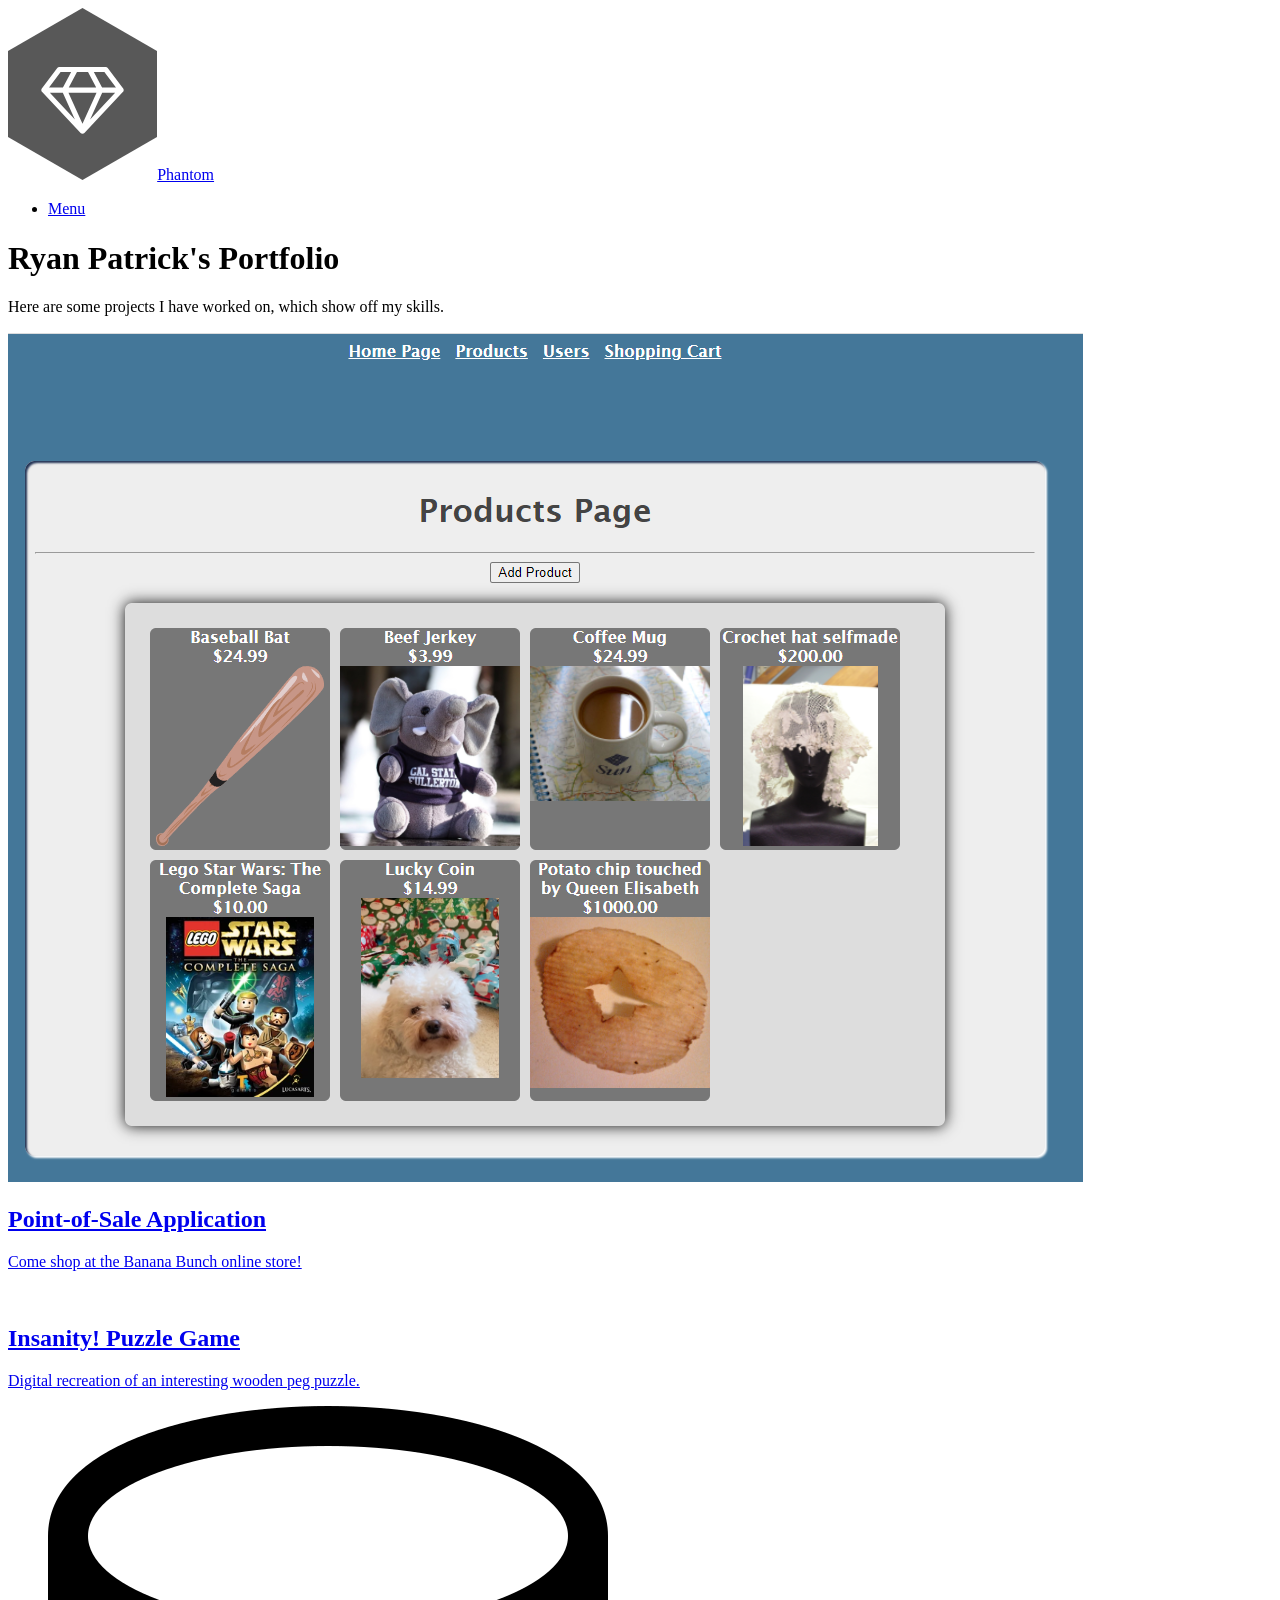
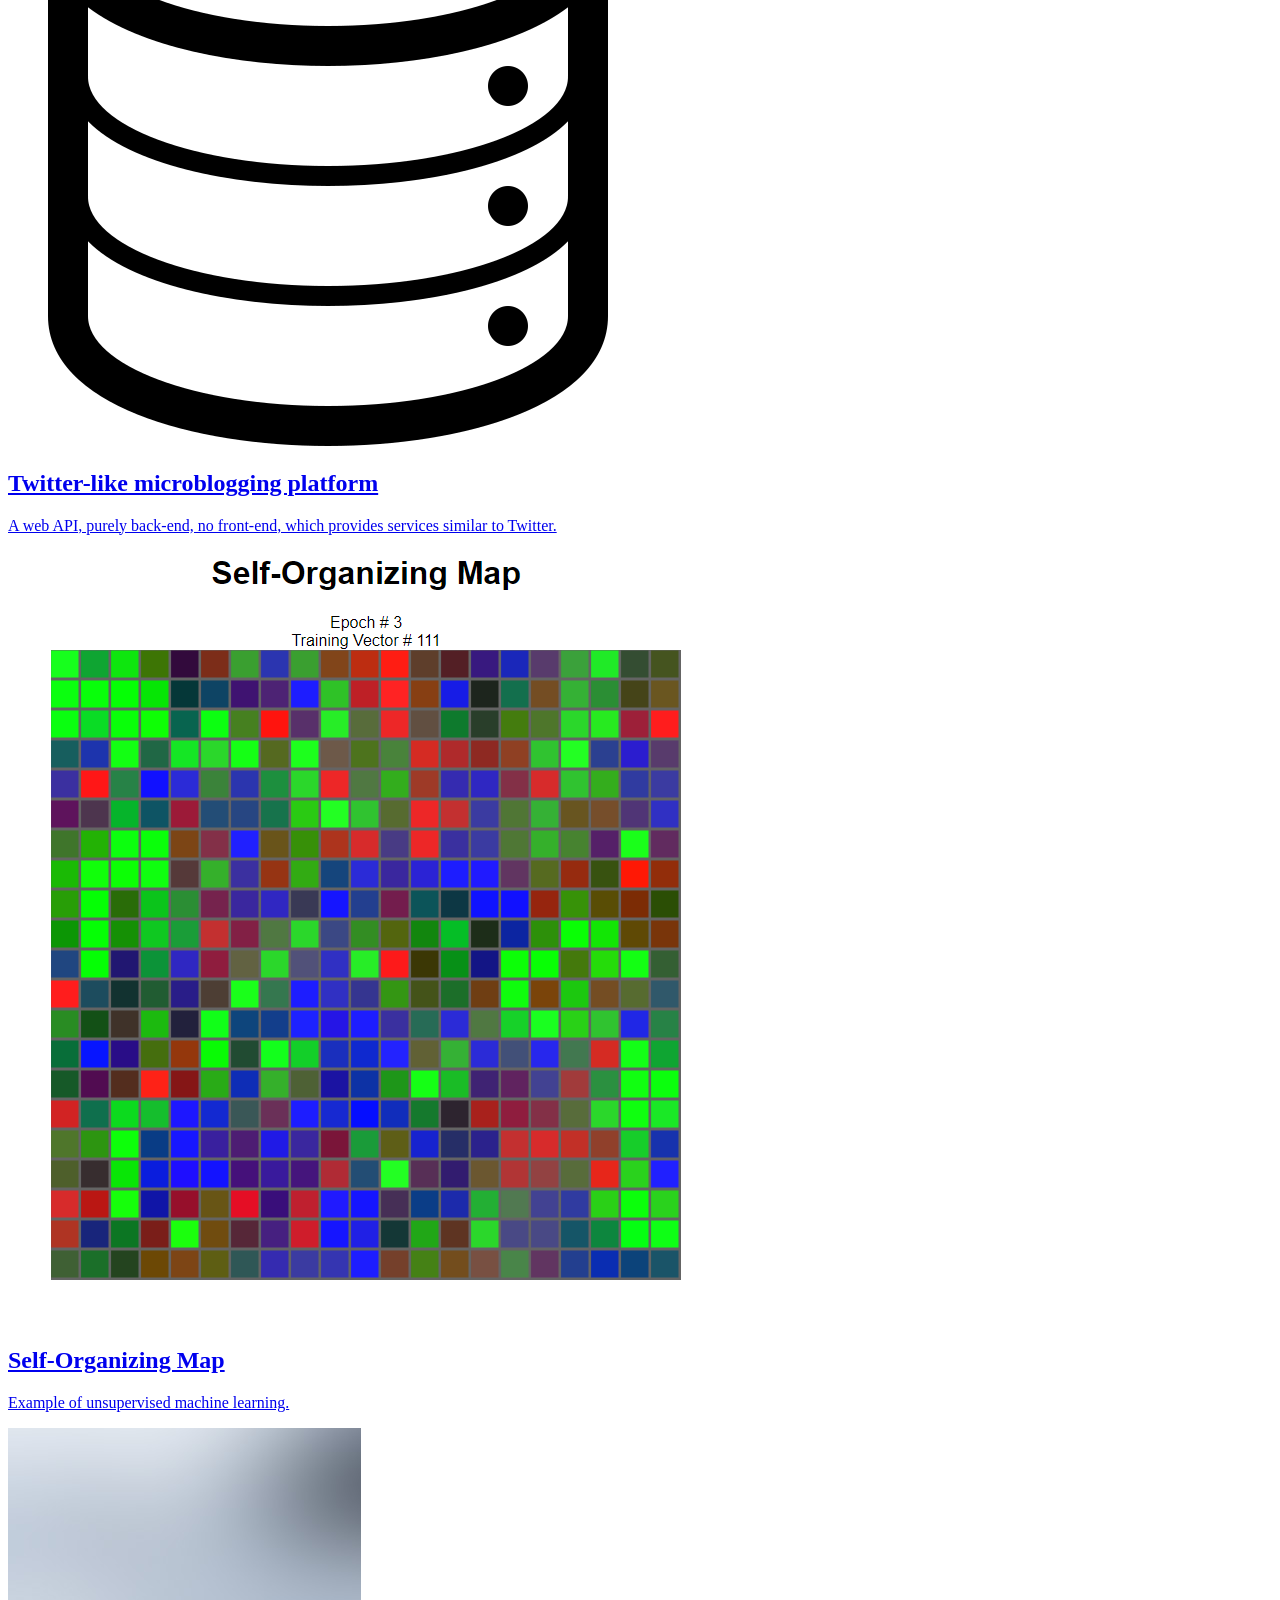
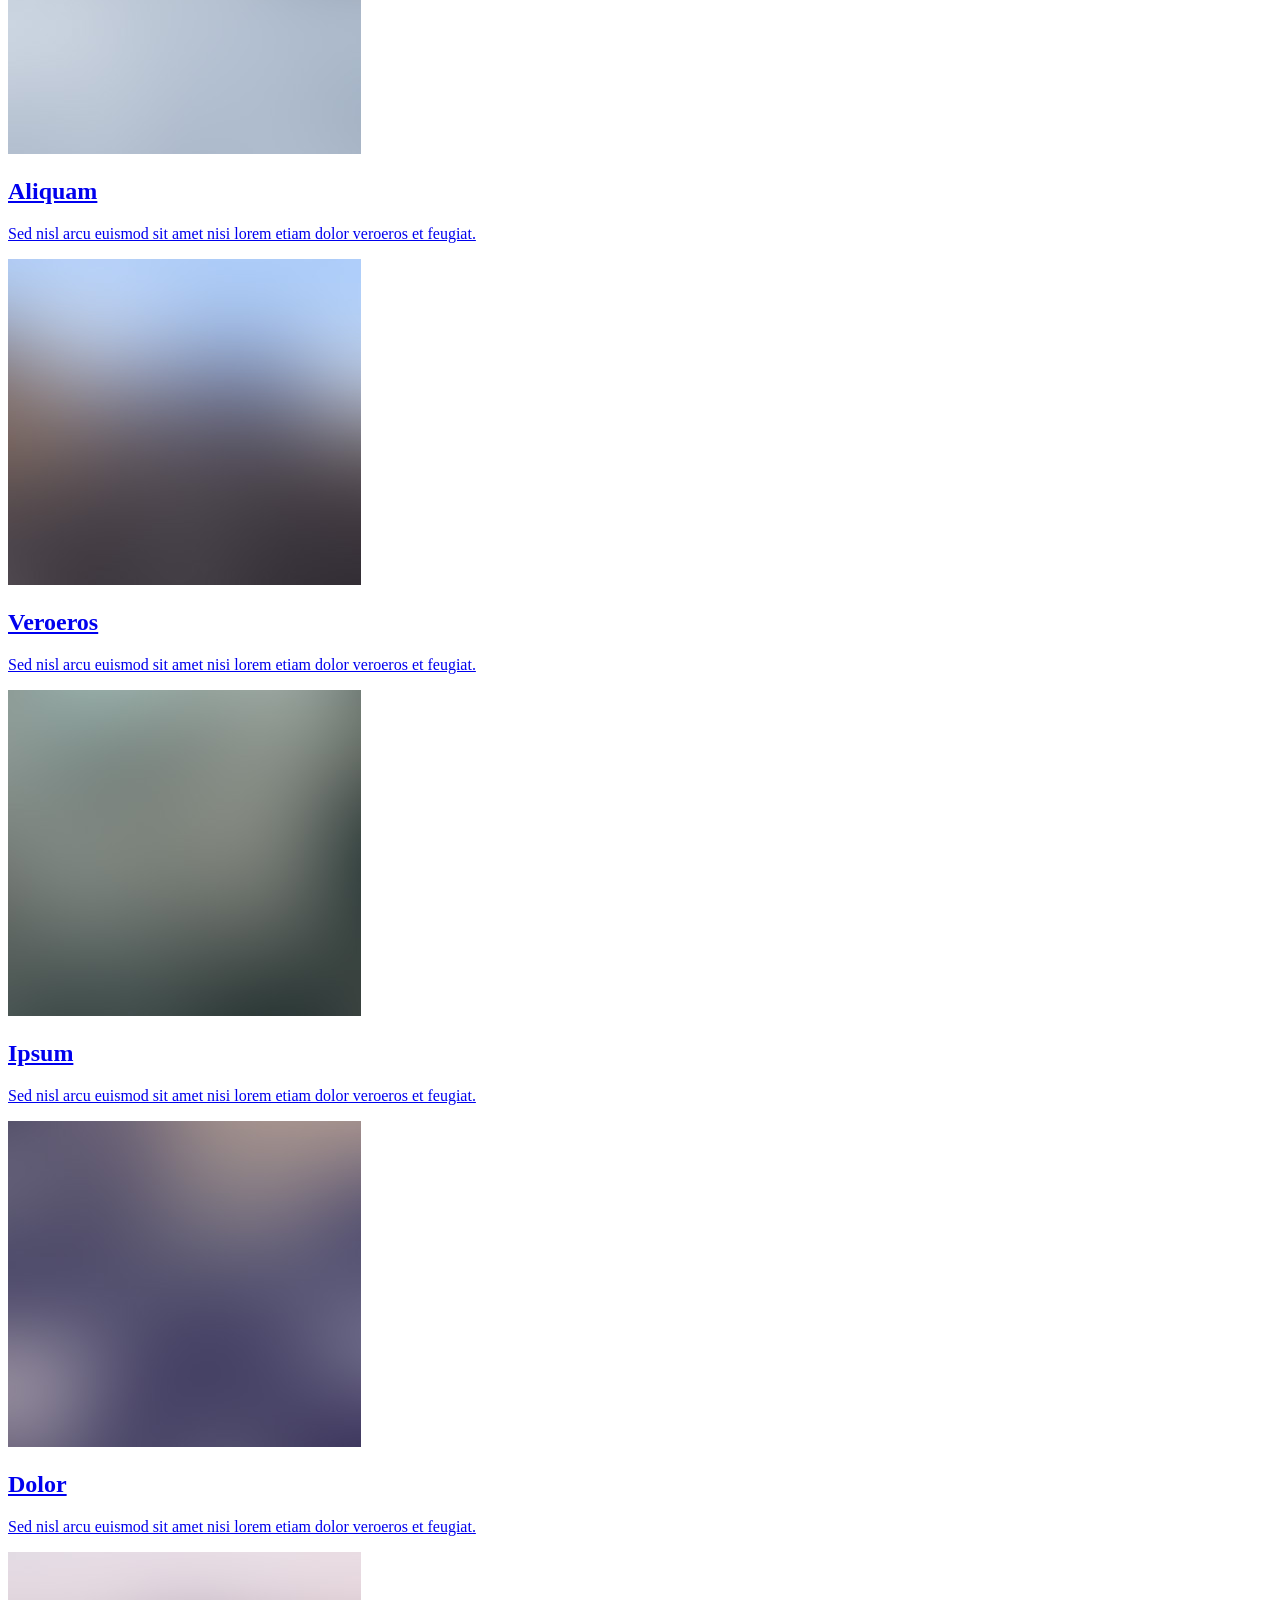
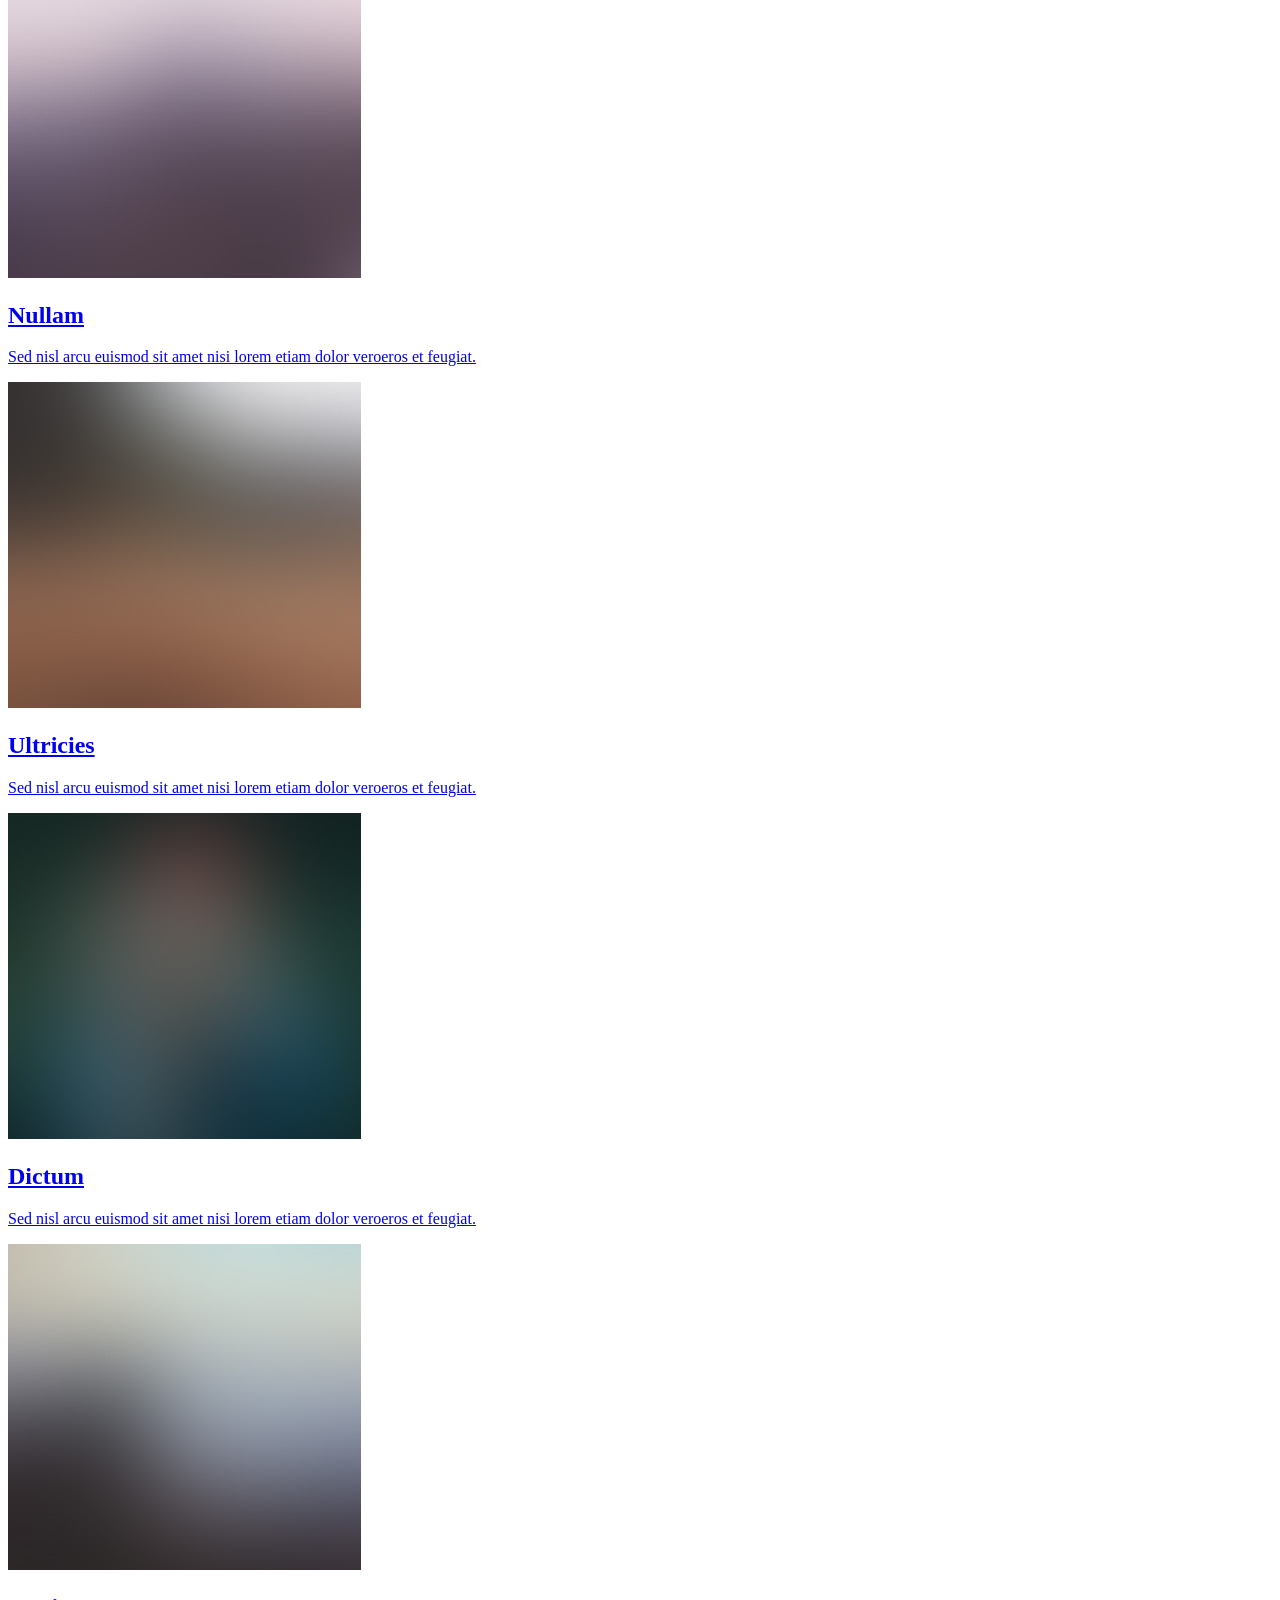
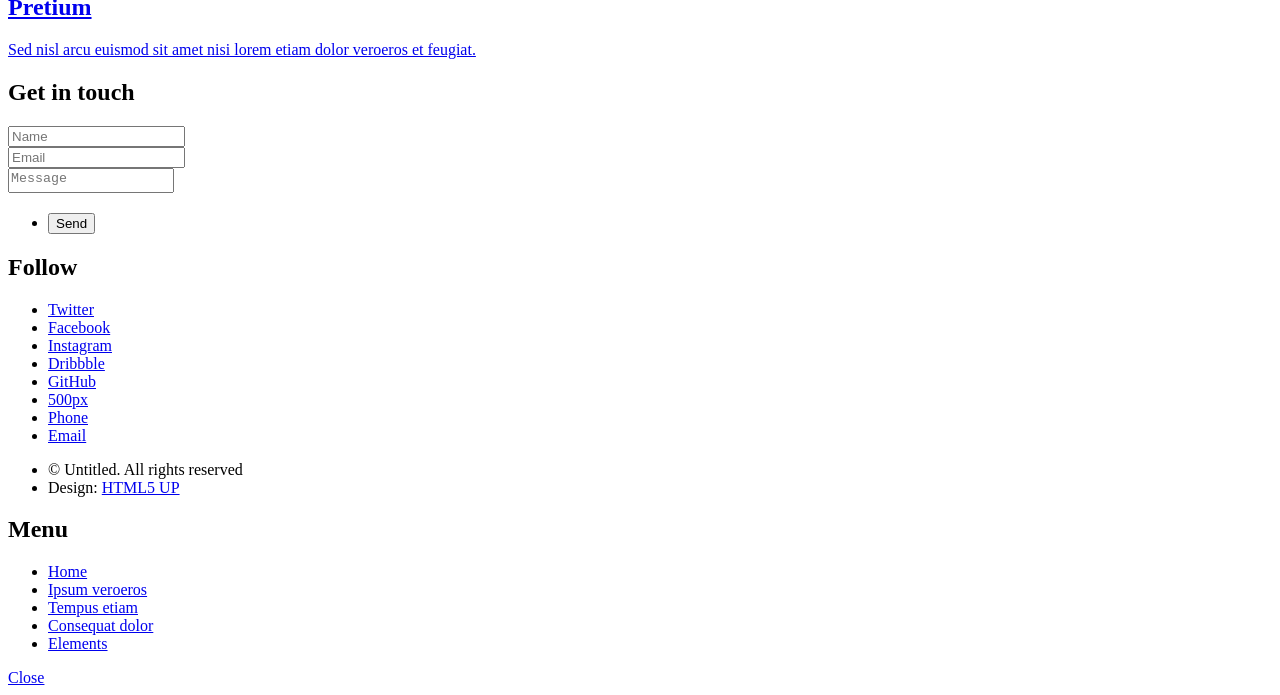
==== index.html @ 825b4c5b "fixes small issues." ====
<!DOCTYPE HTML>
<!--
	Phantom by HTML5 UP
	html5up.net | @ajlkn
	Free for personal and commercial use under the CCA 3.0 license (html5up.net/license)
-->
<html>
	<head>
		<title>Ryan Patrick's Portfolio</title>
		<meta charset="utf-8" />
		<meta name="viewport" content="width=device-width, initial-scale=1, user-scalable=no" />
		<link rel="stylesheet" href="assets/css/main.css" />
		<noscript><link rel="stylesheet" href="assets/css/noscript.css" /></noscript>
	</head>
	<body class="is-preload">
		<!-- Wrapper -->
			<div id="wrapper">

				<!-- Header -->
					<header id="header">
						<div class="inner">

							<!-- Logo -->
								<a href="index.html" class="logo">
									<span class="symbol"><img src="images/logo.svg" alt="" /></span><span class="title">Phantom</span>
								</a>

							<!-- Nav -->
								<nav>
									<ul>
										<li><a href="#menu">Menu</a></li>
									</ul>
								</nav>

						</div>
					</header>

				<!-- Menu -->
					<nav id="menu">
						<h2>Menu</h2>
						<ul>
							<li><a href="index.html">Home</a></li>
							<li><a href="generic.html">Ipsum veroeros</a></li>
							<li><a href="generic.html">Tempus etiam</a></li>
							<li><a href="generic.html">Consequat dolor</a></li>
							<li><a href="elements.html">Elements</a></li>
						</ul>
					</nav>

				<!-- Main -->
					<div id="main">
						<div class="inner">
							<header>
								<h1>Ryan Patrick's Portfolio</h1>
								<p>Here are some projects I have worked on, which show off my skills.</p>
							</header>
							<section class="tiles">
								<article class="style1">
									<span class="image">
										<img src="images/ProductsPage.PNG" alt="" />
									</span>
									<a href="point_of_sale.html">
										<h2>Point-of-Sale Application</h2>
										<div class="content">
											<p>Come shop at the Banana Bunch online store!</p>
										</div>
									</a>
								</article>
								<article class="style2">
									<span class="image">
										<img src="images/Insanity.JPG" alt="" />
									</span>
									<a href="insanity.html">
										<h2>Insanity! Puzzle Game</h2>
										<div class="content">
											<p>Digital recreation of an interesting wooden peg puzzle.</p>
										</div>
									</a>
								</article>
								<article class="style3">
									<span class="image">
										<img src="images/database.png" alt="" />
									</span>
									<a href="twitter_clone.html">
										<h2>Twitter-like microblogging platform</h2>
										<div class="content">
											<p>A web API, purely back-end, no front-end, which provides services similar to Twitter.</p>
										</div>
									</a>
								</article>
								<article class="style4">
									<span class="image">
										<img src="images/SOM.PNG" alt="" />
									</span>
									<a href="som.html">
										<h2>Self-Organizing Map</h2>
										<div class="content">
											<p>Example of unsupervised machine learning.</p>
										</div>
									</a>
								</article>
								<article class="style5">
									<span class="image">
										<img src="images/pic05.jpg" alt="" />
									</span>
									<a href="generic.html">
										<h2>Aliquam</h2>
										<div class="content">
											<p>Sed nisl arcu euismod sit amet nisi lorem etiam dolor veroeros et feugiat.</p>
										</div>
									</a>
								</article>
								<article class="style6">
									<span class="image">
										<img src="images/pic06.jpg" alt="" />
									</span>
									<a href="generic.html">
										<h2>Veroeros</h2>
										<div class="content">
											<p>Sed nisl arcu euismod sit amet nisi lorem etiam dolor veroeros et feugiat.</p>
										</div>
									</a>
								</article>
								<article class="style2">
									<span class="image">
										<img src="images/pic07.jpg" alt="" />
									</span>
									<a href="generic.html">
										<h2>Ipsum</h2>
										<div class="content">
											<p>Sed nisl arcu euismod sit amet nisi lorem etiam dolor veroeros et feugiat.</p>
										</div>
									</a>
								</article>
								<article class="style3">
									<span class="image">
										<img src="images/pic08.jpg" alt="" />
									</span>
									<a href="generic.html">
										<h2>Dolor</h2>
										<div class="content">
											<p>Sed nisl arcu euismod sit amet nisi lorem etiam dolor veroeros et feugiat.</p>
										</div>
									</a>
								</article>
								<article class="style1">
									<span class="image">
										<img src="images/pic09.jpg" alt="" />
									</span>
									<a href="generic.html">
										<h2>Nullam</h2>
										<div class="content">
											<p>Sed nisl arcu euismod sit amet nisi lorem etiam dolor veroeros et feugiat.</p>
										</div>
									</a>
								</article>
								<article class="style5">
									<span class="image">
										<img src="images/pic10.jpg" alt="" />
									</span>
									<a href="generic.html">
										<h2>Ultricies</h2>
										<div class="content">
											<p>Sed nisl arcu euismod sit amet nisi lorem etiam dolor veroeros et feugiat.</p>
										</div>
									</a>
								</article>
								<article class="style6">
									<span class="image">
										<img src="images/pic11.jpg" alt="" />
									</span>
									<a href="generic.html">
										<h2>Dictum</h2>
										<div class="content">
											<p>Sed nisl arcu euismod sit amet nisi lorem etiam dolor veroeros et feugiat.</p>
										</div>
									</a>
								</article>
								<article class="style4">
									<span class="image">
										<img src="images/pic12.jpg" alt="" />
									</span>
									<a href="generic.html">
										<h2>Pretium</h2>
										<div class="content">
											<p>Sed nisl arcu euismod sit amet nisi lorem etiam dolor veroeros et feugiat.</p>
										</div>
									</a>
								</article>
							</section>
						</div>
					</div>

				<!-- Footer -->
					<footer id="footer">
						<div class="inner">
							<section>
								<h2>Get in touch</h2>
								<form method="post" action="#">
									<div class="fields">
										<div class="field half">
											<input type="text" name="name" id="name" placeholder="Name" />
										</div>
										<div class="field half">
											<input type="email" name="email" id="email" placeholder="Email" />
										</div>
										<div class="field">
											<textarea name="message" id="message" placeholder="Message"></textarea>
										</div>
									</div>
									<ul class="actions">
										<li><input type="submit" value="Send" class="primary" /></li>
									</ul>
								</form>
							</section>
							<section>
								<h2>Follow</h2>
								<ul class="icons">
									<li><a href="#" class="icon brands style2 fa-twitter"><span class="label">Twitter</span></a></li>
									<li><a href="#" class="icon brands style2 fa-facebook-f"><span class="label">Facebook</span></a></li>
									<li><a href="#" class="icon brands style2 fa-instagram"><span class="label">Instagram</span></a></li>
									<li><a href="#" class="icon brands style2 fa-dribbble"><span class="label">Dribbble</span></a></li>
									<li><a href="#" class="icon brands style2 fa-github"><span class="label">GitHub</span></a></li>
									<li><a href="#" class="icon brands style2 fa-500px"><span class="label">500px</span></a></li>
									<li><a href="#" class="icon solid style2 fa-phone"><span class="label">Phone</span></a></li>
									<li><a href="#" class="icon solid style2 fa-envelope"><span class="label">Email</span></a></li>
								</ul>
							</section>
							<ul class="copyright">
								<li>&copy; Untitled. All rights reserved</li><li>Design: <a href="http://html5up.net">HTML5 UP</a></li>
							</ul>
						</div>
					</footer>

			</div>

		<!-- Scripts -->
			<script src="assets/js/jquery.min.js"></script>
			<script src="assets/js/browser.min.js"></script>
			<script src="assets/js/breakpoints.min.js"></script>
			<script src="assets/js/util.js"></script>
			<script src="assets/js/main.js"></script>

	</body>
</html>
---- assets/css/main.css ----
@import url(fontawesome-all.min.css);
@import url("https://fonts.googleapis.com/css?family=Source+Sans+Pro:300,700,900");

/*
	Phantom by HTML5 UP
	html5up.net | @ajlkn
	Free for personal and commercial use under the CCA 3.0 license (html5up.net/license)
*/

html, body, div, span, applet, object,
iframe, h1, h2, h3, h4, h5, h6, p, blockquote,
pre, a, abbr, acronym, address, big, cite,
code, del, dfn, em, img, ins, kbd, q, s, samp,
small, strike, strong, sub, sup, tt, var, b,
u, i, center, dl, dt, dd, ol, ul, li, fieldset,
form, label, legend, table, caption, tbody,
tfoot, thead, tr, th, td, article, aside,
canvas, details, embed, figure, figcaption,
footer, header, hgroup, menu, nav, output, ruby,
section, summary, time, mark, audio, video {
	margin: 0;
	padding: 0;
	border: 0;
	font-size: 100%;
	font: inherit;
	vertical-align: baseline;}

article, aside, details, figcaption, figure,
footer, header, hgroup, menu, nav, section {
	display: block;}

body {
	line-height: 1;
}

ol, ul {
	list-style: none;
}

blockquote, q {
	quotes: none;
}

	blockquote:before, blockquote:after, q:before, q:after {
		content: '';
		content: none;
	}

table {
	border-collapse: collapse;
	border-spacing: 0;
}

body {
	-webkit-text-size-adjust: none;
}

mark {
	background-color: transparent;
	color: inherit;
}

input::-moz-focus-inner {
	border: 0;
	padding: 0;
}

input, select, textarea {
	-moz-appearance: none;
	-webkit-appearance: none;
	-ms-appearance: none;
	appearance: none;
}

/* Basic */

	@-ms-viewport {
		width: device-width;
	}

	body {
		-ms-overflow-style: scrollbar;
	}

	@media screen and (max-width: 480px) {

		html, body {
			min-width: 320px;
		}

	}

	html {
		box-sizing: border-box;
	}

	*, *:before, *:after {
		box-sizing: inherit;
	}

	body {
		background: #ffffff;
	}

		body.is-preload *, body.is-preload *:before, body.is-preload *:after {
			-moz-animation: none !important;
			-webkit-animation: none !important;
			-ms-animation: none !important;
			animation: none !important;
			-moz-transition: none !important;
			-webkit-transition: none !important;
			-ms-transition: none !important;
			transition: none !important;
		}

/* Type */

	body, input, select, textarea {
		color: #585858;
		font-family: "Source Sans Pro", Helvetica, sans-serif;
		font-size: 16pt;
		font-weight: 300;
		line-height: 1.75;
	}

		@media screen and (max-width: 1680px) {

			body, input, select, textarea {
				font-size: 14pt;
			}

		}

		@media screen and (max-width: 1280px) {

			body, input, select, textarea {
				font-size: 12pt;
			}

		}

	a {
		-moz-transition: border-bottom-color 0.2s ease, color 0.2s ease;
		-webkit-transition: border-bottom-color 0.2s ease, color 0.2s ease;
		-ms-transition: border-bottom-color 0.2s ease, color 0.2s ease;
		transition: border-bottom-color 0.2s ease, color 0.2s ease;
		text-decoration: none;
		color: #585858;
		border-bottom: dotted 1px rgba(88, 88, 88, 0.5);
	}

		a:hover {
			border-bottom-color: transparent;
			color: #f2849e !important;
		}

	strong, b {
		font-weight: 900;
	}

	em, i {
		font-style: italic;
	}

	p {
		margin: 0 0 2em 0;
	}

	h1 {
		font-size: 2.75em;
		font-weight: 700;
		line-height: 1.3;
		margin: 0 0 1em 0;
		letter-spacing: -0.035em;
	}

		h1 a {
			color: inherit;
		}

		@media screen and (max-width: 736px) {

			h1 {
				font-size: 2em;
				margin: 0 0 1em 0;
			}

		}

		@media screen and (max-width: 360px) {

			h1 {
				font-size: 1.75em;
			}

		}

	h2, h3, h4, h5, h6 {
		font-weight: 900;
		line-height: 1.5;
		margin: 0 0 2em 0;
		text-transform: uppercase;
		letter-spacing: 0.35em;
	}

		h2 a, h3 a, h4 a, h5 a, h6 a {
			color: inherit;
		}

	h2 {
		font-size: 1.1em;
	}

	h3 {
		font-size: 1em;
	}

	h4 {
		font-size: 0.8em;
	}

	h5 {
		font-size: 0.8em;
	}

	h6 {
		font-size: 0.8em;
	}

	@media screen and (max-width: 980px) {

		h1 br, h2 br, h3 br, h4 br, h5 br, h6 br {
			display: none;
		}

	}

	@media screen and (max-width: 736px) {

		h2 {
			font-size: 1em;
		}

		h3 {
			font-size: 0.8em;
		}

	}

	sub {
		font-size: 0.8em;
		position: relative;
		top: 0.5em;
	}

	sup {
		font-size: 0.8em;
		position: relative;
		top: -0.5em;
	}

	blockquote {
		border-left: solid 4px #c9c9c9;
		font-style: italic;
		margin: 0 0 2em 0;
		padding: 0.5em 0 0.5em 2em;
	}

	code {
		background: rgba(144, 144, 144, 0.075);
		border-radius: 4px;
		border: solid 1px #c9c9c9;
		font-family: "Courier New", monospace;
		font-size: 0.9em;
		margin: 0 0.25em;
		padding: 0.25em 0.65em;
	}

	pre {
		-webkit-overflow-scrolling: touch;
		font-family: "Courier New", monospace;
		font-size: 0.9em;
		margin: 0 0 2em 0;
	}

		pre code {
			display: block;
			line-height: 1.75;
			padding: 1em 1.5em;
			overflow-x: auto;
		}

	hr {
		border: 0;
		border-bottom: solid 1px #c9c9c9;
		margin: 2em 0;
	}

		hr.major {
			margin: 3em 0;
		}

	.align-left {
		text-align: left;
	}

	.align-center {
		text-align: center;
	}

	.align-right {
		text-align: right;
	}

/* Row */

	.row {
		display: flex;
		flex-wrap: wrap;
		box-sizing: border-box;
		align-items: stretch;
	}

		.row > * {
			box-sizing: border-box;
		}

		.row.gtr-uniform > * > :last-child {
			margin-bottom: 0;
		}

		.row.aln-left {
			justify-content: flex-start;
		}

		.row.aln-center {
			justify-content: center;
		}

		.row.aln-right {
			justify-content: flex-end;
		}

		.row.aln-top {
			align-items: flex-start;
		}

		.row.aln-middle {
			align-items: center;
		}

		.row.aln-bottom {
			align-items: flex-end;
		}

		.row > .imp {
			order: -1;
		}

		.row > .col-1 {
			width: 8.33333%;
		}

		.row > .off-1 {
			margin-left: 8.33333%;
		}

		.row > .col-2 {
			width: 16.66667%;
		}

		.row > .off-2 {
			margin-left: 16.66667%;
		}

		.row > .col-3 {
			width: 25%;
		}

		.row > .off-3 {
			margin-left: 25%;
		}

		.row > .col-4 {
			width: 33.33333%;
		}

		.row > .off-4 {
			margin-left: 33.33333%;
		}

		.row > .col-5 {
			width: 41.66667%;
		}

		.row > .off-5 {
			margin-left: 41.66667%;
		}

		.row > .col-6 {
			width: 50%;
		}

		.row > .off-6 {
			margin-left: 50%;
		}

		.row > .col-7 {
			width: 58.33333%;
		}

		.row > .off-7 {
			margin-left: 58.33333%;
		}

		.row > .col-8 {
			width: 66.66667%;
		}

		.row > .off-8 {
			margin-left: 66.66667%;
		}

		.row > .col-9 {
			width: 75%;
		}

		.row > .off-9 {
			margin-left: 75%;
		}

		.row > .col-10 {
			width: 83.33333%;
		}

		.row > .off-10 {
			margin-left: 83.33333%;
		}

		.row > .col-11 {
			width: 91.66667%;
		}

		.row > .off-11 {
			margin-left: 91.66667%;
		}

		.row > .col-12 {
			width: 100%;
		}

		.row > .off-12 {
			margin-left: 100%;
		}

		.row.gtr-0 {
			margin-top: 0;
			margin-left: 0em;
		}

			.row.gtr-0 > * {
				padding: 0 0 0 0em;
			}

			.row.gtr-0.gtr-uniform {
				margin-top: 0em;
			}

				.row.gtr-0.gtr-uniform > * {
					padding-top: 0em;
				}

		.row.gtr-25 {
			margin-top: 0;
			margin-left: -0.5em;
		}

			.row.gtr-25 > * {
				padding: 0 0 0 0.5em;
			}

			.row.gtr-25.gtr-uniform {
				margin-top: -0.5em;
			}

				.row.gtr-25.gtr-uniform > * {
					padding-top: 0.5em;
				}

		.row.gtr-50 {
			margin-top: 0;
			margin-left: -1em;
		}

			.row.gtr-50 > * {
				padding: 0 0 0 1em;
			}

			.row.gtr-50.gtr-uniform {
				margin-top: -1em;
			}

				.row.gtr-50.gtr-uniform > * {
					padding-top: 1em;
				}

		.row {
			margin-top: 0;
			margin-left: -2em;
		}

			.row > * {
				padding: 0 0 0 2em;
			}

			.row.gtr-uniform {
				margin-top: -2em;
			}

				.row.gtr-uniform > * {
					padding-top: 2em;
				}

		.row.gtr-150 {
			margin-top: 0;
			margin-left: -3em;
		}

			.row.gtr-150 > * {
				padding: 0 0 0 3em;
			}

			.row.gtr-150.gtr-uniform {
				margin-top: -3em;
			}

				.row.gtr-150.gtr-uniform > * {
					padding-top: 3em;
				}

		.row.gtr-200 {
			margin-top: 0;
			margin-left: -4em;
		}

			.row.gtr-200 > * {
				padding: 0 0 0 4em;
			}

			.row.gtr-200.gtr-uniform {
				margin-top: -4em;
			}

				.row.gtr-200.gtr-uniform > * {
					padding-top: 4em;
				}

		@media screen and (max-width: 1680px) {

			.row {
				display: flex;
				flex-wrap: wrap;
				box-sizing: border-box;
				align-items: stretch;
			}

				.row > * {
					box-sizing: border-box;
				}

				.row.gtr-uniform > * > :last-child {
					margin-bottom: 0;
				}

				.row.aln-left {
					justify-content: flex-start;
				}

				.row.aln-center {
					justify-content: center;
				}

				.row.aln-right {
					justify-content: flex-end;
				}

				.row.aln-top {
					align-items: flex-start;
				}

				.row.aln-middle {
					align-items: center;
				}

				.row.aln-bottom {
					align-items: flex-end;
				}

				.row > .imp-xlarge {
					order: -1;
				}

				.row > .col-1-xlarge {
					width: 8.33333%;
				}

				.row > .off-1-xlarge {
					margin-left: 8.33333%;
				}

				.row > .col-2-xlarge {
					width: 16.66667%;
				}

				.row > .off-2-xlarge {
					margin-left: 16.66667%;
				}

				.row > .col-3-xlarge {
					width: 25%;
				}

				.row > .off-3-xlarge {
					margin-left: 25%;
				}

				.row > .col-4-xlarge {
					width: 33.33333%;
				}

				.row > .off-4-xlarge {
					margin-left: 33.33333%;
				}

				.row > .col-5-xlarge {
					width: 41.66667%;
				}

				.row > .off-5-xlarge {
					margin-left: 41.66667%;
				}

				.row > .col-6-xlarge {
					width: 50%;
				}

				.row > .off-6-xlarge {
					margin-left: 50%;
				}

				.row > .col-7-xlarge {
					width: 58.33333%;
				}

				.row > .off-7-xlarge {
					margin-left: 58.33333%;
				}

				.row > .col-8-xlarge {
					width: 66.66667%;
				}

				.row > .off-8-xlarge {
					margin-left: 66.66667%;
				}

				.row > .col-9-xlarge {
					width: 75%;
				}

				.row > .off-9-xlarge {
					margin-left: 75%;
				}

				.row > .col-10-xlarge {
					width: 83.33333%;
				}

				.row > .off-10-xlarge {
					margin-left: 83.33333%;
				}

				.row > .col-11-xlarge {
					width: 91.66667%;
				}

				.row > .off-11-xlarge {
					margin-left: 91.66667%;
				}

				.row > .col-12-xlarge {
					width: 100%;
				}

				.row > .off-12-xlarge {
					margin-left: 100%;
				}

				.row.gtr-0 {
					margin-top: 0;
					margin-left: 0em;
				}

					.row.gtr-0 > * {
						padding: 0 0 0 0em;
					}

					.row.gtr-0.gtr-uniform {
						margin-top: 0em;
					}

						.row.gtr-0.gtr-uniform > * {
							padding-top: 0em;
						}

				.row.gtr-25 {
					margin-top: 0;
					margin-left: -0.5em;
				}

					.row.gtr-25 > * {
						padding: 0 0 0 0.5em;
					}

					.row.gtr-25.gtr-uniform {
						margin-top: -0.5em;
					}

						.row.gtr-25.gtr-uniform > * {
							padding-top: 0.5em;
						}

				.row.gtr-50 {
					margin-top: 0;
					margin-left: -1em;
				}

					.row.gtr-50 > * {
						padding: 0 0 0 1em;
					}

					.row.gtr-50.gtr-uniform {
						margin-top: -1em;
					}

						.row.gtr-50.gtr-uniform > * {
							padding-top: 1em;
						}

				.row {
					margin-top: 0;
					margin-left: -2em;
				}

					.row > * {
						padding: 0 0 0 2em;
					}

					.row.gtr-uniform {
						margin-top: -2em;
					}

						.row.gtr-uniform > * {
							padding-top: 2em;
						}

				.row.gtr-150 {
					margin-top: 0;
					margin-left: -3em;
				}

					.row.gtr-150 > * {
						padding: 0 0 0 3em;
					}

					.row.gtr-150.gtr-uniform {
						margin-top: -3em;
					}

						.row.gtr-150.gtr-uniform > * {
							padding-top: 3em;
						}

				.row.gtr-200 {
					margin-top: 0;
					margin-left: -4em;
				}

					.row.gtr-200 > * {
						padding: 0 0 0 4em;
					}

					.row.gtr-200.gtr-uniform {
						margin-top: -4em;
					}

						.row.gtr-200.gtr-uniform > * {
							padding-top: 4em;
						}

		}

		@media screen and (max-width: 1280px) {

			.row {
				display: flex;
				flex-wrap: wrap;
				box-sizing: border-box;
				align-items: stretch;
			}

				.row > * {
					box-sizing: border-box;
				}

				.row.gtr-uniform > * > :last-child {
					margin-bottom: 0;
				}

				.row.aln-left {
					justify-content: flex-start;
				}

				.row.aln-center {
					justify-content: center;
				}

				.row.aln-right {
					justify-content: flex-end;
				}

				.row.aln-top {
					align-items: flex-start;
				}

				.row.aln-middle {
					align-items: center;
				}

				.row.aln-bottom {
					align-items: flex-end;
				}

				.row > .imp-large {
					order: -1;
				}

				.row > .col-1-large {
					width: 8.33333%;
				}

				.row > .off-1-large {
					margin-left: 8.33333%;
				}

				.row > .col-2-large {
					width: 16.66667%;
				}

				.row > .off-2-large {
					margin-left: 16.66667%;
				}

				.row > .col-3-large {
					width: 25%;
				}

				.row > .off-3-large {
					margin-left: 25%;
				}

				.row > .col-4-large {
					width: 33.33333%;
				}

				.row > .off-4-large {
					margin-left: 33.33333%;
				}

				.row > .col-5-large {
					width: 41.66667%;
				}

				.row > .off-5-large {
					margin-left: 41.66667%;
				}

				.row > .col-6-large {
					width: 50%;
				}

				.row > .off-6-large {
					margin-left: 50%;
				}

				.row > .col-7-large {
					width: 58.33333%;
				}

				.row > .off-7-large {
					margin-left: 58.33333%;
				}

				.row > .col-8-large {
					width: 66.66667%;
				}

				.row > .off-8-large {
					margin-left: 66.66667%;
				}

				.row > .col-9-large {
					width: 75%;
				}

				.row > .off-9-large {
					margin-left: 75%;
				}

				.row > .col-10-large {
					width: 83.33333%;
				}

				.row > .off-10-large {
					margin-left: 83.33333%;
				}

				.row > .col-11-large {
					width: 91.66667%;
				}

				.row > .off-11-large {
					margin-left: 91.66667%;
				}

				.row > .col-12-large {
					width: 100%;
				}

				.row > .off-12-large {
					margin-left: 100%;
				}

				.row.gtr-0 {
					margin-top: 0;
					margin-left: 0em;
				}

					.row.gtr-0 > * {
						padding: 0 0 0 0em;
					}

					.row.gtr-0.gtr-uniform {
						margin-top: 0em;
					}

						.row.gtr-0.gtr-uniform > * {
							padding-top: 0em;
						}

				.row.gtr-25 {
					margin-top: 0;
					margin-left: -0.5em;
				}

					.row.gtr-25 > * {
						padding: 0 0 0 0.5em;
					}

					.row.gtr-25.gtr-uniform {
						margin-top: -0.5em;
					}

						.row.gtr-25.gtr-uniform > * {
							padding-top: 0.5em;
						}

				.row.gtr-50 {
					margin-top: 0;
					margin-left: -1em;
				}

					.row.gtr-50 > * {
						padding: 0 0 0 1em;
					}

					.row.gtr-50.gtr-uniform {
						margin-top: -1em;
					}

						.row.gtr-50.gtr-uniform > * {
							padding-top: 1em;
						}

				.row {
					margin-top: 0;
					margin-left: -2em;
				}

					.row > * {
						padding: 0 0 0 2em;
					}

					.row.gtr-uniform {
						margin-top: -2em;
					}

						.row.gtr-uniform > * {
							padding-top: 2em;
						}

				.row.gtr-150 {
					margin-top: 0;
					margin-left: -3em;
				}

					.row.gtr-150 > * {
						padding: 0 0 0 3em;
					}

					.row.gtr-150.gtr-uniform {
						margin-top: -3em;
					}

						.row.gtr-150.gtr-uniform > * {
							padding-top: 3em;
						}

				.row.gtr-200 {
					margin-top: 0;
					margin-left: -4em;
				}

					.row.gtr-200 > * {
						padding: 0 0 0 4em;
					}

					.row.gtr-200.gtr-uniform {
						margin-top: -4em;
					}

						.row.gtr-200.gtr-uniform > * {
							padding-top: 4em;
						}

		}

		@media screen and (max-width: 980px) {

			.row {
				display: flex;
				flex-wrap: wrap;
				box-sizing: border-box;
				align-items: stretch;
			}

				.row > * {
					box-sizing: border-box;
				}

				.row.gtr-uniform > * > :last-child {
					margin-bottom: 0;
				}

				.row.aln-left {
					justify-content: flex-start;
				}

				.row.aln-center {
					justify-content: center;
				}

				.row.aln-right {
					justify-content: flex-end;
				}

				.row.aln-top {
					align-items: flex-start;
				}

				.row.aln-middle {
					align-items: center;
				}

				.row.aln-bottom {
					align-items: flex-end;
				}

				.row > .imp-medium {
					order: -1;
				}

				.row > .col-1-medium {
					width: 8.33333%;
				}

				.row > .off-1-medium {
					margin-left: 8.33333%;
				}

				.row > .col-2-medium {
					width: 16.66667%;
				}

				.row > .off-2-medium {
					margin-left: 16.66667%;
				}

				.row > .col-3-medium {
					width: 25%;
				}

				.row > .off-3-medium {
					margin-left: 25%;
				}

				.row > .col-4-medium {
					width: 33.33333%;
				}

				.row > .off-4-medium {
					margin-left: 33.33333%;
				}

				.row > .col-5-medium {
					width: 41.66667%;
				}

				.row > .off-5-medium {
					margin-left: 41.66667%;
				}

				.row > .col-6-medium {
					width: 50%;
				}

				.row > .off-6-medium {
					margin-left: 50%;
				}

				.row > .col-7-medium {
					width: 58.33333%;
				}

				.row > .off-7-medium {
					margin-left: 58.33333%;
				}

				.row > .col-8-medium {
					width: 66.66667%;
				}

				.row > .off-8-medium {
					margin-left: 66.66667%;
				}

				.row > .col-9-medium {
					width: 75%;
				}

				.row > .off-9-medium {
					margin-left: 75%;
				}

				.row > .col-10-medium {
					width: 83.33333%;
				}

				.row > .off-10-medium {
					margin-left: 83.33333%;
				}

				.row > .col-11-medium {
					width: 91.66667%;
				}

				.row > .off-11-medium {
					margin-left: 91.66667%;
				}

				.row > .col-12-medium {
					width: 100%;
				}

				.row > .off-12-medium {
					margin-left: 100%;
				}

				.row.gtr-0 {
					margin-top: 0;
					margin-left: 0em;
				}

					.row.gtr-0 > * {
						padding: 0 0 0 0em;
					}

					.row.gtr-0.gtr-uniform {
						margin-top: 0em;
					}

						.row.gtr-0.gtr-uniform > * {
							padding-top: 0em;
						}

				.row.gtr-25 {
					margin-top: 0;
					margin-left: -0.375em;
				}

					.row.gtr-25 > * {
						padding: 0 0 0 0.375em;
					}

					.row.gtr-25.gtr-uniform {
						margin-top: -0.375em;
					}

						.row.gtr-25.gtr-uniform > * {
							padding-top: 0.375em;
						}

				.row.gtr-50 {
					margin-top: 0;
					margin-left: -0.75em;
				}

					.row.gtr-50 > * {
						padding: 0 0 0 0.75em;
					}

					.row.gtr-50.gtr-uniform {
						margin-top: -0.75em;
					}

						.row.gtr-50.gtr-uniform > * {
							padding-top: 0.75em;
						}

				.row {
					margin-top: 0;
					margin-left: -1.5em;
				}

					.row > * {
						padding: 0 0 0 1.5em;
					}

					.row.gtr-uniform {
						margin-top: -1.5em;
					}

						.row.gtr-uniform > * {
							padding-top: 1.5em;
						}

				.row.gtr-150 {
					margin-top: 0;
					margin-left: -2.25em;
				}

					.row.gtr-150 > * {
						padding: 0 0 0 2.25em;
					}

					.row.gtr-150.gtr-uniform {
						margin-top: -2.25em;
					}

						.row.gtr-150.gtr-uniform > * {
							padding-top: 2.25em;
						}

				.row.gtr-200 {
					margin-top: 0;
					margin-left: -3em;
				}

					.row.gtr-200 > * {
						padding: 0 0 0 3em;
					}

					.row.gtr-200.gtr-uniform {
						margin-top: -3em;
					}

						.row.gtr-200.gtr-uniform > * {
							padding-top: 3em;
						}

		}

		@media screen and (max-width: 736px) {

			.row {
				display: flex;
				flex-wrap: wrap;
				box-sizing: border-box;
				align-items: stretch;
			}

				.row > * {
					box-sizing: border-box;
				}

				.row.gtr-uniform > * > :last-child {
					margin-bottom: 0;
				}

				.row.aln-left {
					justify-content: flex-start;
				}

				.row.aln-center {
					justify-content: center;
				}

				.row.aln-right {
					justify-content: flex-end;
				}

				.row.aln-top {
					align-items: flex-start;
				}

				.row.aln-middle {
					align-items: center;
				}

				.row.aln-bottom {
					align-items: flex-end;
				}

				.row > .imp-small {
					order: -1;
				}

				.row > .col-1-small {
					width: 8.33333%;
				}

				.row > .off-1-small {
					margin-left: 8.33333%;
				}

				.row > .col-2-small {
					width: 16.66667%;
				}

				.row > .off-2-small {
					margin-left: 16.66667%;
				}

				.row > .col-3-small {
					width: 25%;
				}

				.row > .off-3-small {
					margin-left: 25%;
				}

				.row > .col-4-small {
					width: 33.33333%;
				}

				.row > .off-4-small {
					margin-left: 33.33333%;
				}

				.row > .col-5-small {
					width: 41.66667%;
				}

				.row > .off-5-small {
					margin-left: 41.66667%;
				}

				.row > .col-6-small {
					width: 50%;
				}

				.row > .off-6-small {
					margin-left: 50%;
				}

				.row > .col-7-small {
					width: 58.33333%;
				}

				.row > .off-7-small {
					margin-left: 58.33333%;
				}

				.row > .col-8-small {
					width: 66.66667%;
				}

				.row > .off-8-small {
					margin-left: 66.66667%;
				}

				.row > .col-9-small {
					width: 75%;
				}

				.row > .off-9-small {
					margin-left: 75%;
				}

				.row > .col-10-small {
					width: 83.33333%;
				}

				.row > .off-10-small {
					margin-left: 83.33333%;
				}

				.row > .col-11-small {
					width: 91.66667%;
				}

				.row > .off-11-small {
					margin-left: 91.66667%;
				}

				.row > .col-12-small {
					width: 100%;
				}

				.row > .off-12-small {
					margin-left: 100%;
				}

				.row.gtr-0 {
					margin-top: 0;
					margin-left: 0em;
				}

					.row.gtr-0 > * {
						padding: 0 0 0 0em;
					}

					.row.gtr-0.gtr-uniform {
						margin-top: 0em;
					}

						.row.gtr-0.gtr-uniform > * {
							padding-top: 0em;
						}

				.row.gtr-25 {
					margin-top: 0;
					margin-left: -0.25em;
				}

					.row.gtr-25 > * {
						padding: 0 0 0 0.25em;
					}

					.row.gtr-25.gtr-uniform {
						margin-top: -0.25em;
					}

						.row.gtr-25.gtr-uniform > * {
							padding-top: 0.25em;
						}

				.row.gtr-50 {
					margin-top: 0;
					margin-left: -0.5em;
				}

					.row.gtr-50 > * {
						padding: 0 0 0 0.5em;
					}

					.row.gtr-50.gtr-uniform {
						margin-top: -0.5em;
					}

						.row.gtr-50.gtr-uniform > * {
							padding-top: 0.5em;
						}

				.row {
					margin-top: 0;
					margin-left: -1em;
				}

					.row > * {
						padding: 0 0 0 1em;
					}

					.row.gtr-uniform {
						margin-top: -1em;
					}

						.row.gtr-uniform > * {
							padding-top: 1em;
						}

				.row.gtr-150 {
					margin-top: 0;
					margin-left: -1.5em;
				}

					.row.gtr-150 > * {
						padding: 0 0 0 1.5em;
					}

					.row.gtr-150.gtr-uniform {
						margin-top: -1.5em;
					}

						.row.gtr-150.gtr-uniform > * {
							padding-top: 1.5em;
						}

				.row.gtr-200 {
					margin-top: 0;
					margin-left: -2em;
				}

					.row.gtr-200 > * {
						padding: 0 0 0 2em;
					}

					.row.gtr-200.gtr-uniform {
						margin-top: -2em;
					}

						.row.gtr-200.gtr-uniform > * {
							padding-top: 2em;
						}

		}

		@media screen and (max-width: 480px) {

			.row {
				display: flex;
				flex-wrap: wrap;
				box-sizing: border-box;
				align-items: stretch;
			}

				.row > * {
					box-sizing: border-box;
				}

				.row.gtr-uniform > * > :last-child {
					margin-bottom: 0;
				}

				.row.aln-left {
					justify-content: flex-start;
				}

				.row.aln-center {
					justify-content: center;
				}

				.row.aln-right {
					justify-content: flex-end;
				}

				.row.aln-top {
					align-items: flex-start;
				}

				.row.aln-middle {
					align-items: center;
				}

				.row.aln-bottom {
					align-items: flex-end;
				}

				.row > .imp-xsmall {
					order: -1;
				}

				.row > .col-1-xsmall {
					width: 8.33333%;
				}

				.row > .off-1-xsmall {
					margin-left: 8.33333%;
				}

				.row > .col-2-xsmall {
					width: 16.66667%;
				}

				.row > .off-2-xsmall {
					margin-left: 16.66667%;
				}

				.row > .col-3-xsmall {
					width: 25%;
				}

				.row > .off-3-xsmall {
					margin-left: 25%;
				}

				.row > .col-4-xsmall {
					width: 33.33333%;
				}

				.row > .off-4-xsmall {
					margin-left: 33.33333%;
				}

				.row > .col-5-xsmall {
					width: 41.66667%;
				}

				.row > .off-5-xsmall {
					margin-left: 41.66667%;
				}

				.row > .col-6-xsmall {
					width: 50%;
				}

				.row > .off-6-xsmall {
					margin-left: 50%;
				}

				.row > .col-7-xsmall {
					width: 58.33333%;
				}

				.row > .off-7-xsmall {
					margin-left: 58.33333%;
				}

				.row > .col-8-xsmall {
					width: 66.66667%;
				}

				.row > .off-8-xsmall {
					margin-left: 66.66667%;
				}

				.row > .col-9-xsmall {
					width: 75%;
				}

				.row > .off-9-xsmall {
					margin-left: 75%;
				}

				.row > .col-10-xsmall {
					width: 83.33333%;
				}

				.row > .off-10-xsmall {
					margin-left: 83.33333%;
				}

				.row > .col-11-xsmall {
					width: 91.66667%;
				}

				.row > .off-11-xsmall {
					margin-left: 91.66667%;
				}

				.row > .col-12-xsmall {
					width: 100%;
				}

				.row > .off-12-xsmall {
					margin-left: 100%;
				}

				.row.gtr-0 {
					margin-top: 0;
					margin-left: 0em;
				}

					.row.gtr-0 > * {
						padding: 0 0 0 0em;
					}

					.row.gtr-0.gtr-uniform {
						margin-top: 0em;
					}

						.row.gtr-0.gtr-uniform > * {
							padding-top: 0em;
						}

				.row.gtr-25 {
					margin-top: 0;
					margin-left: -0.25em;
				}

					.row.gtr-25 > * {
						padding: 0 0 0 0.25em;
					}

					.row.gtr-25.gtr-uniform {
						margin-top: -0.25em;
					}

						.row.gtr-25.gtr-uniform > * {
							padding-top: 0.25em;
						}

				.row.gtr-50 {
					margin-top: 0;
					margin-left: -0.5em;
				}

					.row.gtr-50 > * {
						padding: 0 0 0 0.5em;
					}

					.row.gtr-50.gtr-uniform {
						margin-top: -0.5em;
					}

						.row.gtr-50.gtr-uniform > * {
							padding-top: 0.5em;
						}

				.row {
					margin-top: 0;
					margin-left: -1em;
				}

					.row > * {
						padding: 0 0 0 1em;
					}

					.row.gtr-uniform {
						margin-top: -1em;
					}

						.row.gtr-uniform > * {
							padding-top: 1em;
						}

				.row.gtr-150 {
					margin-top: 0;
					margin-left: -1.5em;
				}

					.row.gtr-150 > * {
						padding: 0 0 0 1.5em;
					}

					.row.gtr-150.gtr-uniform {
						margin-top: -1.5em;
					}

						.row.gtr-150.gtr-uniform > * {
							padding-top: 1.5em;
						}

				.row.gtr-200 {
					margin-top: 0;
					margin-left: -2em;
				}

					.row.gtr-200 > * {
						padding: 0 0 0 2em;
					}

					.row.gtr-200.gtr-uniform {
						margin-top: -2em;
					}

						.row.gtr-200.gtr-uniform > * {
							padding-top: 2em;
						}

		}

/* Section/Article */

	section.special, article.special {
		text-align: center;
	}

	header p {
		margin-top: -1em;
	}

	@media screen and (max-width: 736px) {

		header p {
			margin-top: 0;
		}

	}

/* Icon */

	.icon {
		text-decoration: none;
		border-bottom: none;
		position: relative;
	}

		.icon:before {
			-moz-osx-font-smoothing: grayscale;
			-webkit-font-smoothing: antialiased;
			display: inline-block;
			font-style: normal;
			font-variant: normal;
			text-rendering: auto;
			line-height: 1;
			text-transform: none !important;
			font-family: 'Font Awesome 5 Free';
			font-weight: 400;
		}

		.icon > .label {
			display: none;
		}

		.icon:before {
			line-height: inherit;
		}

		.icon.solid:before {
			font-weight: 900;
		}

		.icon.brands:before {
			font-family: 'Font Awesome 5 Brands';
		}

		.icon.style2 {
			-moz-transition: background-color 0.2s ease-in-out, color 0.2s ease-in-out, border-color 0.2s ease-in-out;
			-webkit-transition: background-color 0.2s ease-in-out, color 0.2s ease-in-out, border-color 0.2s ease-in-out;
			-ms-transition: background-color 0.2s ease-in-out, color 0.2s ease-in-out, border-color 0.2s ease-in-out;
			transition: background-color 0.2s ease-in-out, color 0.2s ease-in-out, border-color 0.2s ease-in-out;
			background-color: transparent;
			border: solid 1px #c9c9c9;
			border-radius: 4px;
			width: 2.65em;
			height: 2.65em;
			display: inline-block;
			text-align: center;
			line-height: 2.65em;
			color: inherit;
		}

			.icon.style2:before {
				font-size: 1.1em;
			}

			.icon.style2:hover {
				color: #f2849e;
				border-color: #f2849e;
			}

			.icon.style2:active {
				background-color: rgba(242, 132, 158, 0.1);
			}

/* List */

	ol {
		list-style: decimal;
		margin: 0 0 2em 0;
		padding-left: 1.25em;
	}

		ol li {
			padding-left: 0.25em;
		}

	ul {
		list-style: disc;
		margin: 0 0 2em 0;
		padding-left: 1em;
	}

		ul li {
			padding-left: 0.5em;
		}

		ul.alt {
			list-style: none;
			padding-left: 0;
		}

			ul.alt li {
				border-top: solid 1px #c9c9c9;
				padding: 0.5em 0;
			}

				ul.alt li:first-child {
					border-top: 0;
					padding-top: 0;
				}

	dl {
		margin: 0 0 2em 0;
	}

		dl dt {
			display: block;
			font-weight: 900;
			margin: 0 0 1em 0;
		}

		dl dd {
			margin-left: 2em;
		}

/* Actions */

	ul.actions {
		display: -moz-flex;
		display: -webkit-flex;
		display: -ms-flex;
		display: flex;
		cursor: default;
		list-style: none;
		margin-left: -1em;
		padding-left: 0;
	}

		ul.actions li {
			padding: 0 0 0 1em;
			vertical-align: middle;
		}

		ul.actions.special {
			-moz-justify-content: center;
			-webkit-justify-content: center;
			-ms-justify-content: center;
			justify-content: center;
			width: 100%;
			margin-left: 0;
		}

			ul.actions.special li:first-child {
				padding-left: 0;
			}

		ul.actions.stacked {
			-moz-flex-direction: column;
			-webkit-flex-direction: column;
			-ms-flex-direction: column;
			flex-direction: column;
			margin-left: 0;
		}

			ul.actions.stacked li {
				padding: 1.3em 0 0 0;
			}

				ul.actions.stacked li:first-child {
					padding-top: 0;
				}

		ul.actions.fit {
			width: calc(100% + 1em);
		}

			ul.actions.fit li {
				-moz-flex-grow: 1;
				-webkit-flex-grow: 1;
				-ms-flex-grow: 1;
				flex-grow: 1;
				-moz-flex-shrink: 1;
				-webkit-flex-shrink: 1;
				-ms-flex-shrink: 1;
				flex-shrink: 1;
				width: 100%;
			}

				ul.actions.fit li > * {
					width: 100%;
				}

			ul.actions.fit.stacked {
				width: 100%;
			}

		@media screen and (max-width: 480px) {

			ul.actions:not(.fixed) {
				-moz-flex-direction: column;
				-webkit-flex-direction: column;
				-ms-flex-direction: column;
				flex-direction: column;
				margin-left: 0;
				width: 100% !important;
			}

				ul.actions:not(.fixed) li {
					-moz-flex-grow: 1;
					-webkit-flex-grow: 1;
					-ms-flex-grow: 1;
					flex-grow: 1;
					-moz-flex-shrink: 1;
					-webkit-flex-shrink: 1;
					-ms-flex-shrink: 1;
					flex-shrink: 1;
					padding: 1em 0 0 0;
					text-align: center;
					width: 100%;
				}

					ul.actions:not(.fixed) li > * {
						width: 100%;
					}

					ul.actions:not(.fixed) li:first-child {
						padding-top: 0;
					}

					ul.actions:not(.fixed) li input[type="submit"],
					ul.actions:not(.fixed) li input[type="reset"],
					ul.actions:not(.fixed) li input[type="button"],
					ul.actions:not(.fixed) li button,
					ul.actions:not(.fixed) li .button {
						width: 100%;
					}

						ul.actions:not(.fixed) li input[type="submit"].icon:before,
						ul.actions:not(.fixed) li input[type="reset"].icon:before,
						ul.actions:not(.fixed) li input[type="button"].icon:before,
						ul.actions:not(.fixed) li button.icon:before,
						ul.actions:not(.fixed) li .button.icon:before {
							margin-left: -0.5rem;
						}

		}

/* Icons */

	ul.icons {
		cursor: default;
		list-style: none;
		padding-left: 0;
		margin: -1em 0 2em -1em;
	}

		ul.icons li {
			display: inline-block;
			padding: 1em 0 0 1em;
		}

/* Form */

	form {
		margin: 0 0 2em 0;
		overflow-x: hidden;
	}

		form > :last-child {
			margin-bottom: 0;
		}

		form > .fields {
			display: -moz-flex;
			display: -webkit-flex;
			display: -ms-flex;
			display: flex;
			-moz-flex-wrap: wrap;
			-webkit-flex-wrap: wrap;
			-ms-flex-wrap: wrap;
			flex-wrap: wrap;
			width: calc(100% + 3em);
			margin: -1.5em 0 2em -1.5em;
		}

			form > .fields > .field {
				-moz-flex-grow: 0;
				-webkit-flex-grow: 0;
				-ms-flex-grow: 0;
				flex-grow: 0;
				-moz-flex-shrink: 0;
				-webkit-flex-shrink: 0;
				-ms-flex-shrink: 0;
				flex-shrink: 0;
				padding: 1.5em 0 0 1.5em;
				width: calc(100% - 1.5em);
			}

				form > .fields > .field.half {
					width: calc(50% - 0.75em);
				}

				form > .fields > .field.third {
					width: calc(100%/3 - 0.5em);
				}

				form > .fields > .field.quarter {
					width: calc(25% - 0.375em);
				}

		@media screen and (max-width: 480px) {

			form > .fields {
				width: calc(100% + 3em);
				margin: -1.5em 0 2em -1.5em;
			}

				form > .fields > .field {
					padding: 1.5em 0 0 1.5em;
					width: calc(100% - 1.5em);
				}

					form > .fields > .field.half {
						width: calc(100% - 1.5em);
					}

					form > .fields > .field.third {
						width: calc(100% - 1.5em);
					}

					form > .fields > .field.quarter {
						width: calc(100% - 1.5em);
					}

		}

	label {
		display: block;
		font-size: 0.9em;
		font-weight: 900;
		margin: 0 0 1em 0;
	}

	input[type="text"],
	input[type="password"],
	input[type="email"],
	input[type="tel"],
	select,
	textarea {
		-moz-appearance: none;
		-webkit-appearance: none;
		-ms-appearance: none;
		appearance: none;
		background-color: transparent;
		border: none;
		border-radius: 0;
		border-bottom: solid 1px #c9c9c9;
		color: inherit;
		display: block;
		outline: 0;
		padding: 0;
		text-decoration: none;
		width: 100%;
	}

		input[type="text"]:invalid,
		input[type="password"]:invalid,
		input[type="email"]:invalid,
		input[type="tel"]:invalid,
		select:invalid,
		textarea:invalid {
			box-shadow: none;
		}

		input[type="text"]:focus,
		input[type="password"]:focus,
		input[type="email"]:focus,
		input[type="tel"]:focus,
		select:focus,
		textarea:focus {
			border-bottom-color: #f2849e;
			box-shadow: inset 0 -1px 0 0 #f2849e;
		}

	select {
		background-image: url("data:image/svg+xml;charset=utf8,%3Csvg xmlns='http://www.w3.org/2000/svg' width='40' height='40' preserveAspectRatio='none' viewBox='0 0 40 40'%3E%3Cpath d='M9.4,12.3l10.4,10.4l10.4-10.4c0.2-0.2,0.5-0.4,0.9-0.4c0.3,0,0.6,0.1,0.9,0.4l3.3,3.3c0.2,0.2,0.4,0.5,0.4,0.9 c0,0.4-0.1,0.6-0.4,0.9L20.7,31.9c-0.2,0.2-0.5,0.4-0.9,0.4c-0.3,0-0.6-0.1-0.9-0.4L4.3,17.3c-0.2-0.2-0.4-0.5-0.4-0.9 c0-0.4,0.1-0.6,0.4-0.9l3.3-3.3c0.2-0.2,0.5-0.4,0.9-0.4S9.1,12.1,9.4,12.3z' fill='%23c9c9c9' /%3E%3C/svg%3E");
		background-size: 1.25rem;
		background-repeat: no-repeat;
		background-position: calc(100% - 1rem) center;
		height: 3em;
		padding-right: 3em;
		text-overflow: ellipsis;
	}

		select option {
			background: #ffffff;
		}

		select:focus::-ms-value {
			background-color: transparent;
		}

		select::-ms-expand {
			display: none;
		}

	input[type="text"],
	input[type="password"],
	input[type="email"],
	select {
		height: 3em;
	}

	textarea {
		padding: 0;
		min-height: 3.75em;
	}

	input[type="checkbox"],
	input[type="radio"] {
		-moz-appearance: none;
		-webkit-appearance: none;
		-ms-appearance: none;
		appearance: none;
		display: block;
		float: left;
		margin-right: -2em;
		opacity: 0;
		width: 1em;
		z-index: -1;
	}

		input[type="checkbox"] + label,
		input[type="radio"] + label {
			text-decoration: none;
			color: #585858;
			cursor: pointer;
			display: inline-block;
			font-size: 1em;
			font-weight: 300;
			padding-left: 2.55em;
			padding-right: 0.75em;
			position: relative;
		}

			input[type="checkbox"] + label:before,
			input[type="radio"] + label:before {
				-moz-osx-font-smoothing: grayscale;
				-webkit-font-smoothing: antialiased;
				display: inline-block;
				font-style: normal;
				font-variant: normal;
				text-rendering: auto;
				line-height: 1;
				text-transform: none !important;
				font-family: 'Font Awesome 5 Free';
				font-weight: 900;
			}

			input[type="checkbox"] + label:before,
			input[type="radio"] + label:before {
				border-radius: 4px;
				border: solid 1px #c9c9c9;
				content: '';
				display: inline-block;
				font-size: 0.8em;
				height: 2.25em;
				left: 0;
				line-height: 2.25em;
				position: absolute;
				text-align: center;
				top: 0;
				width: 2.25em;
			}

		input[type="checkbox"]:checked + label:before,
		input[type="radio"]:checked + label:before {
			background: #585858;
			border-color: #585858;
			color: #ffffff;
			content: '\f00c';
		}

		input[type="checkbox"]:focus + label:before,
		input[type="radio"]:focus + label:before {
			border-color: #f2849e;
			box-shadow: 0 0 0 1px #f2849e;
		}

	input[type="checkbox"] + label:before {
		border-radius: 4px;
	}

	input[type="radio"] + label:before {
		border-radius: 100%;
	}

/* Box */

	.box {
		border-radius: 4px;
		border: solid 1px #c9c9c9;
		margin-bottom: 2em;
		padding: 1.5em;
	}

		.box > :last-child,
		.box > :last-child > :last-child,
		.box > :last-child > :last-child > :last-child {
			margin-bottom: 0;
		}

		.box.alt {
			border: 0;
			border-radius: 0;
			padding: 0;
		}

/* Image */

	.image {
		border-radius: 4px;
		border: 0;
		display: inline-block;
		position: relative;
	}

		.image img {
			border-radius: 4px;
			display: block;
		}

		.image.left, .image.right {
			max-width: 40%;
		}

			.image.left img, .image.right img {
				width: 100%;
			}

		.image.left {
			float: left;
			padding: 0 1.5em 1em 0;
			top: 0.25em;
		}

		.image.right {
			float: right;
			padding: 0 0 1em 1.5em;
			top: 0.25em;
		}

		.image.fit {
			display: block;
			margin: 0 0 2em 0;
			width: 100%;
		}

			.image.fit img {
				width: 100%;
			}

		.image.main {
			display: block;
			margin: 0 0 3em 0;
			width: 100%;
		}

			.image.main img {
				width: 100%;
			}

			@media screen and (max-width: 736px) {

				.image.main {
					margin: 0 0 2em 0;
				}

			}

/* Table */

	.table-wrapper {
		-webkit-overflow-scrolling: touch;
		overflow-x: auto;
	}

	table {
		margin: 0 0 2em 0;
		width: 100%;
	}

		table tbody tr {
			border: solid 1px #c9c9c9;
			border-left: 0;
			border-right: 0;
		}

			table tbody tr:nth-child(2n + 1) {
				background-color: rgba(144, 144, 144, 0.075);
			}

		table td {
			padding: 0.75em 0.75em;
		}

		table th {
			font-size: 0.9em;
			font-weight: 900;
			padding: 0 0.75em 0.75em 0.75em;
			text-align: left;
		}

		table thead {
			border-bottom: solid 2px #c9c9c9;
		}

		table tfoot {
			border-top: solid 2px #c9c9c9;
		}

		table.alt {
			border-collapse: separate;
		}

			table.alt tbody tr td {
				border: solid 1px #c9c9c9;
				border-left-width: 0;
				border-top-width: 0;
			}

				table.alt tbody tr td:first-child {
					border-left-width: 1px;
				}

			table.alt tbody tr:first-child td {
				border-top-width: 1px;
			}

			table.alt thead {
				border-bottom: 0;
			}

			table.alt tfoot {
				border-top: 0;
			}

/* Button */

	input[type="submit"],
	input[type="reset"],
	input[type="button"],
	button,
	.button {
		-moz-appearance: none;
		-webkit-appearance: none;
		-ms-appearance: none;
		appearance: none;
		-moz-transition: background-color 0.2s ease-in-out, color 0.2s ease-in-out, box-shadow 0.2s ease-in-out;
		-webkit-transition: background-color 0.2s ease-in-out, color 0.2s ease-in-out, box-shadow 0.2s ease-in-out;
		-ms-transition: background-color 0.2s ease-in-out, color 0.2s ease-in-out, box-shadow 0.2s ease-in-out;
		transition: background-color 0.2s ease-in-out, color 0.2s ease-in-out, box-shadow 0.2s ease-in-out;
		background-color: transparent;
		border-radius: 4px;
		border: 0;
		box-shadow: inset 0 0 0 2px #585858;
		color: #585858 !important;
		cursor: pointer;
		display: inline-block;
		font-size: 0.8em;
		font-weight: 900;
		height: 3.5em;
		letter-spacing: 0.35em;
		line-height: 3.45em;
		overflow: hidden;
		padding: 0 1.25em 0 1.6em;
		text-align: center;
		text-decoration: none;
		text-overflow: ellipsis;
		text-transform: uppercase;
		white-space: nowrap;
	}

		input[type="submit"].icon:before,
		input[type="reset"].icon:before,
		input[type="button"].icon:before,
		button.icon:before,
		.button.icon:before {
			margin-right: 0.5em;
		}

		input[type="submit"].fit,
		input[type="reset"].fit,
		input[type="button"].fit,
		button.fit,
		.button.fit {
			width: 100%;
		}

		input[type="submit"]:hover,
		input[type="reset"]:hover,
		input[type="button"]:hover,
		button:hover,
		.button:hover {
			color: #f2849e !important;
			box-shadow: inset 0 0 0 2px #f2849e;
		}

		input[type="submit"]:active,
		input[type="reset"]:active,
		input[type="button"]:active,
		button:active,
		.button:active {
			background-color: rgba(242, 132, 158, 0.1);
		}

		input[type="submit"].small,
		input[type="reset"].small,
		input[type="button"].small,
		button.small,
		.button.small {
			font-size: 0.6em;
		}

		input[type="submit"].large,
		input[type="reset"].large,
		input[type="button"].large,
		button.large,
		.button.large {
			font-size: 1em;
		}

		input[type="submit"].primary,
		input[type="reset"].primary,
		input[type="button"].primary,
		button.primary,
		.button.primary {
			box-shadow: none;
			background-color: #585858;
			color: #ffffff !important;
		}

			input[type="submit"].primary:hover,
			input[type="reset"].primary:hover,
			input[type="button"].primary:hover,
			button.primary:hover,
			.button.primary:hover {
				background-color: #f2849e;
			}

			input[type="submit"].primary:active,
			input[type="reset"].primary:active,
			input[type="button"].primary:active,
			button.primary:active,
			.button.primary:active {
				background-color: #ee5f81;
			}

		input[type="submit"].disabled, input[type="submit"]:disabled,
		input[type="reset"].disabled,
		input[type="reset"]:disabled,
		input[type="button"].disabled,
		input[type="button"]:disabled,
		button.disabled,
		button:disabled,
		.button.disabled,
		.button:disabled {
			pointer-events: none;
			opacity: 0.25;
		}

/* Tiles */

	.tiles {
		display: -moz-flex;
		display: -webkit-flex;
		display: -ms-flex;
		display: flex;
		-moz-flex-wrap: wrap;
		-webkit-flex-wrap: wrap;
		-ms-flex-wrap: wrap;
		flex-wrap: wrap;
		postiion: relative;
		margin: -2.5em 0 0 -2.5em;
	}

		.tiles article {
			-moz-transition: -moz-transform 0.5s ease, opacity 0.5s ease;
			-webkit-transition: -webkit-transform 0.5s ease, opacity 0.5s ease;
			-ms-transition: -ms-transform 0.5s ease, opacity 0.5s ease;
			transition: transform 0.5s ease, opacity 0.5s ease;
			position: relative;
			width: calc(33.33333% - 2.5em);
			margin: 2.5em 0 0 2.5em;
		}

			.tiles article > .image {
				-moz-transition: -moz-transform 0.5s ease;
				-webkit-transition: -webkit-transform 0.5s ease;
				-ms-transition: -ms-transform 0.5s ease;
				transition: transform 0.5s ease;
				position: relative;
				display: block;
				width: 100%;
				border-radius: 4px;
				overflow: hidden;
			}

				.tiles article > .image img {
					display: block;
					width: 100%;
				}

				.tiles article > .image:before {
					pointer-events: none;
					-moz-transition: background-color 0.5s ease, opacity 0.5s ease;
					-webkit-transition: background-color 0.5s ease, opacity 0.5s ease;
					-ms-transition: background-color 0.5s ease, opacity 0.5s ease;
					transition: background-color 0.5s ease, opacity 0.5s ease;
					content: '';
					display: block;
					position: absolute;
					top: 0;
					left: 0;
					width: 100%;
					height: 100%;
					opacity: 1.0;
					z-index: 1;
					opacity: 0.8;
				}

				.tiles article > .image:after {
					pointer-events: none;
					-moz-transition: opacity 0.5s ease;
					-webkit-transition: opacity 0.5s ease;
					-ms-transition: opacity 0.5s ease;
					transition: opacity 0.5s ease;
					content: '';
					display: block;
					position: absolute;
					top: 0;
					left: 0;
					width: 100%;
					height: 100%;
					background-image: url("data:image/svg+xml;charset=utf8,%3Csvg xmlns='http://www.w3.org/2000/svg' width='100' height='100' viewBox='0 0 100 100' preserveAspectRatio='none'%3E%3Cstyle%3Eline %7B stroke-width: 0.25px%3B stroke: %23ffffff%3B %7D%3C/style%3E%3Cline x1='0' y1='0' x2='100' y2='100' /%3E%3Cline x1='100' y1='0' x2='0' y2='100' /%3E%3C/svg%3E");
					background-position: center;
					background-repeat: no-repeat;
					background-size: 100% 100%;
					opacity: 0.25;
					z-index: 2;
				}

			.tiles article > a {
				display: -moz-flex;
				display: -webkit-flex;
				display: -ms-flex;
				display: flex;
				-moz-flex-direction: column;
				-webkit-flex-direction: column;
				-ms-flex-direction: column;
				flex-direction: column;
				-moz-align-items: center;
				-webkit-align-items: center;
				-ms-align-items: center;
				align-items: center;
				-moz-justify-content: center;
				-webkit-justify-content: center;
				-ms-justify-content: center;
				justify-content: center;
				-moz-transition: background-color 0.5s ease, -moz-transform 0.5s ease;
				-webkit-transition: background-color 0.5s ease, -webkit-transform 0.5s ease;
				-ms-transition: background-color 0.5s ease, -ms-transform 0.5s ease;
				transition: background-color 0.5s ease, transform 0.5s ease;
				position: absolute;
				top: 0;
				left: 0;
				width: 100%;
				height: 100%;
				padding: 1em;
				border-radius: 4px;
				border-bottom: 0;
				color: #ffffff;
				text-align: center;
				text-decoration: none;
				z-index: 3;
			}

				.tiles article > a > :last-child {
					margin: 0;
				}

				.tiles article > a:hover {
					color: #ffffff !important;
				}

				.tiles article > a h2 {
					margin: 0;
				}

				.tiles article > a .content {
					-moz-transition: max-height 0.5s ease, opacity 0.5s ease;
					-webkit-transition: max-height 0.5s ease, opacity 0.5s ease;
					-ms-transition: max-height 0.5s ease, opacity 0.5s ease;
					transition: max-height 0.5s ease, opacity 0.5s ease;
					width: 100%;
					max-height: 0;
					line-height: 1.5;
					margin-top: 0.35em;
					opacity: 0;
				}

					.tiles article > a .content > :last-child {
						margin-bottom: 0;
					}

			.tiles article.style1 > .image:before {
				background-color: #f2849e;
			}

			.tiles article.style2 > .image:before {
				background-color: #7ecaf6;
			}

			.tiles article.style3 > .image:before {
				background-color: #7bd0c1;
			}

			.tiles article.style4 > .image:before {
				background-color: #c75b9b;
			}

			.tiles article.style5 > .image:before {
				background-color: #ae85ca;
			}

			.tiles article.style6 > .image:before {
				background-color: #8499e7;
			}

			body:not(.is-touch) .tiles article:hover > .image {
				-moz-transform: scale(1.1);
				-webkit-transform: scale(1.1);
				-ms-transform: scale(1.1);
				transform: scale(1.1);
			}

				body:not(.is-touch) .tiles article:hover > .image:before {
					background-color: #333333;
					opacity: 0.35;
				}

				body:not(.is-touch) .tiles article:hover > .image:after {
					opacity: 0;
				}

			body:not(.is-touch) .tiles article:hover .content {
				max-height: 15em;
				opacity: 1;
			}

		* + .tiles {
			margin-top: 2em;
		}

		body.is-preload .tiles article {
			-moz-transform: scale(0.9);
			-webkit-transform: scale(0.9);
			-ms-transform: scale(0.9);
			transform: scale(0.9);
			opacity: 0;
		}

		body.is-touch .tiles article .content {
			max-height: 15em;
			opacity: 1;
		}

		@media screen and (max-width: 1280px) {

			.tiles {
				margin: -1.25em 0 0 -1.25em;
			}

				.tiles article {
					width: calc(33.33333% - 1.25em);
					margin: 1.25em 0 0 1.25em;
				}

		}

		@media screen and (max-width: 980px) {

			.tiles {
				margin: -2.5em 0 0 -2.5em;
			}

				.tiles article {
					width: calc(50% - 2.5em);
					margin: 2.5em 0 0 2.5em;
				}

		}

		@media screen and (max-width: 736px) {

			.tiles {
				margin: -1.25em 0 0 -1.25em;
			}

				.tiles article {
					width: calc(50% - 1.25em);
					margin: 1.25em 0 0 1.25em;
				}

					.tiles article:hover > .image {
						-moz-transform: scale(1.0);
						-webkit-transform: scale(1.0);
						-ms-transform: scale(1.0);
						transform: scale(1.0);
					}

		}

		@media screen and (max-width: 480px) {

			.tiles {
				margin: 0;
			}

				.tiles article {
					width: 100%;
					margin: 1.25em 0 0 0;
				}

		}

/* Header */

	#header {
		padding: 8em 0 0.1em 0 ;
	}

		#header .logo {
			display: block;
			border-bottom: 0;
			color: inherit;
			font-weight: 900;
			letter-spacing: 0.35em;
			margin: 0 0 2.5em 0;
			text-decoration: none;
			text-transform: uppercase;
			display: inline-block;
		}

			#header .logo > * {
				display: inline-block;
				vertical-align: middle;
			}

			#header .logo .symbol {
				margin-right: 0.65em;
			}

				#header .logo .symbol img {
					display: block;
					width: 2em;
					height: 2em;
				}

		#header nav {
			position: fixed;
			right: 2em;
			top: 2em;
			z-index: 10000;
		}

			#header nav ul {
				display: -moz-flex;
				display: -webkit-flex;
				display: -ms-flex;
				display: flex;
				-moz-align-items: center;
				-webkit-align-items: center;
				-ms-align-items: center;
				align-items: center;
				list-style: none;
				margin: 0;
				padding: 0;
			}

				#header nav ul li {
					display: block;
					padding: 0;
				}

					#header nav ul li a {
						display: block;
						position: relative;
						height: 3em;
						line-height: 3em;
						padding: 0 1.5em;
						background-color: rgba(255, 255, 255, 0.5);
						border-radius: 4px;
						border: 0;
						font-size: 0.8em;
						font-weight: 900;
						letter-spacing: 0.35em;
						text-transform: uppercase;
					}

					#header nav ul li a[href="#menu"] {
						-webkit-tap-highlight-color: transparent;
						width: 4em;
						text-indent: 4em;
						font-size: 1em;
						overflow: hidden;
						padding: 0;
						white-space: nowrap;
					}

						#header nav ul li a[href="#menu"]:before, #header nav ul li a[href="#menu"]:after {
							-moz-transition: opacity 0.2s ease;
							-webkit-transition: opacity 0.2s ease;
							-ms-transition: opacity 0.2s ease;
							transition: opacity 0.2s ease;
							content: '';
							display: block;
							position: absolute;
							top: 0;
							left: 0;
							width: 100%;
							height: 100%;
							background-position: center;
							background-repeat: no-repeat;
							background-size: 2em 2em;
						}

						#header nav ul li a[href="#menu"]:before {
							background-image: url("data:image/svg+xml;charset=utf8,%3Csvg xmlns='http://www.w3.org/2000/svg' width='100' height='100' viewBox='0 0 100 100' preserveAspectRatio='none'%3E%3Cstyle%3Eline %7B stroke-width: 8px%3B stroke: %23f2849e%3B %7D%3C/style%3E%3Cline x1='0' y1='25' x2='100' y2='25' /%3E%3Cline x1='0' y1='50' x2='100' y2='50' /%3E%3Cline x1='0' y1='75' x2='100' y2='75' /%3E%3C/svg%3E");
							opacity: 0;
						}

						#header nav ul li a[href="#menu"]:after {
							background-image: url("data:image/svg+xml;charset=utf8,%3Csvg xmlns='http://www.w3.org/2000/svg' width='100' height='100' viewBox='0 0 100 100' preserveAspectRatio='none'%3E%3Cstyle%3Eline %7B stroke-width: 8px%3B stroke: %23585858%3B %7D%3C/style%3E%3Cline x1='0' y1='25' x2='100' y2='25' /%3E%3Cline x1='0' y1='50' x2='100' y2='50' /%3E%3Cline x1='0' y1='75' x2='100' y2='75' /%3E%3C/svg%3E");
							opacity: 1;
						}

						#header nav ul li a[href="#menu"]:hover:before {
							opacity: 1;
						}

						#header nav ul li a[href="#menu"]:hover:after {
							opacity: 0;
						}

		@media screen and (max-width: 736px) {

			#header {
				padding: 4em 0 0.1em 0 ;
			}

				#header nav {
					right: 0.5em;
					top: 0.5em;
				}

					#header nav ul li a[href="#menu"]:before, #header nav ul li a[href="#menu"]:after {
						background-size: 1.5em 1.5em;
					}

		}

/* Menu */

	#wrapper {
		-moz-transition: opacity 0.45s ease;
		-webkit-transition: opacity 0.45s ease;
		-ms-transition: opacity 0.45s ease;
		transition: opacity 0.45s ease;
		opacity: 1;
	}

	#menu {
		-moz-transform: translateX(22em);
		-webkit-transform: translateX(22em);
		-ms-transform: translateX(22em);
		transform: translateX(22em);
		-moz-transition: -moz-transform 0.45s ease, visibility 0.45s;
		-webkit-transition: -webkit-transform 0.45s ease, visibility 0.45s;
		-ms-transition: -ms-transform 0.45s ease, visibility 0.45s;
		transition: transform 0.45s ease, visibility 0.45s;
		position: fixed;
		top: 0;
		right: 0;
		width: 22em;
		max-width: 80%;
		height: 100%;
		-webkit-overflow-scrolling: touch;
		background: #585858;
		color: #ffffff;
		cursor: default;
		visibility: hidden;
		z-index: 10002;
	}

		#menu > .inner {
			-moz-transition: opacity 0.45s ease;
			-webkit-transition: opacity 0.45s ease;
			-ms-transition: opacity 0.45s ease;
			transition: opacity 0.45s ease;
			-webkit-overflow-scrolling: touch;
			position: absolute;
			top: 0;
			left: 0;
			width: 100%;
			height: 100%;
			padding: 2.75em;
			opacity: 0;
			overflow-y: auto;
		}

			#menu > .inner > ul {
				list-style: none;
				margin: 0 0 1em 0;
				padding: 0;
			}

				#menu > .inner > ul > li {
					padding: 0;
					border-top: solid 1px rgba(255, 255, 255, 0.15);
				}

					#menu > .inner > ul > li a {
						display: block;
						padding: 1em 0;
						line-height: 1.5;
						border: 0;
						color: inherit;
					}

					#menu > .inner > ul > li:first-child {
						border-top: 0;
						margin-top: -1em;
					}

		#menu > .close {
			-moz-transition: opacity 0.45s ease, -moz-transform 0.45s ease;
			-webkit-transition: opacity 0.45s ease, -webkit-transform 0.45s ease;
			-ms-transition: opacity 0.45s ease, -ms-transform 0.45s ease;
			transition: opacity 0.45s ease, transform 0.45s ease;
			-moz-transform: scale(0.25) rotate(180deg);
			-webkit-transform: scale(0.25) rotate(180deg);
			-ms-transform: scale(0.25) rotate(180deg);
			transform: scale(0.25) rotate(180deg);
			-webkit-tap-highlight-color: transparent;
			display: block;
			position: absolute;
			top: 2em;
			left: -6em;
			width: 6em;
			text-indent: 6em;
			height: 3em;
			border: 0;
			font-size: 1em;
			opacity: 0;
			overflow: hidden;
			padding: 0;
			white-space: nowrap;
		}

			#menu > .close:before, #menu > .close:after {
				-moz-transition: opacity 0.2s ease;
				-webkit-transition: opacity 0.2s ease;
				-ms-transition: opacity 0.2s ease;
				transition: opacity 0.2s ease;
				content: '';
				display: block;
				position: absolute;
				top: 0;
				left: 0;
				width: 100%;
				height: 100%;
				background-position: center;
				background-repeat: no-repeat;
				background-size: 2em 2em;
			}

			#menu > .close:before {
				background-image: url("data:image/svg+xml;charset=utf8,%3Csvg xmlns='http://www.w3.org/2000/svg' width='100' height='100' viewBox='0 0 100 100' preserveAspectRatio='none'%3E%3Cstyle%3Eline %7B stroke-width: 8px%3B stroke: %23f2849e%3B %7D%3C/style%3E%3Cline x1='15' y1='15' x2='85' y2='85' /%3E%3Cline x1='85' y1='15' x2='15' y2='85' /%3E%3C/svg%3E");
				opacity: 0;
			}

			#menu > .close:after {
				background-image: url("data:image/svg+xml;charset=utf8,%3Csvg xmlns='http://www.w3.org/2000/svg' width='100' height='100' viewBox='0 0 100 100' preserveAspectRatio='none'%3E%3Cstyle%3Eline %7B stroke-width: 8px%3B stroke: %23585858%3B %7D%3C/style%3E%3Cline x1='15' y1='15' x2='85' y2='85' /%3E%3Cline x1='85' y1='15' x2='15' y2='85' /%3E%3C/svg%3E");
				opacity: 1;
			}

			#menu > .close:hover:before {
				opacity: 1;
			}

			#menu > .close:hover:after {
				opacity: 0;
			}

		@media screen and (max-width: 736px) {

			#menu {
				-moz-transform: translateX(16.5em);
				-webkit-transform: translateX(16.5em);
				-ms-transform: translateX(16.5em);
				transform: translateX(16.5em);
				width: 16.5em;
			}

				#menu > .inner {
					padding: 2.75em 1.5em;
				}

				#menu > .close {
					top: 0.5em;
					left: -4.25em;
					width: 4.25em;
					text-indent: 4.25em;
				}

					#menu > .close:before, #menu > .close:after {
						background-size: 1.5em 1.5em;
					}

		}

	body.is-menu-visible #wrapper {
		pointer-events: none;
		cursor: default;
		opacity: 0.25;
	}

	body.is-menu-visible #menu {
		-moz-transform: translateX(0);
		-webkit-transform: translateX(0);
		-ms-transform: translateX(0);
		transform: translateX(0);
		visibility: visible;
	}

		body.is-menu-visible #menu > * {
			opacity: 1;
		}

		body.is-menu-visible #menu .close {
			-moz-transform: scale(1.0) rotate(0deg);
			-webkit-transform: scale(1.0) rotate(0deg);
			-ms-transform: scale(1.0) rotate(0deg);
			transform: scale(1.0) rotate(0deg);
			opacity: 1;
		}

/* Main */

	#main {
		padding: 0em 0 6em 0 ;
	}

		@media screen and (max-width: 736px) {

			#main {
				padding: 0em 0 4em 0 ;
			}

		}

/* Footer */

	#footer {
		padding: 5em 0 6em 0 ;
		background-color: #f6f6f6;
	}

		#footer > .inner {
			display: -moz-flex;
			display: -webkit-flex;
			display: -ms-flex;
			display: flex;
			-moz-flex-wrap: wrap;
			-webkit-flex-wrap: wrap;
			-ms-flex-wrap: wrap;
			flex-wrap: wrap;
			-moz-flex-direction: row;
			-webkit-flex-direction: row;
			-ms-flex-direction: row;
			flex-direction: row;
		}

			#footer > .inner > * > :last-child {
				margin-bottom: 0;
			}

			#footer > .inner section:nth-child(1) {
				width: calc(66% - 2.5em);
				margin-right: 2.5em;
			}

			#footer > .inner section:nth-child(2) {
				width: calc(33% - 2.5em);
				margin-left: 2.5em;
			}

			#footer > .inner .copyright {
				width: 100%;
				padding: 0;
				margin-top: 5em;
				list-style: none;
				font-size: 0.8em;
				color: rgba(88, 88, 88, 0.5);
			}

				#footer > .inner .copyright a {
					color: inherit;
				}

				#footer > .inner .copyright li {
					display: inline-block;
					border-left: solid 1px rgba(88, 88, 88, 0.15);
					line-height: 1;
					padding: 0 0 0 1em;
					margin: 0 0 0 1em;
				}

					#footer > .inner .copyright li:first-child {
						border-left: 0;
						padding-left: 0;
						margin-left: 0;
					}

		@media screen and (max-width: 1280px) {

			#footer {
				padding: 5em 0 3em 0 ;
			}

				#footer > .inner section:nth-child(1) {
					width: calc(66% - 1.25em);
					margin-right: 1.25em;
				}

				#footer > .inner section:nth-child(2) {
					width: calc(33% - 1.25em);
					margin-left: 1.25em;
				}

		}

		@media screen and (max-width: 980px) {

			#footer > .inner section:nth-child(1) {
				width: 66%;
				margin-right: 0;
			}

			#footer > .inner section:nth-child(2) {
				width: calc(33% - 2.5em);
				margin-left: 2.5em;
			}

		}

		@media screen and (max-width: 736px) {

			#footer {
				padding: 3em 0 1em 0 ;
			}

				#footer > .inner {
					-moz-flex-direction: column;
					-webkit-flex-direction: column;
					-ms-flex-direction: column;
					flex-direction: column;
				}

					#footer > .inner section:nth-child(1) {
						width: 100%;
						margin-right: 0;
						margin: 3em 0 0 0;
					}

					#footer > .inner section:nth-child(2) {
						-moz-order: -1;
						-webkit-order: -1;
						-ms-order: -1;
						order: -1;
						width: 100%;
						margin-left: 0;
					}

					#footer > .inner .copyright {
						margin-top: 3em;
					}

		}

		@media screen and (max-width: 480px) {

			#footer > .inner .copyright {
				margin-top: 3em;
			}

				#footer > .inner .copyright li {
					border-left: 0;
					padding-left: 0;
					margin: 0.75em 0 0 0;
					display: block;
					line-height: inherit;
				}

					#footer > .inner .copyright li:first-child {
						margin-top: 0;
					}

		}

/* Wrapper */

	#wrapper > * > .inner {
		width: 100%;
		max-width: 68em;
		margin: 0 auto;
		padding: 0 2.5em;
	}

		@media screen and (max-width: 736px) {

			#wrapper > * > .inner {
				padding: 0 1.25em;
			}

		}
---- assets/css/noscript.css ----
/*
	Phantom by HTML5 UP
	html5up.net | @ajlkn
	Free for personal and commercial use under the CCA 3.0 license (html5up.net/license)
*/

/* Tiles */

	body.is-preload .tiles article {
		-moz-transform: none;
		-webkit-transform: none;
		-ms-transform: none;
		transform: none;
		opacity: 1;
	}
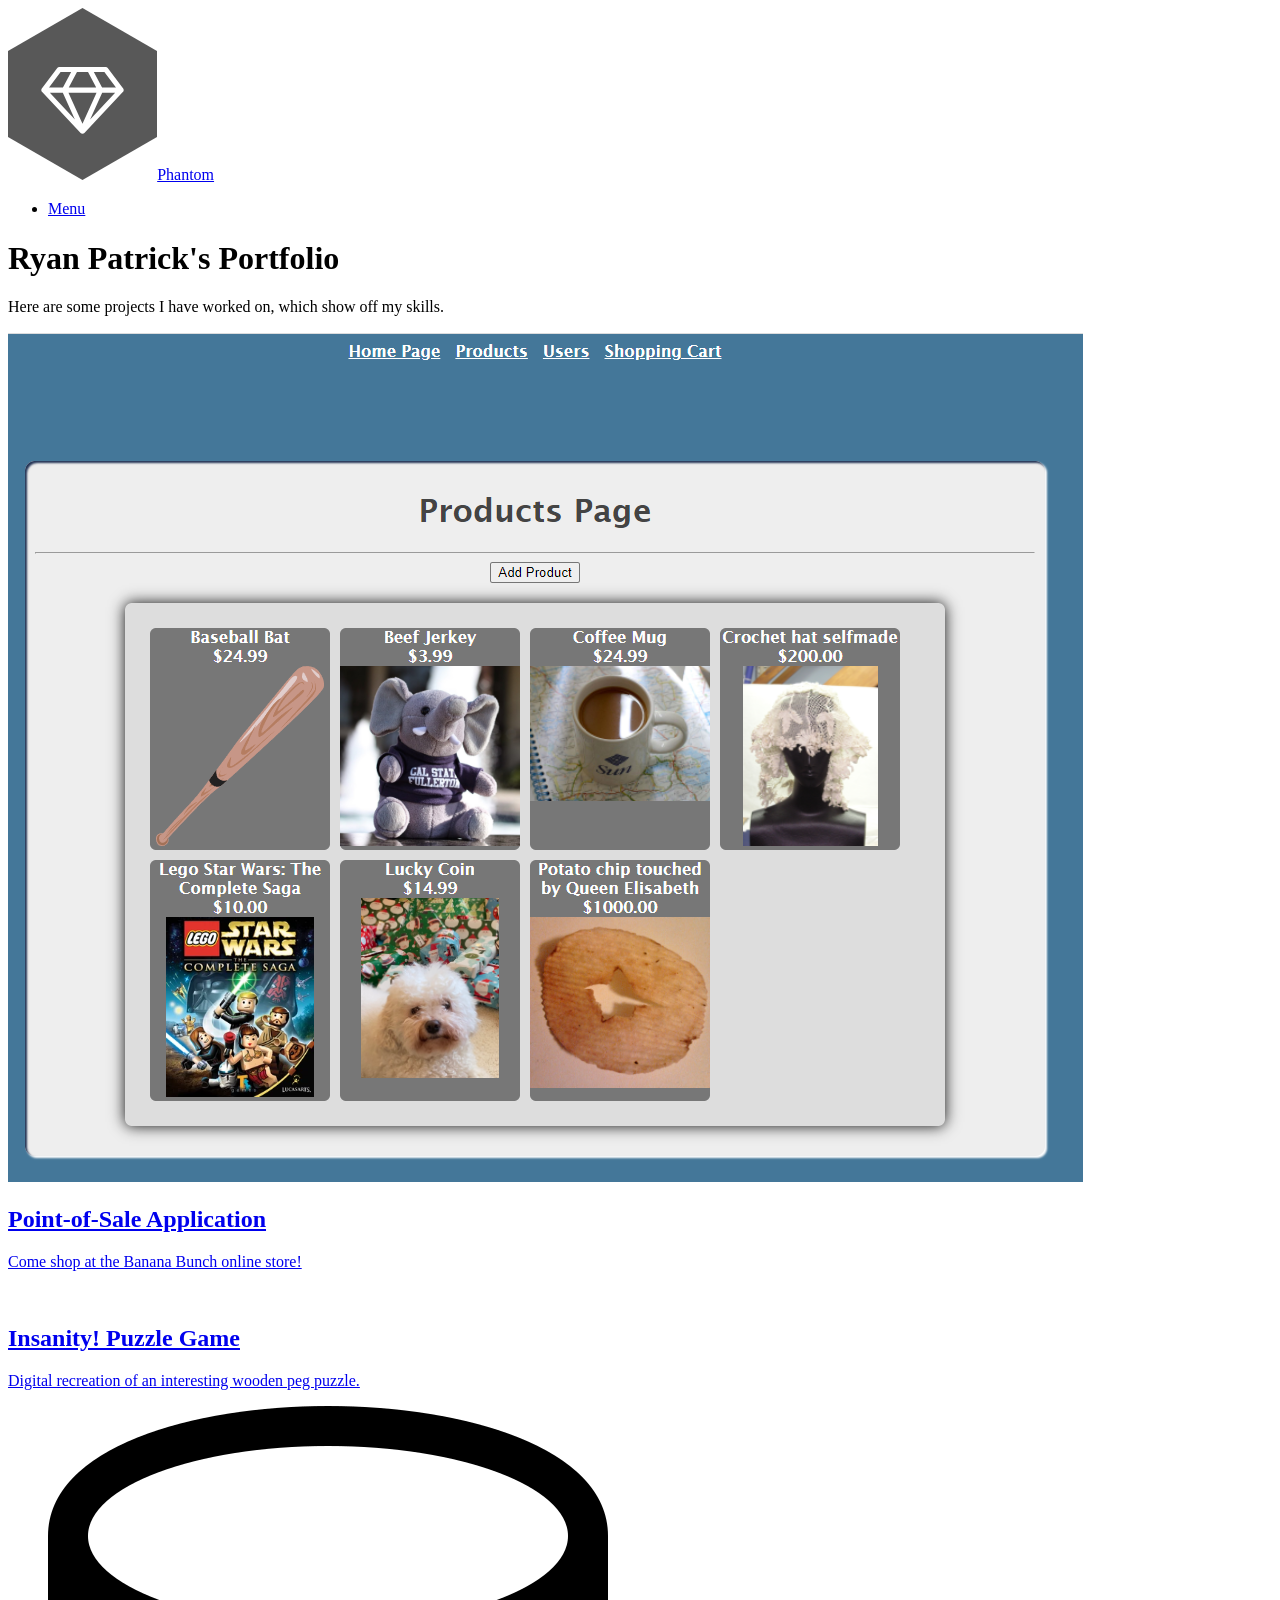
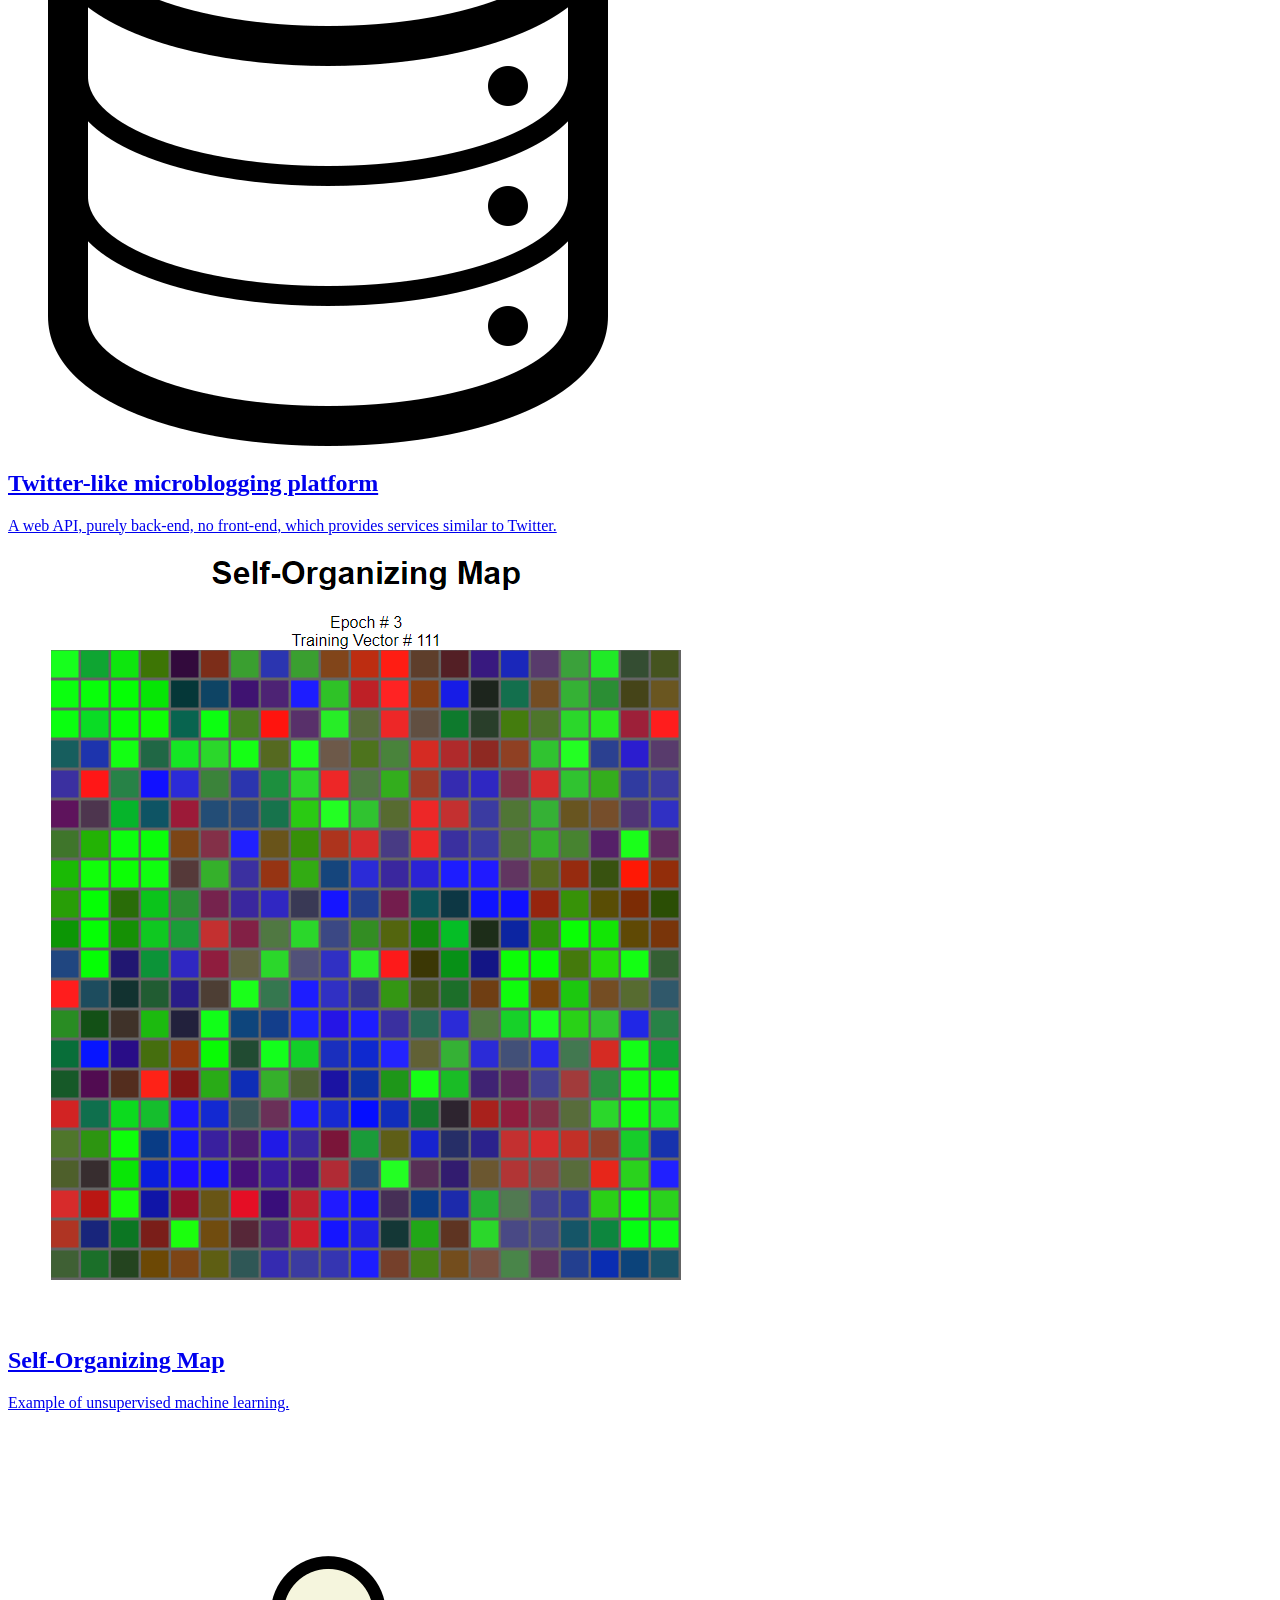
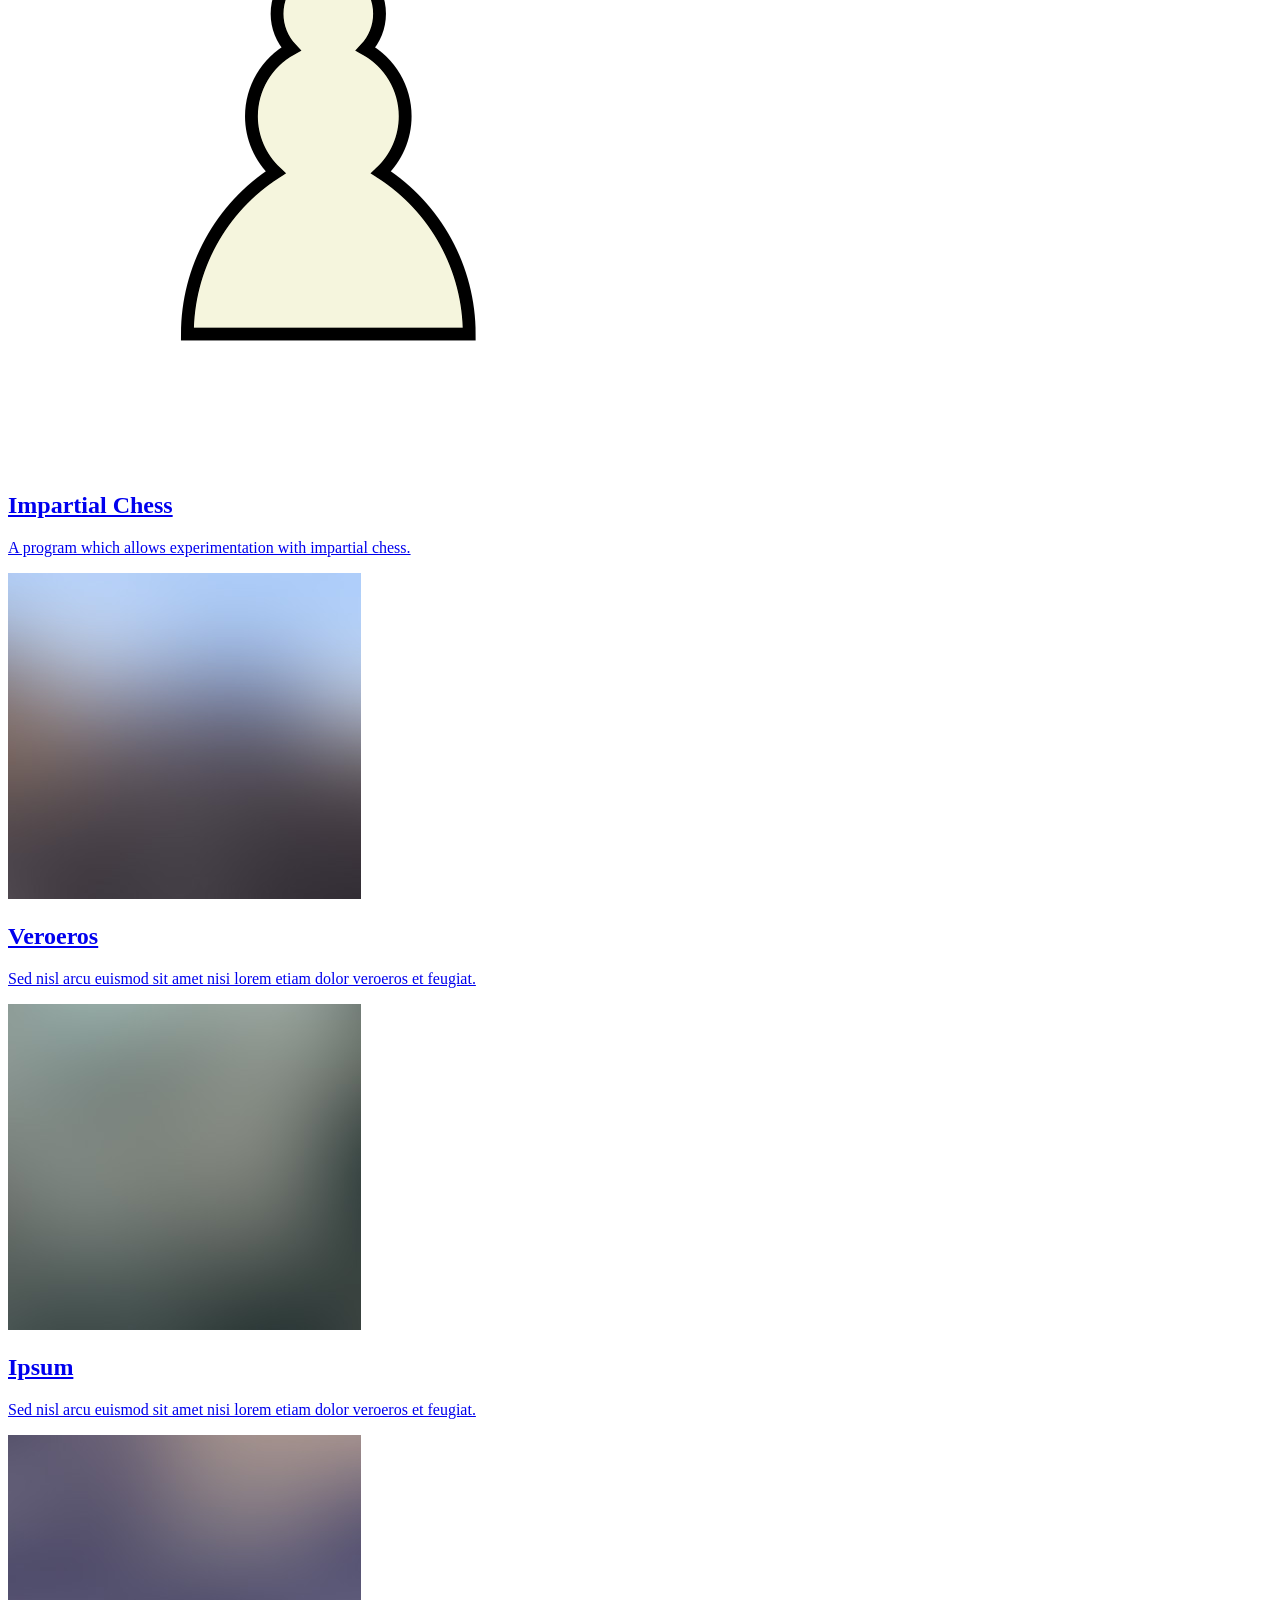
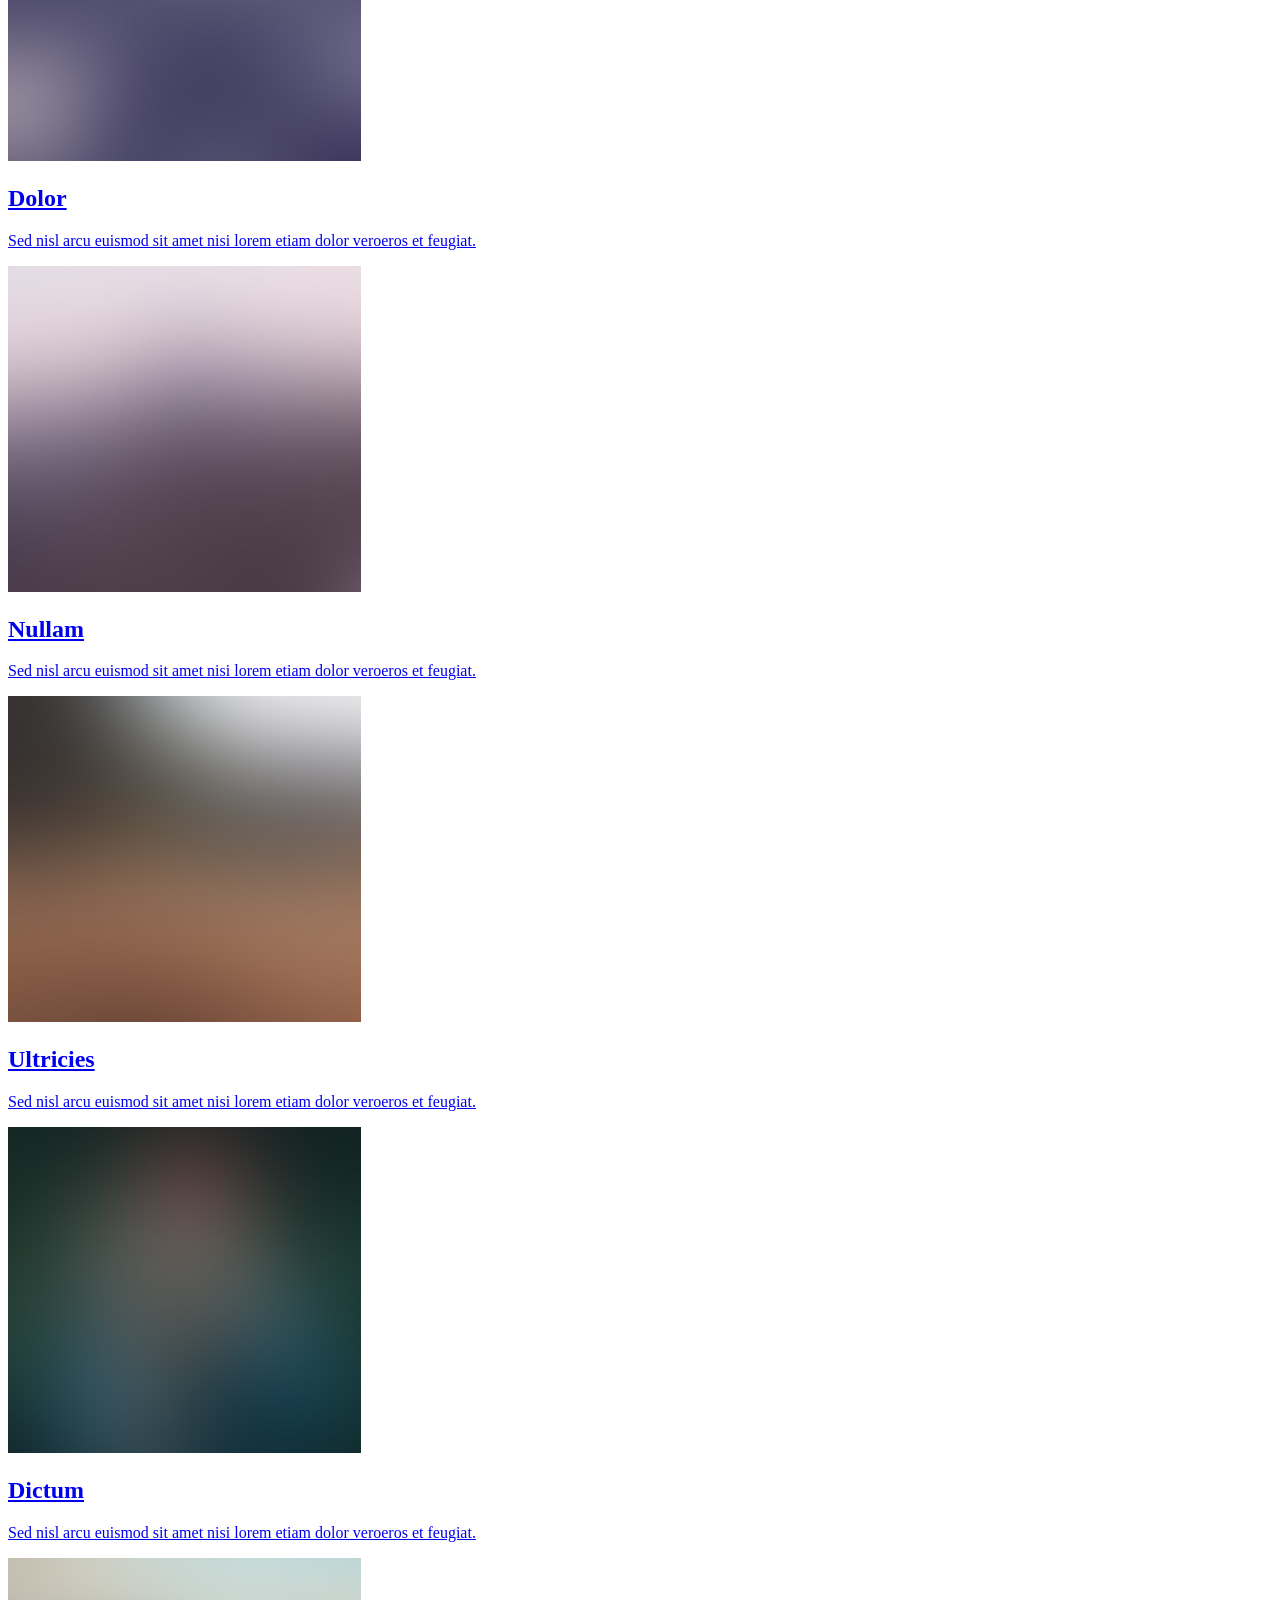
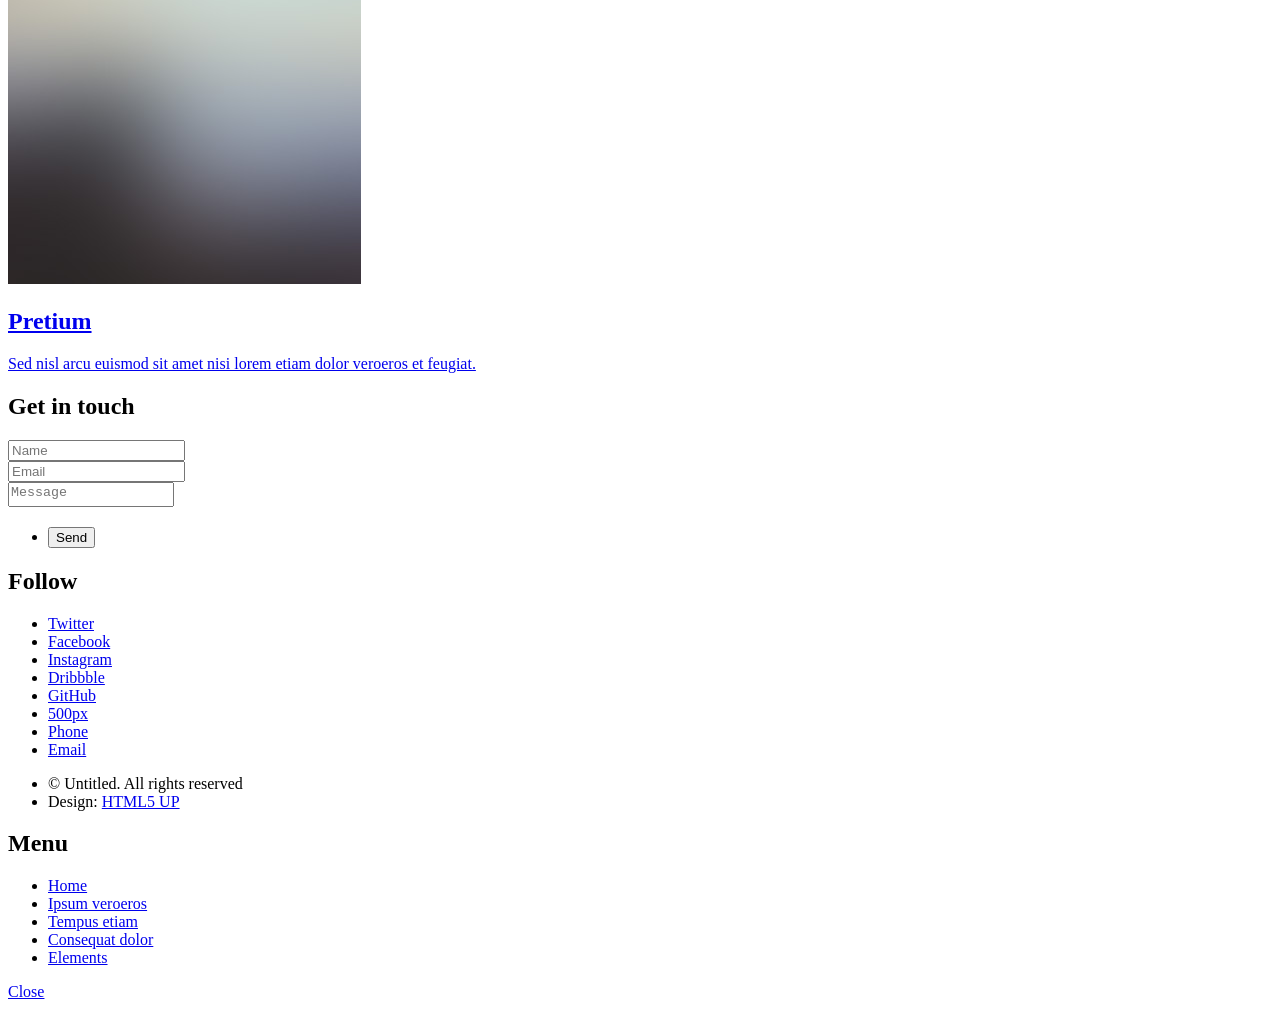
==== commit af0ab578: "Improvements and impartial chess." ====
--- a/index.html
+++ b/index.html
@@ -101,12 +101,12 @@
 								</article>
 								<article class="style5">
 									<span class="image">
-										<img src="images/pic05.jpg" alt="" />
-									</span>
-									<a href="generic.html">
-										<h2>Aliquam</h2>
-										<div class="content">
-											<p>Sed nisl arcu euismod sit amet nisi lorem etiam dolor veroeros et feugiat.</p>
+										<img src="images/pawn.png" alt="" />
+									</span>
+									<a href="impartial_chess.html">
+										<h2>Impartial Chess</h2>
+										<div class="content">
+											<p>A program which allows experimentation with impartial chess.</p>
 										</div>
 									</a>
 								</article>
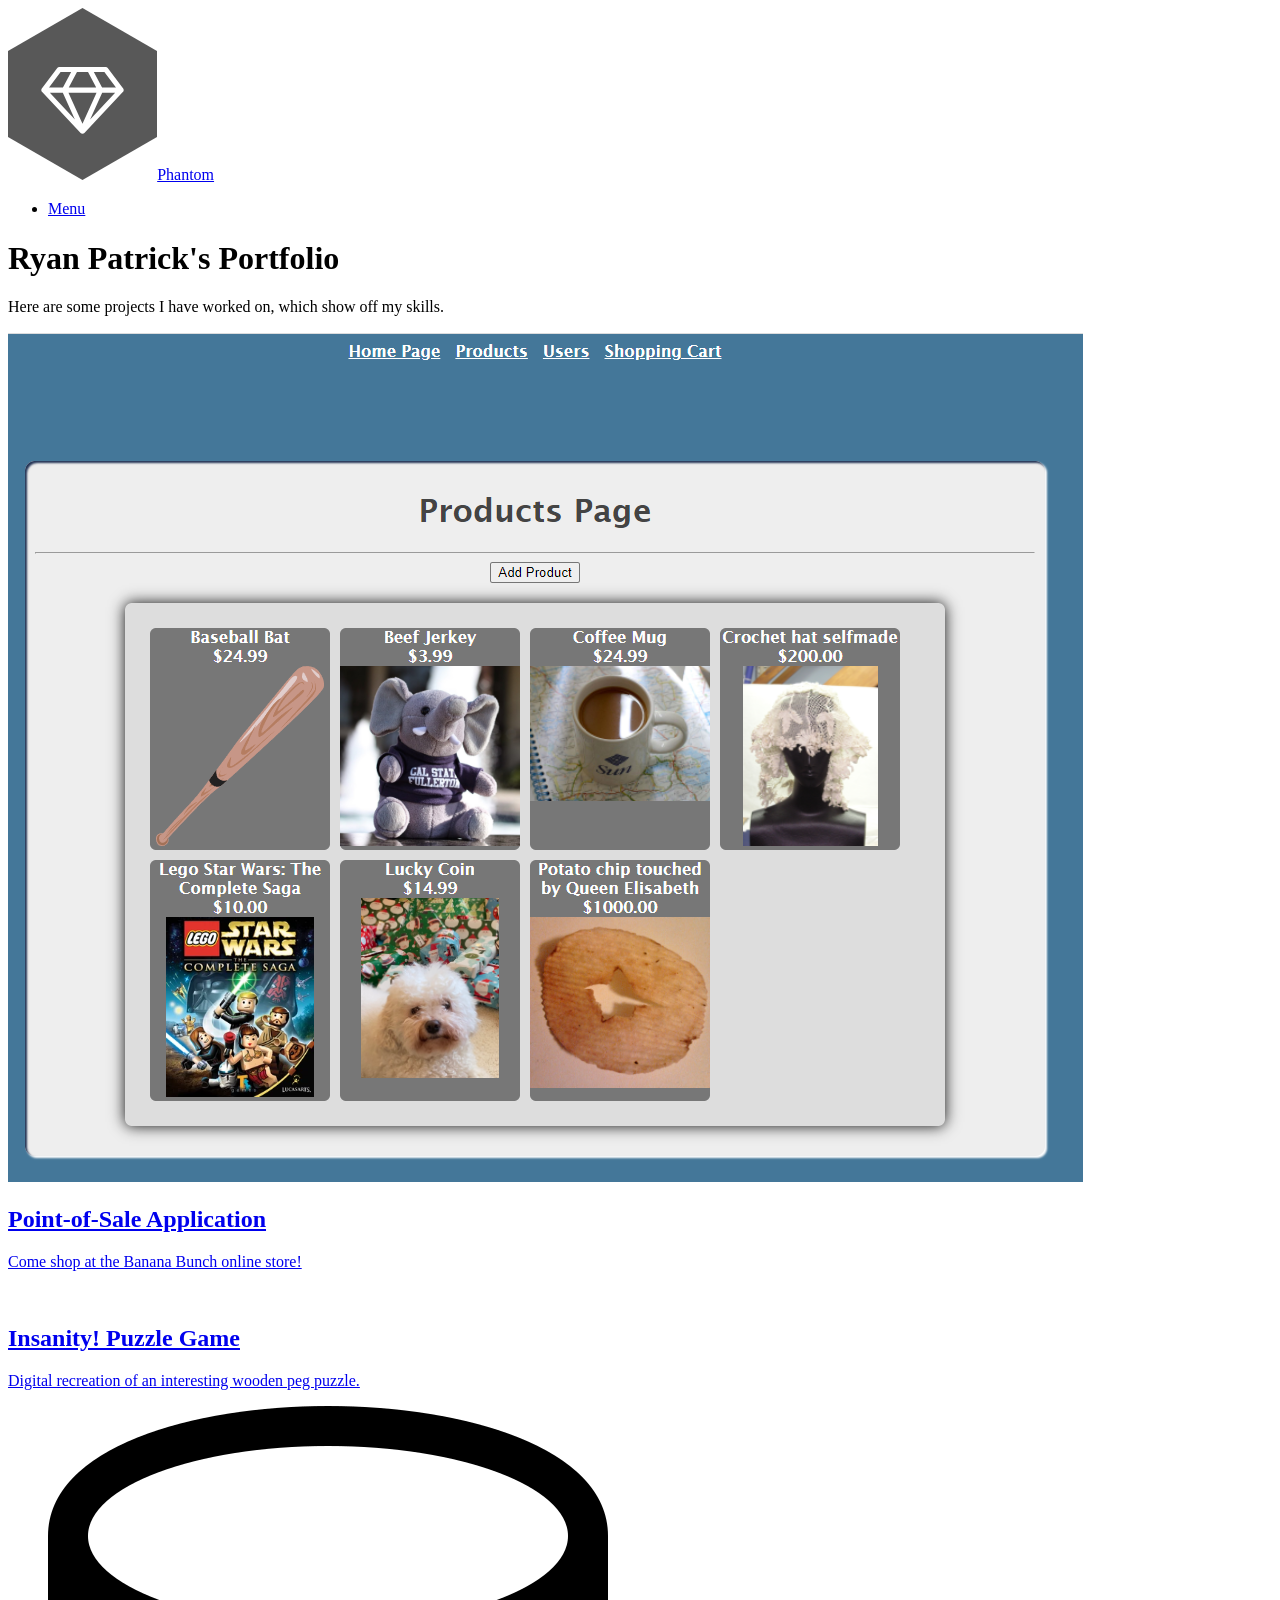
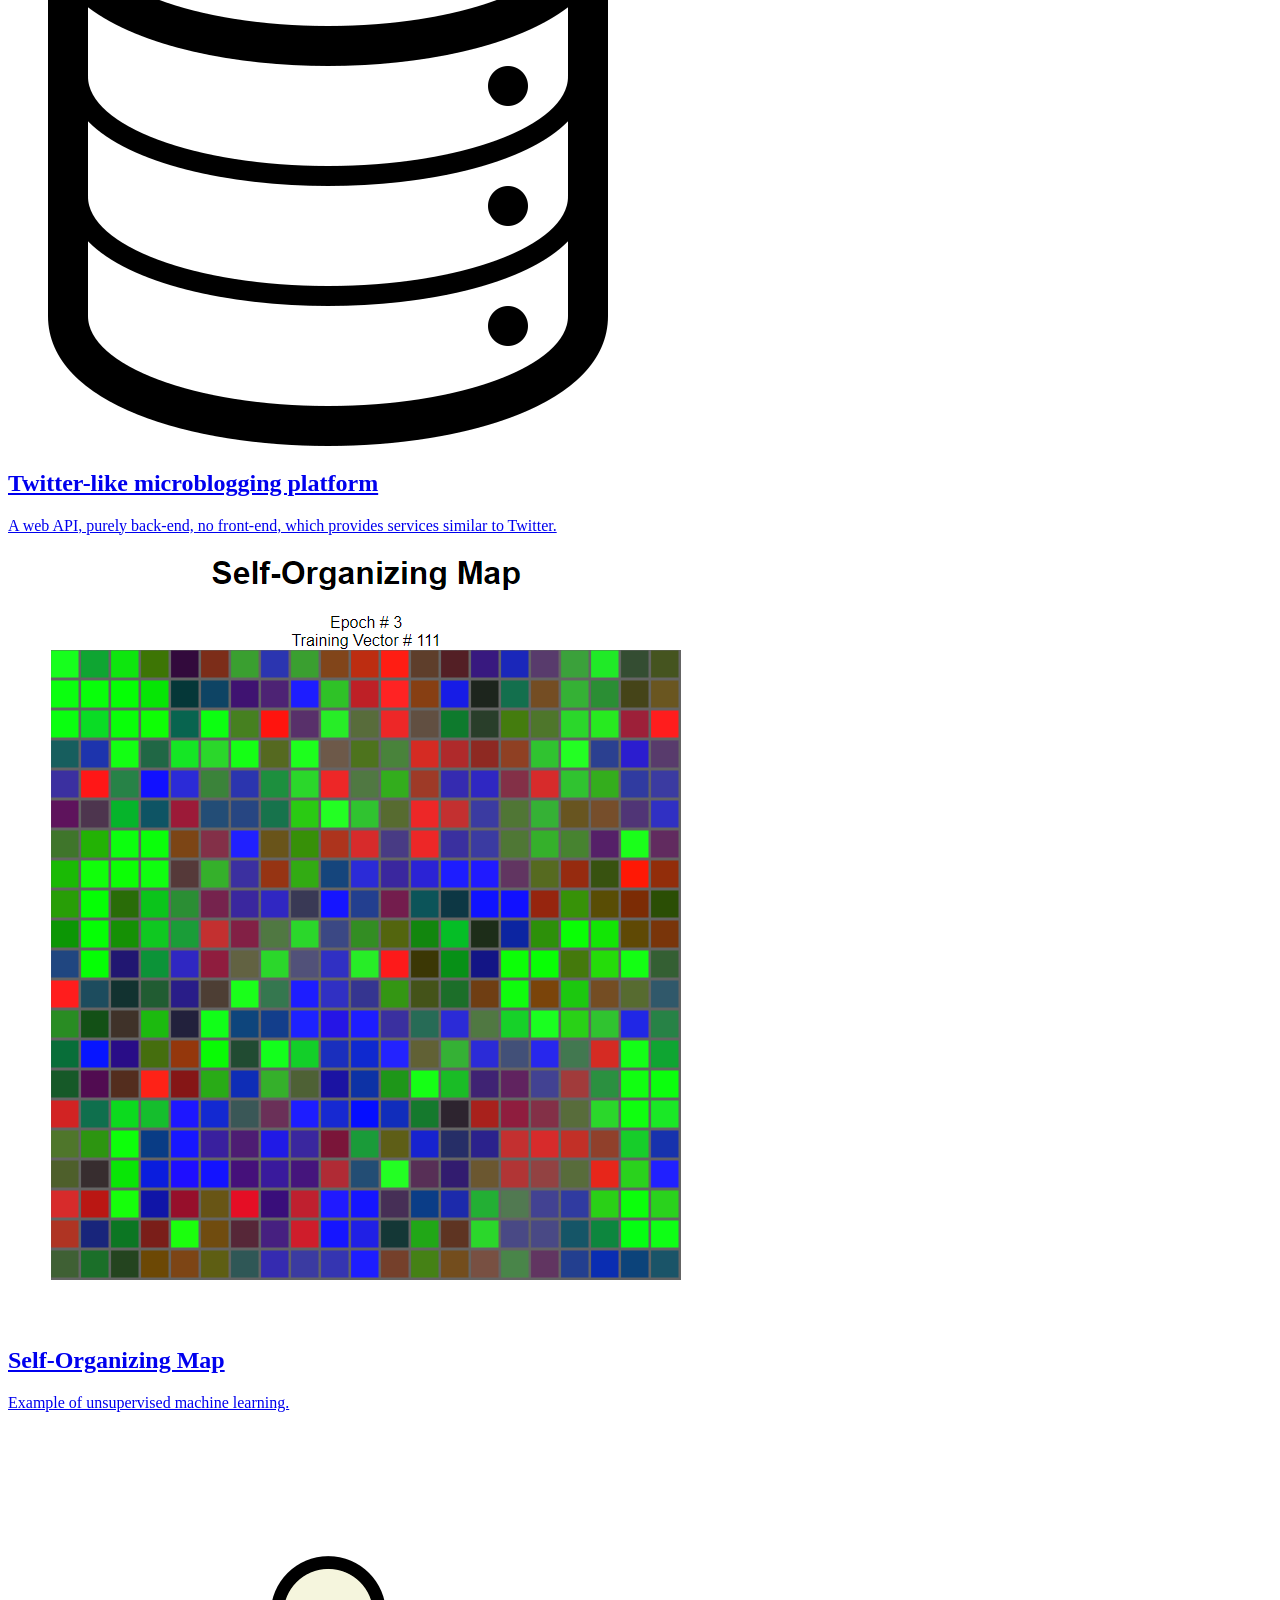
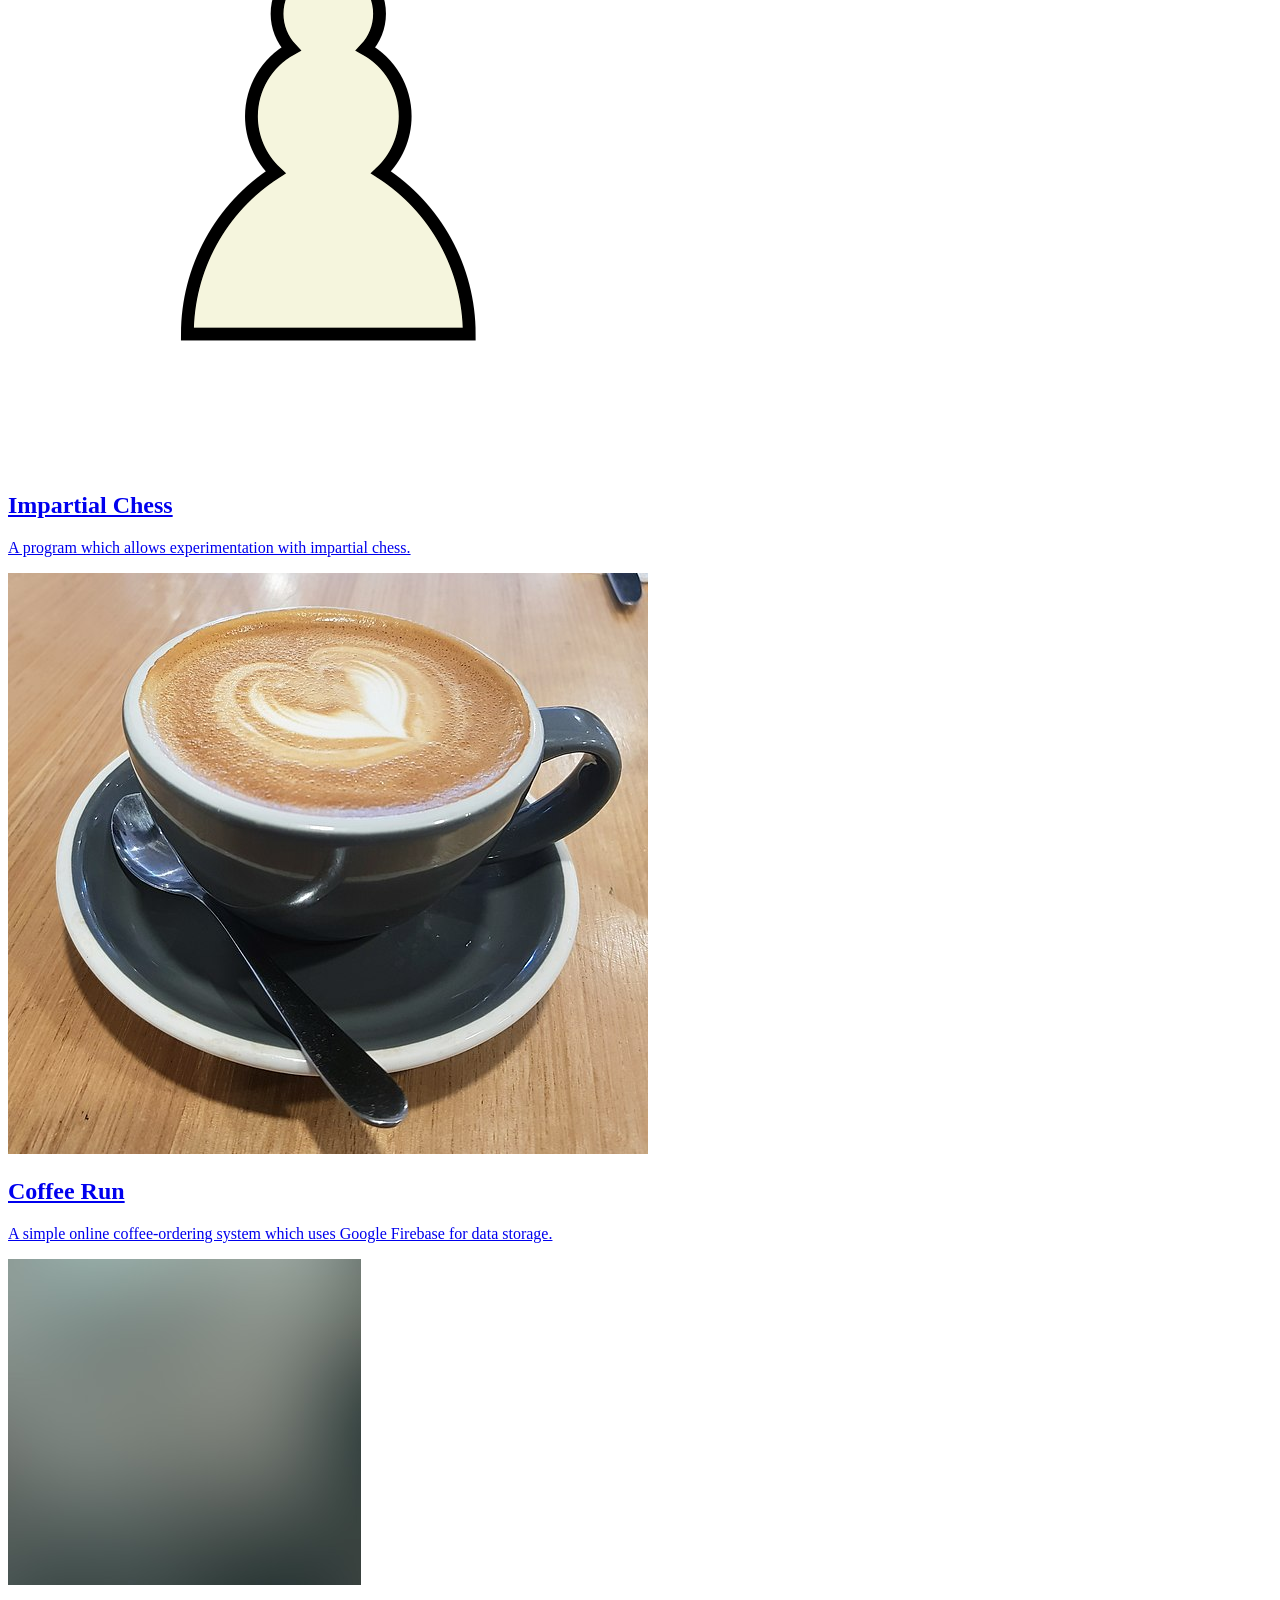
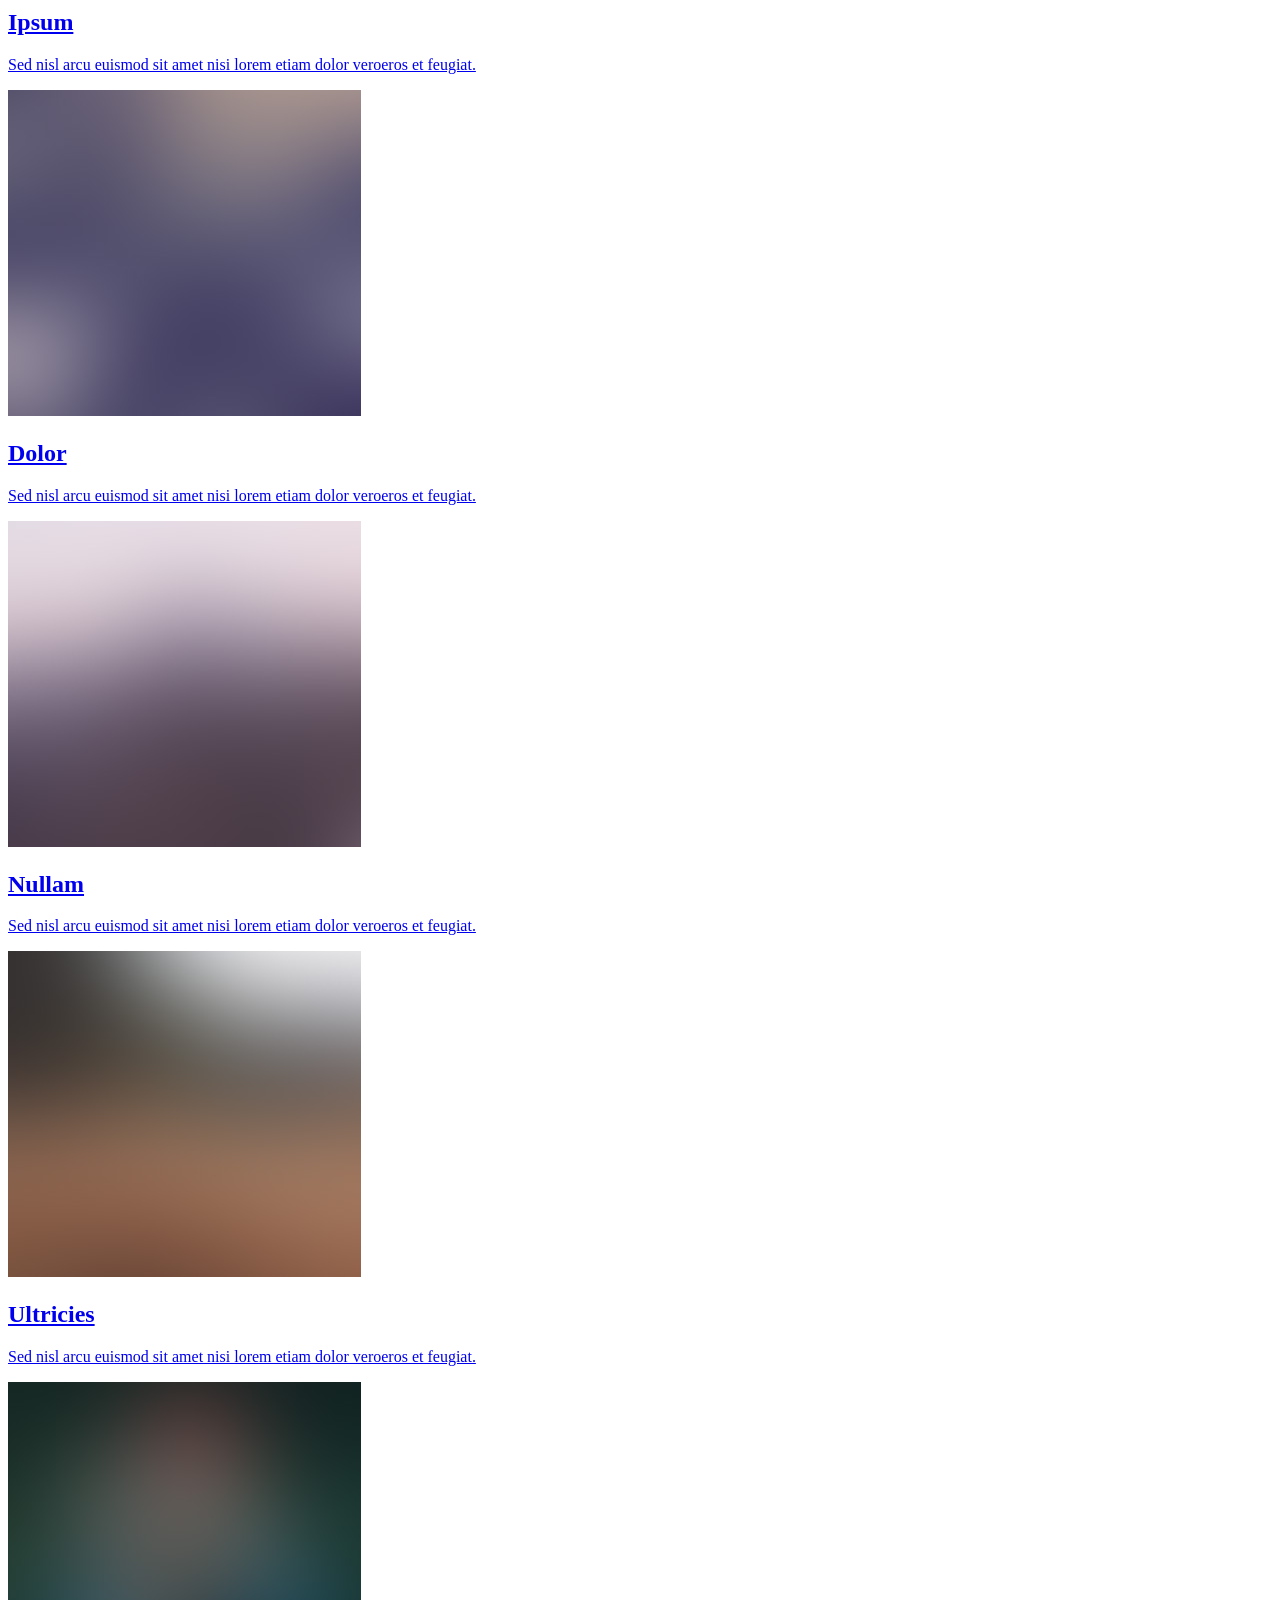
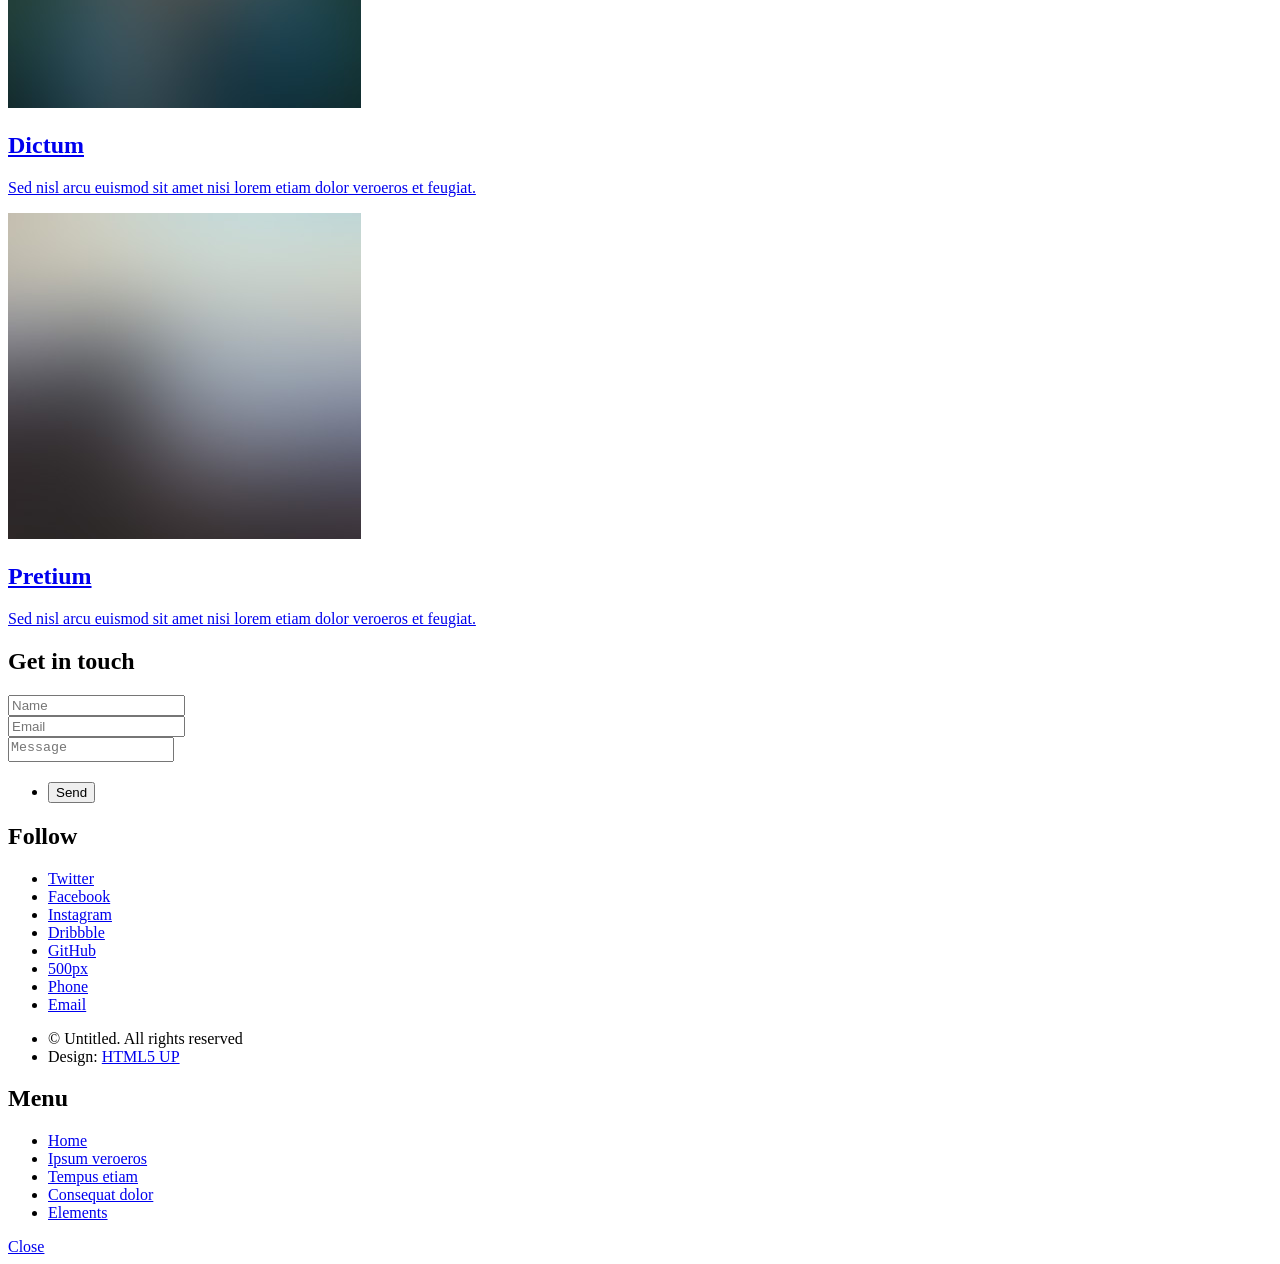
==== commit 9fd6126e: "Added cofferun stuff." ====
--- a/index.html
+++ b/index.html
@@ -112,12 +112,12 @@
 								</article>
 								<article class="style6">
 									<span class="image">
-										<img src="images/pic06.jpg" alt="" />
-									</span>
-									<a href="generic.html">
-										<h2>Veroeros</h2>
-										<div class="content">
-											<p>Sed nisl arcu euismod sit amet nisi lorem etiam dolor veroeros et feugiat.</p>
+										<img src="images/latte.jpg" alt="" />
+									</span>
+									<a href="coffeerun.html">
+										<h2>Coffee Run</h2>
+										<div class="content">
+											<p>A simple online coffee-ordering system which uses Google Firebase for data storage.</p>
 										</div>
 									</a>
 								</article>
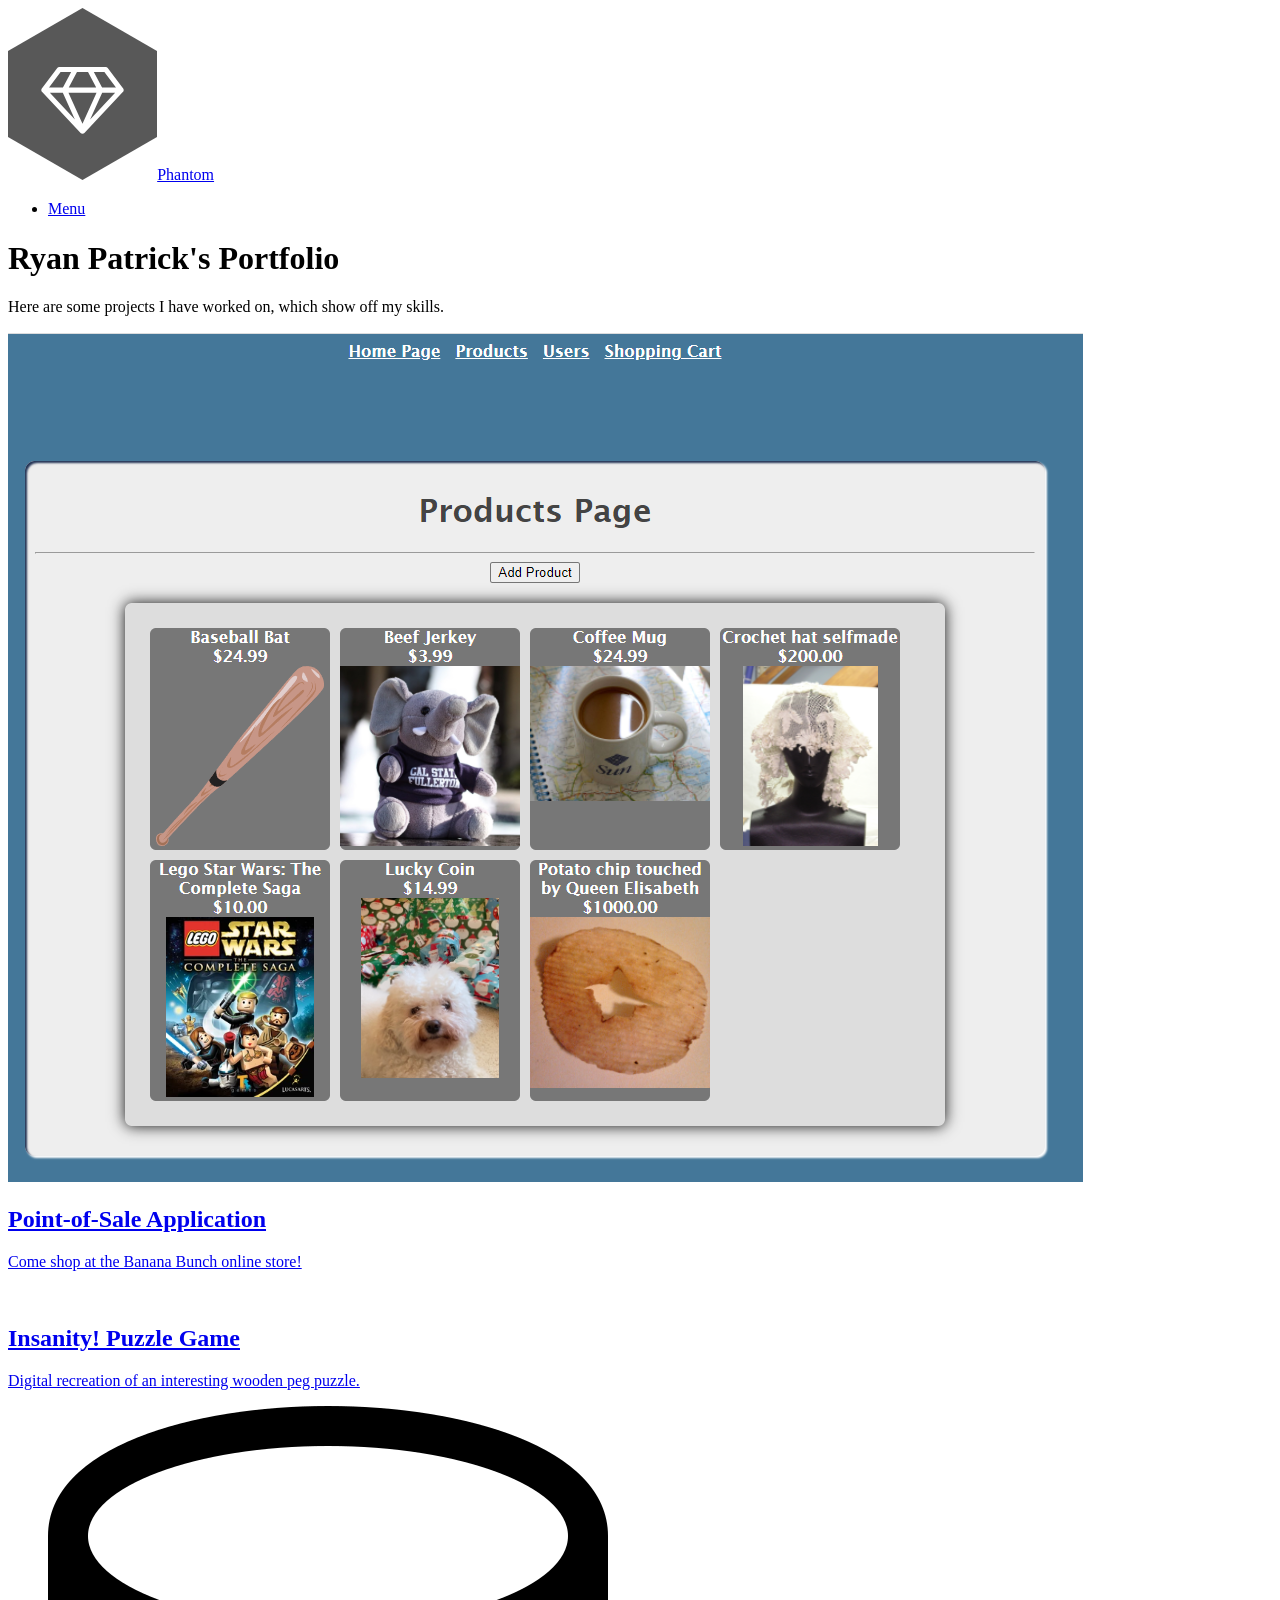
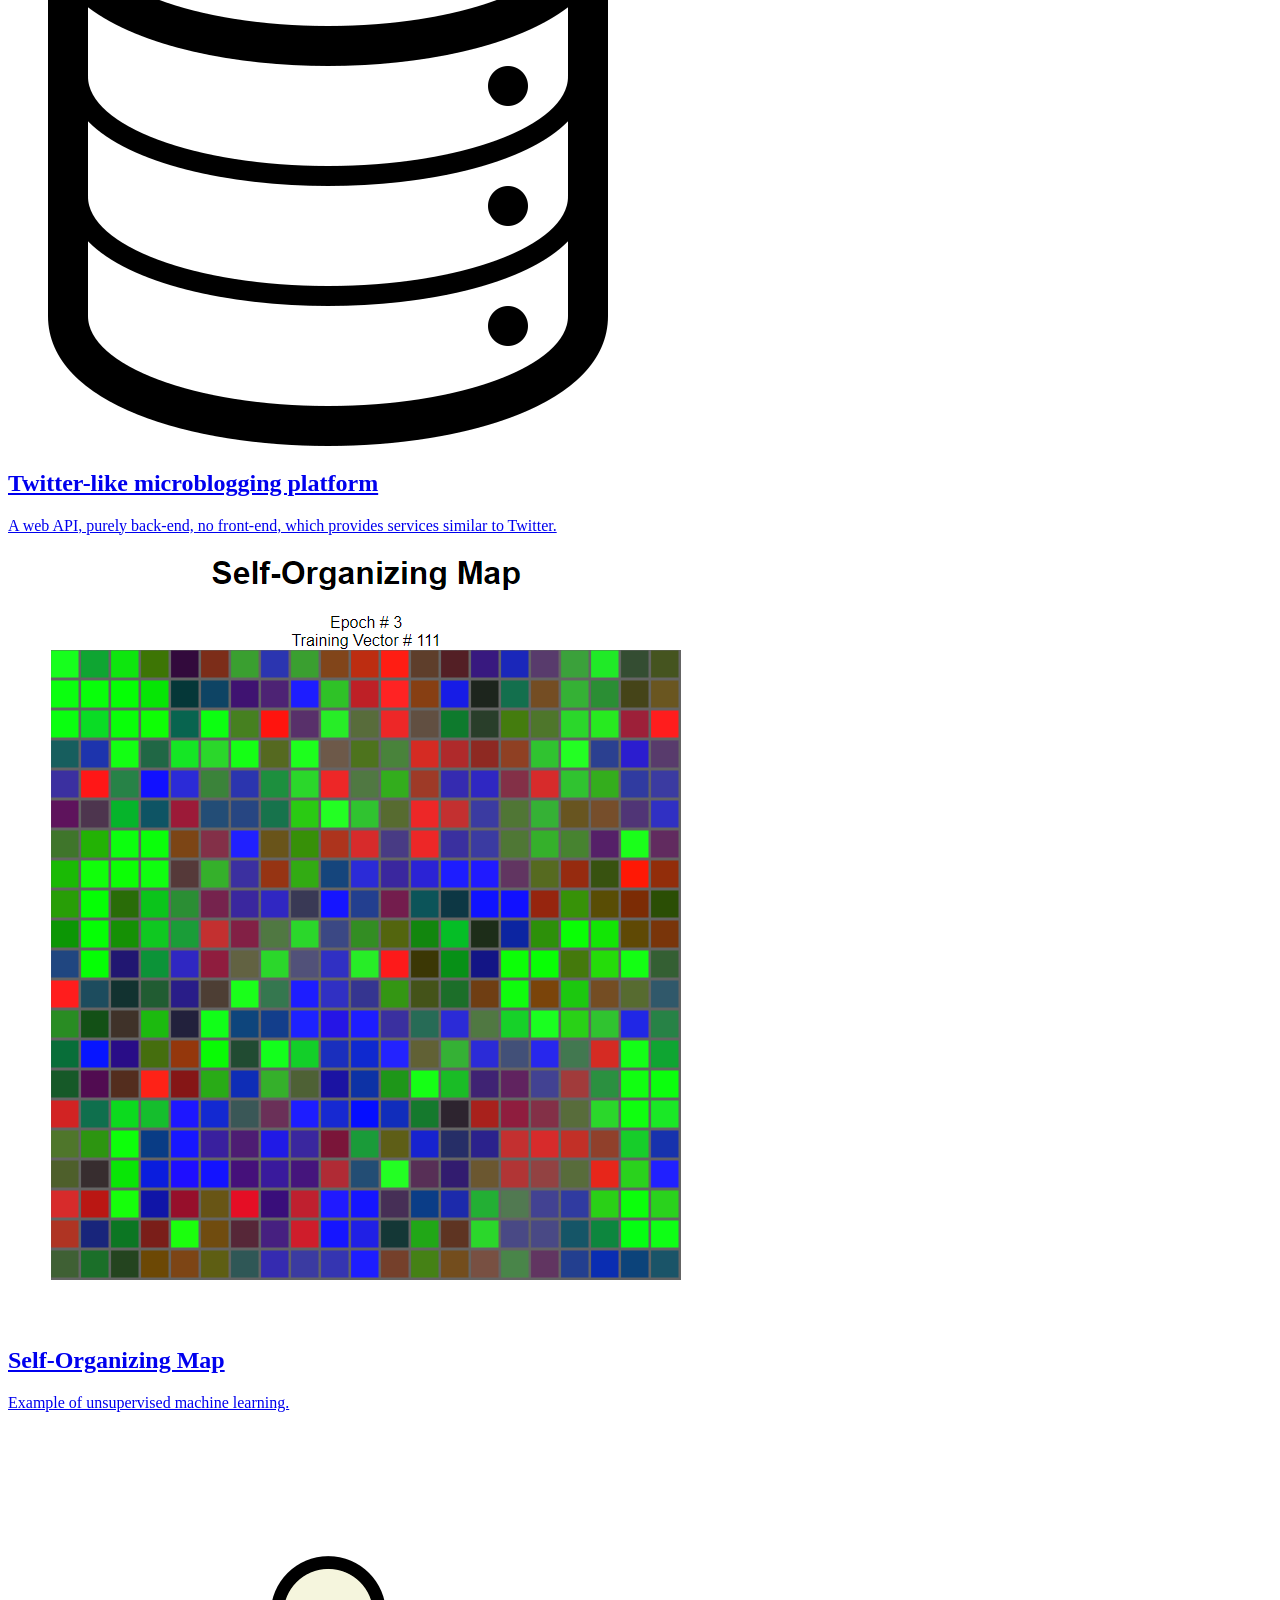
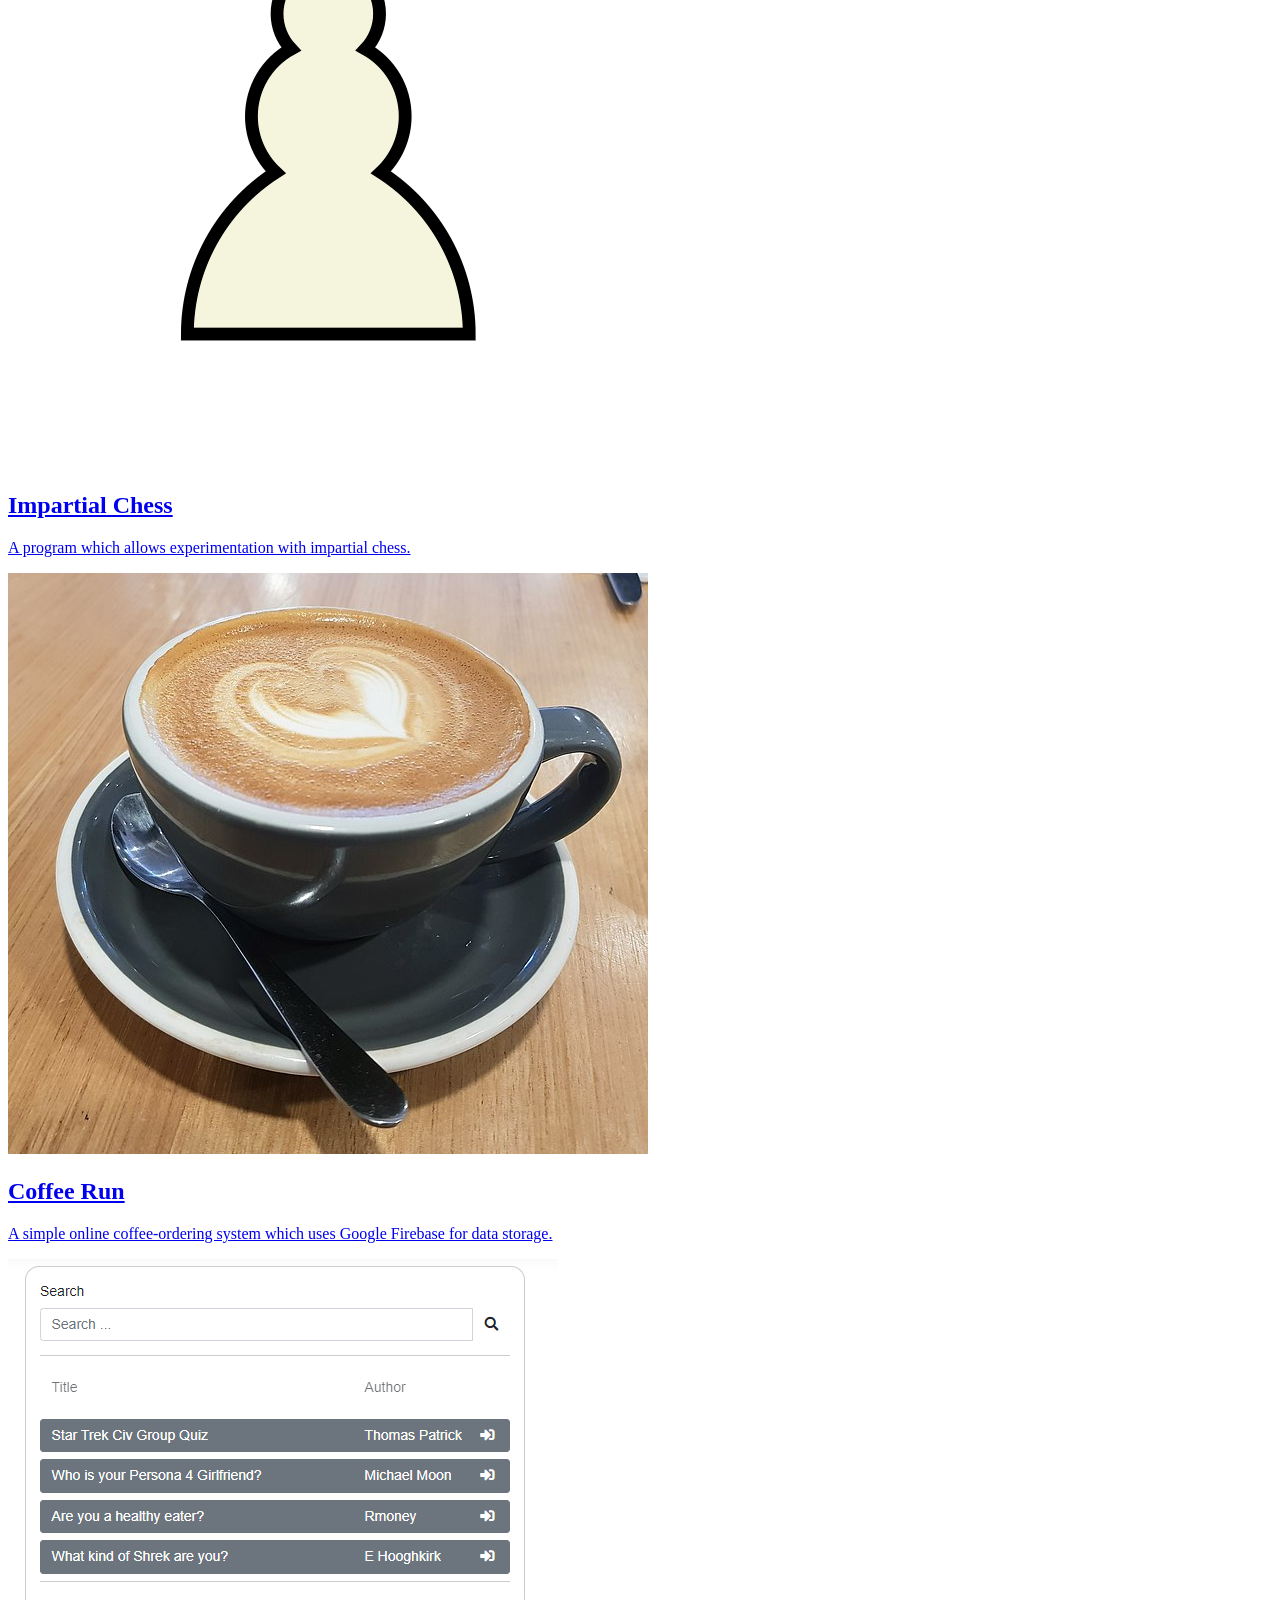
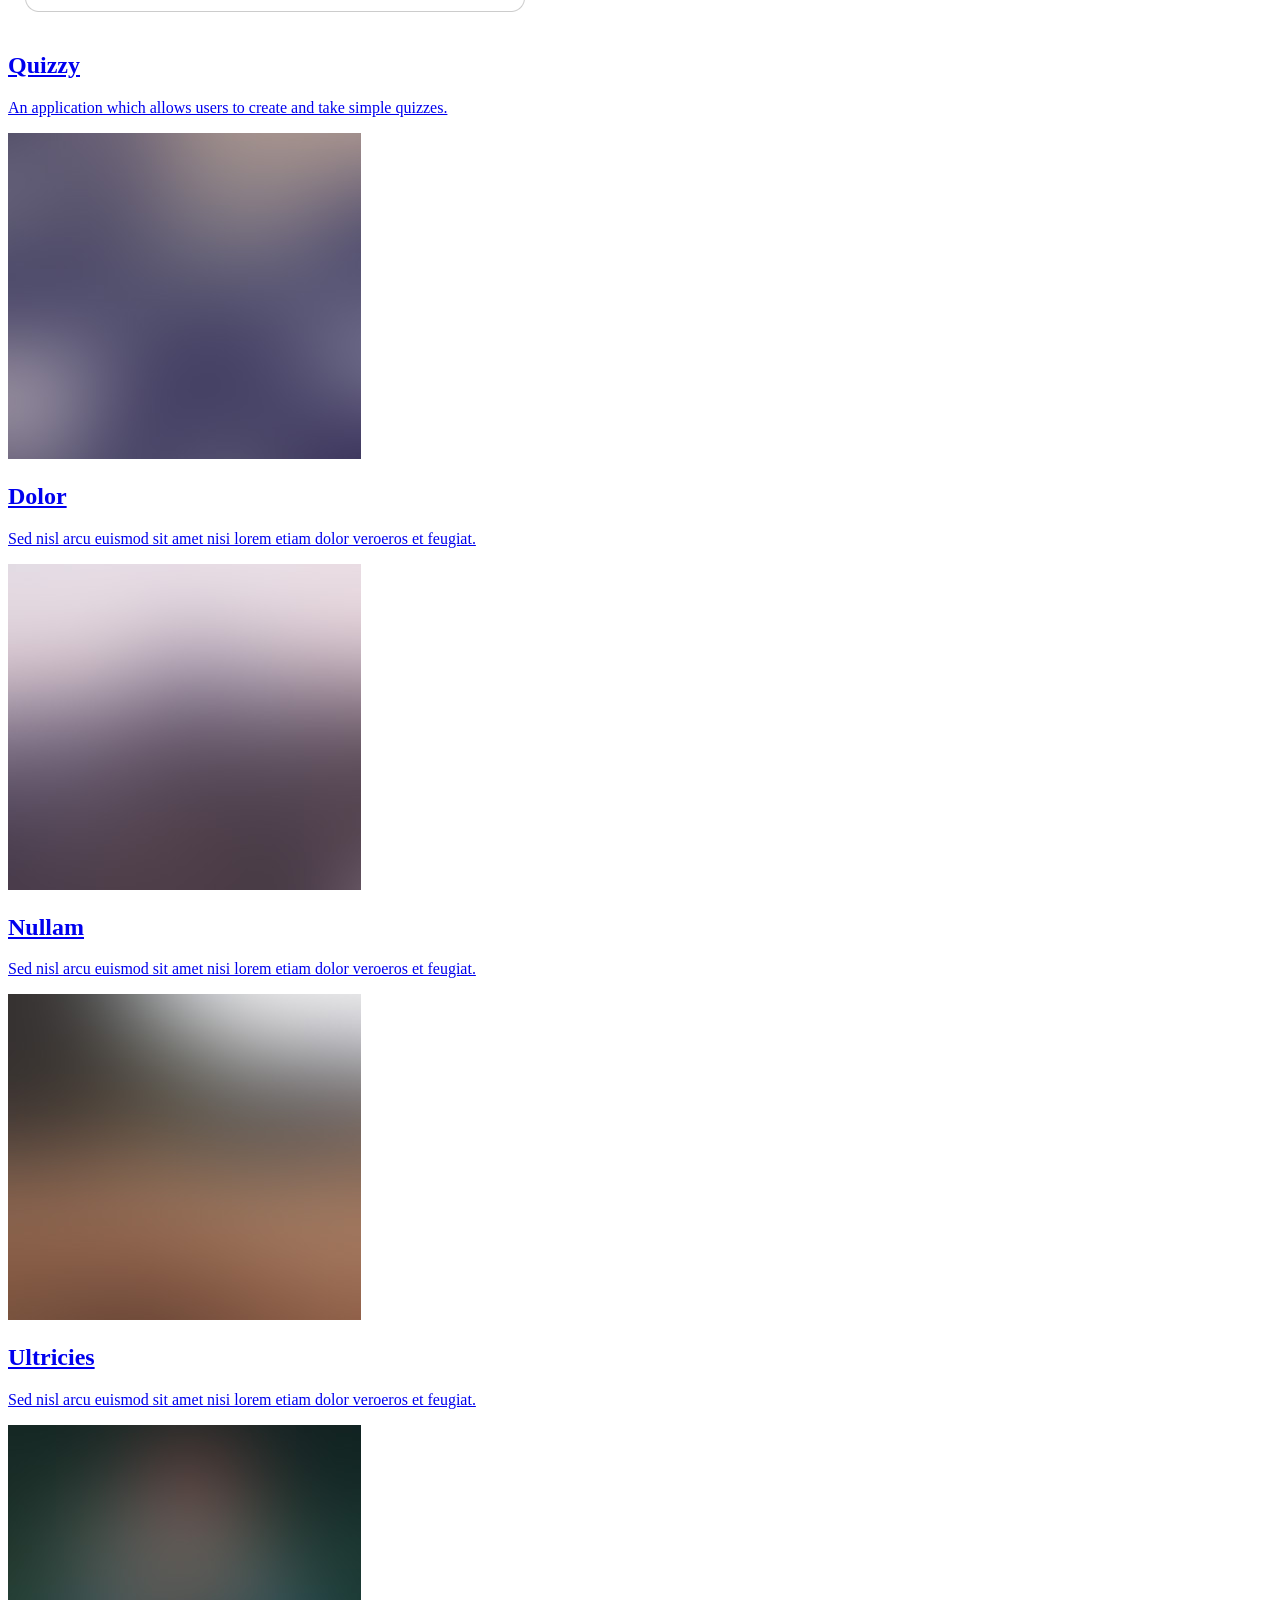
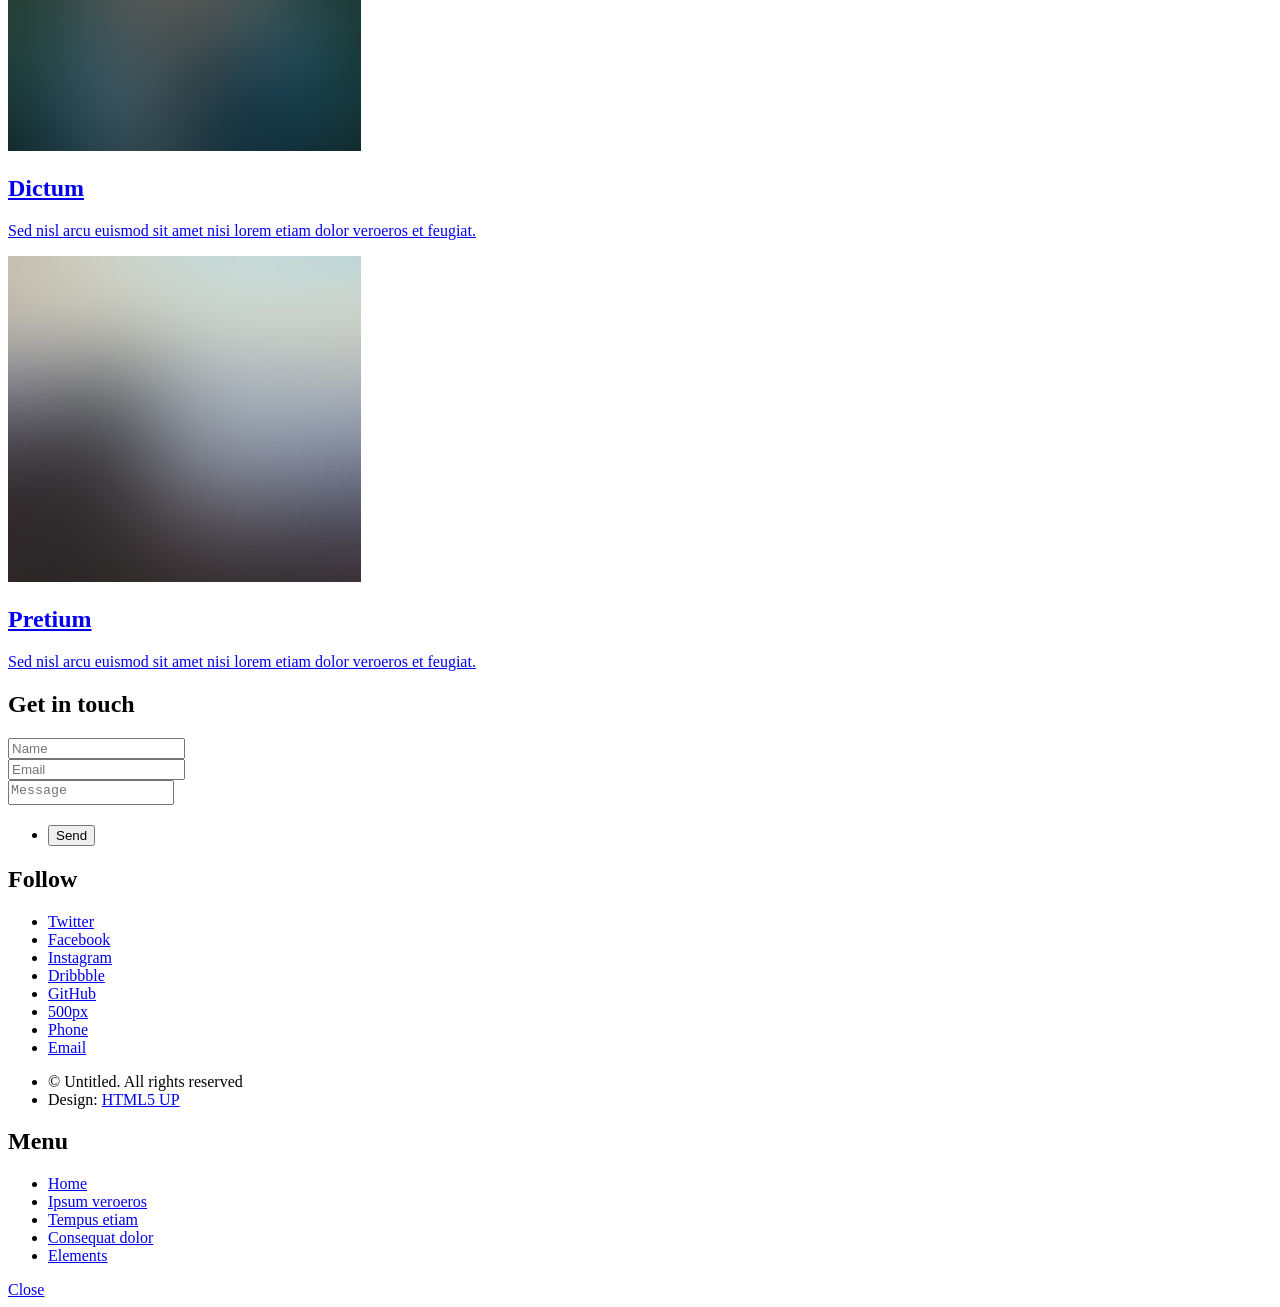
==== commit bcf4881a: "Added quizzy stuff." ====
--- a/index.html
+++ b/index.html
@@ -123,12 +123,12 @@
 								</article>
 								<article class="style2">
 									<span class="image">
-										<img src="images/pic07.jpg" alt="" />
-									</span>
-									<a href="generic.html">
-										<h2>Ipsum</h2>
-										<div class="content">
-											<p>Sed nisl arcu euismod sit amet nisi lorem etiam dolor veroeros et feugiat.</p>
+										<img src="images/QuizzySmall.PNG" alt="" />
+									</span>
+									<a href="quizzy.html">
+										<h2>Quizzy</h2>
+										<div class="content">
+											<p>An application which allows users to create and take simple quizzes.</p>
 										</div>
 									</a>
 								</article>
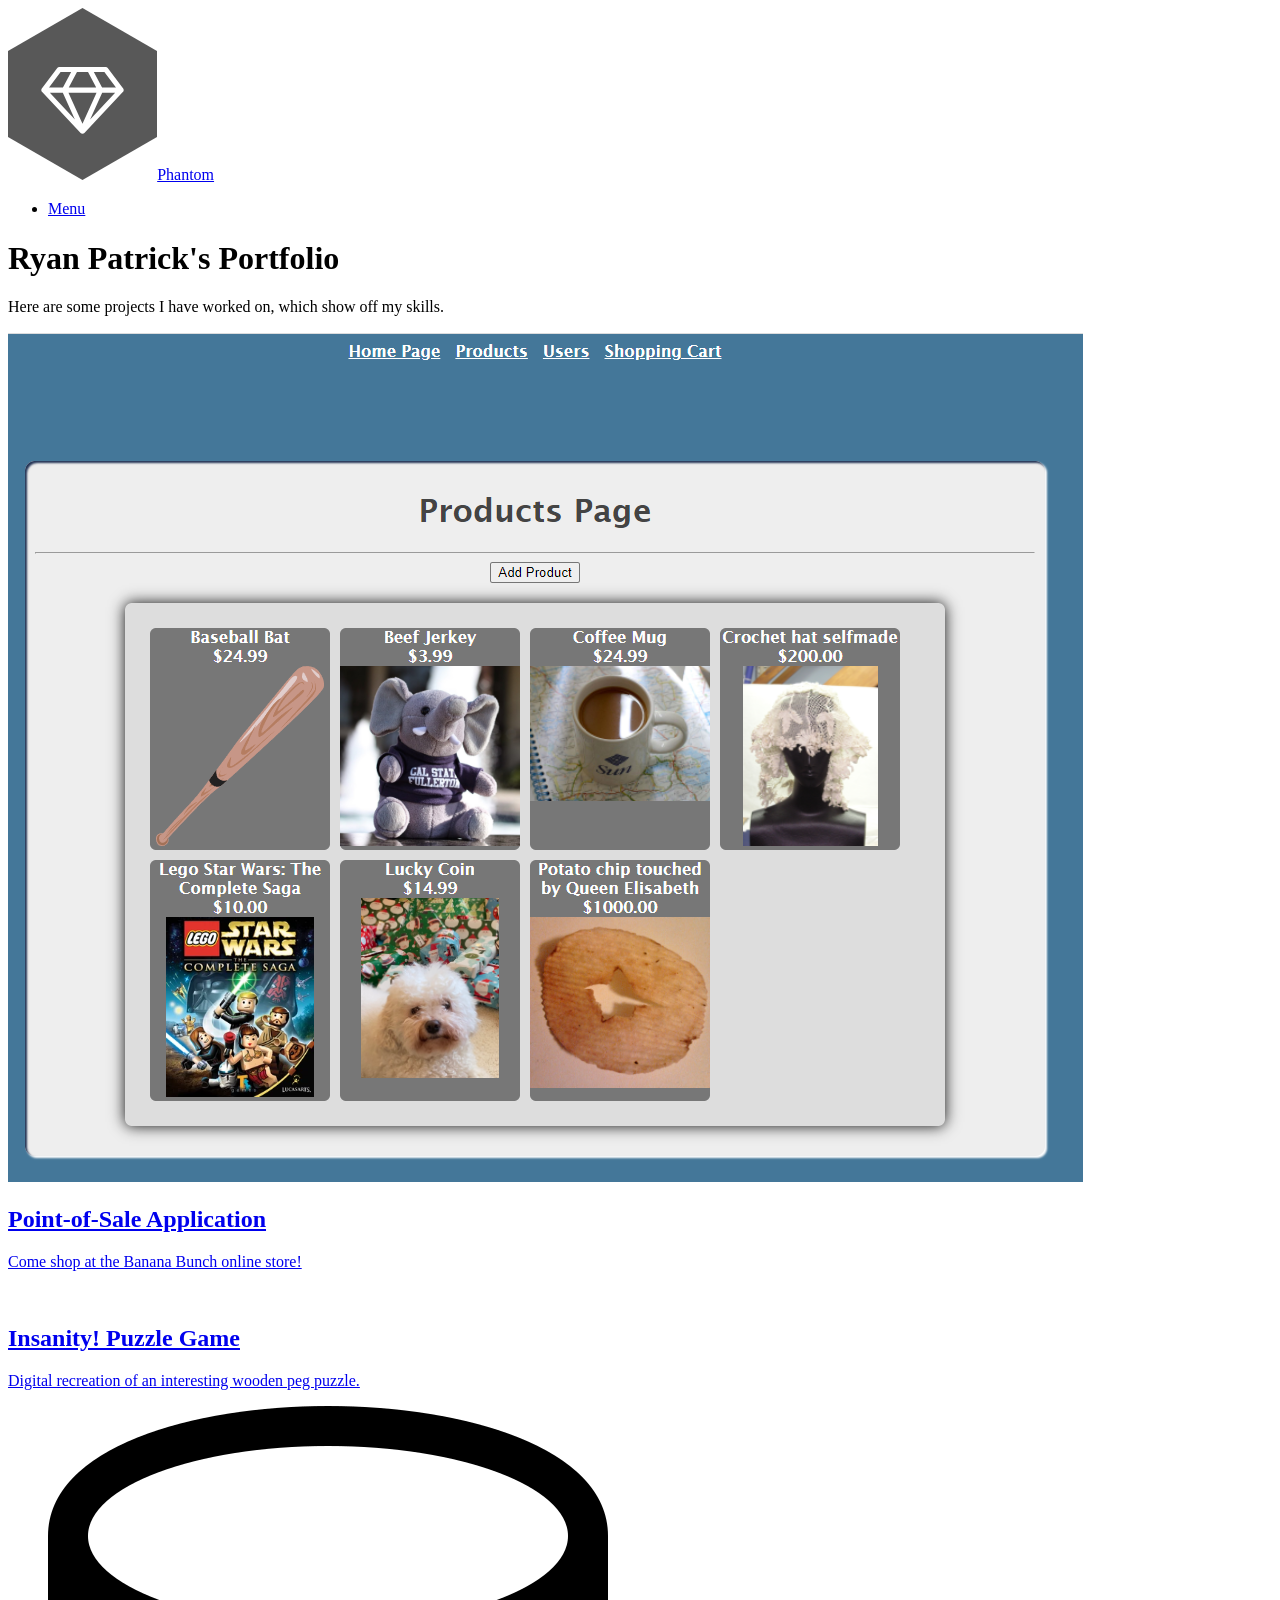
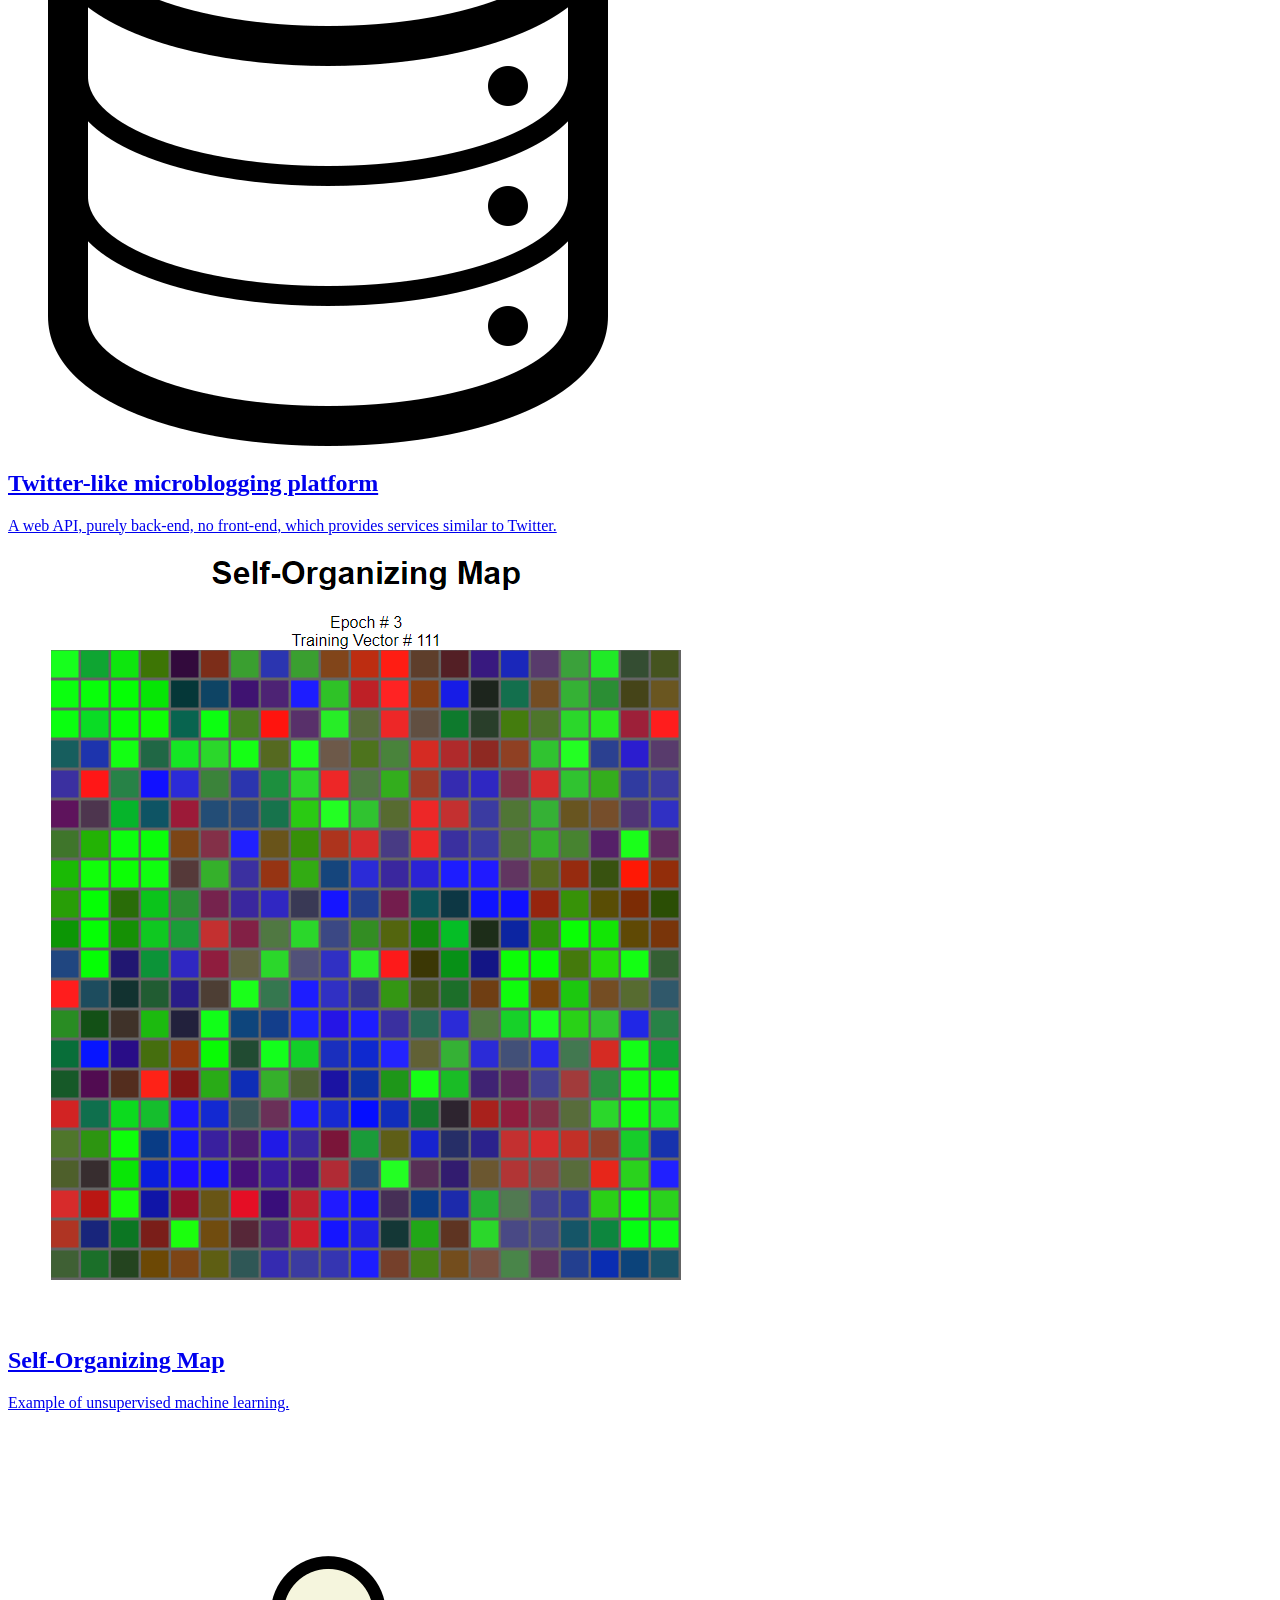
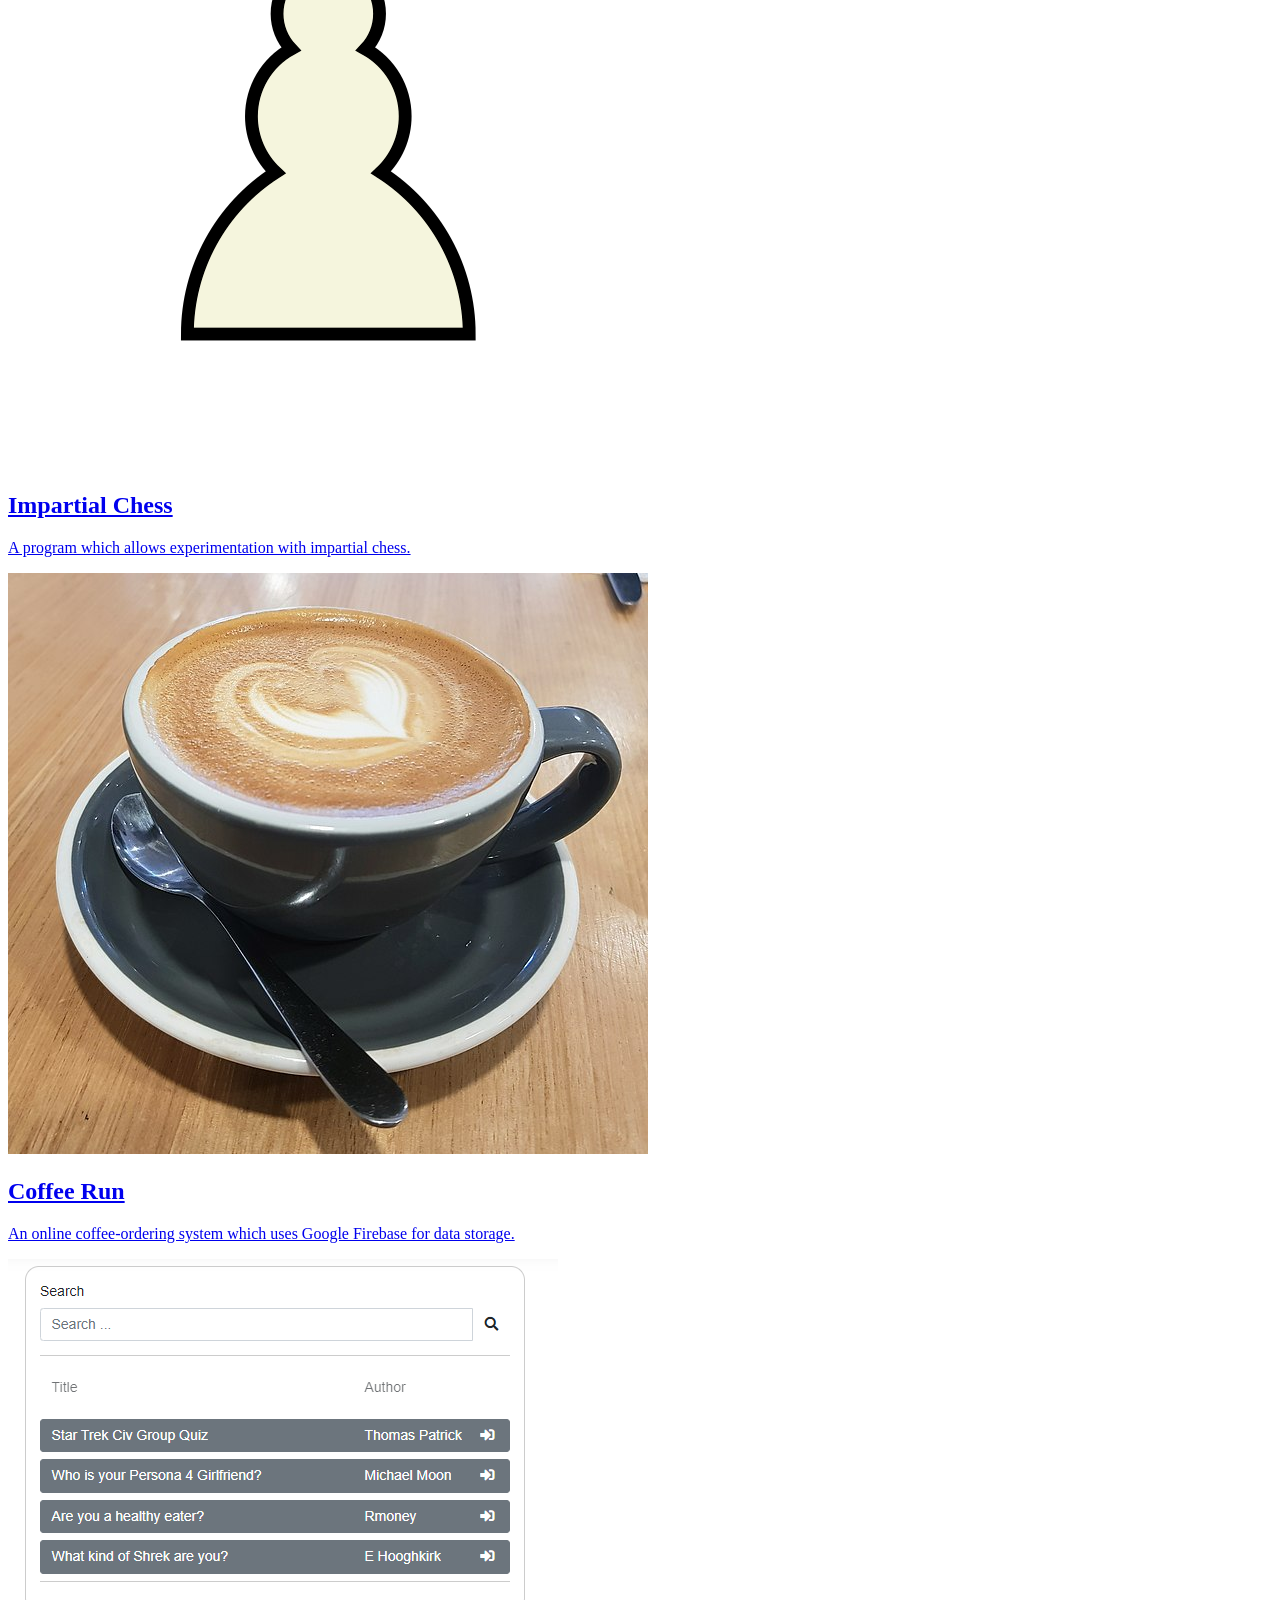
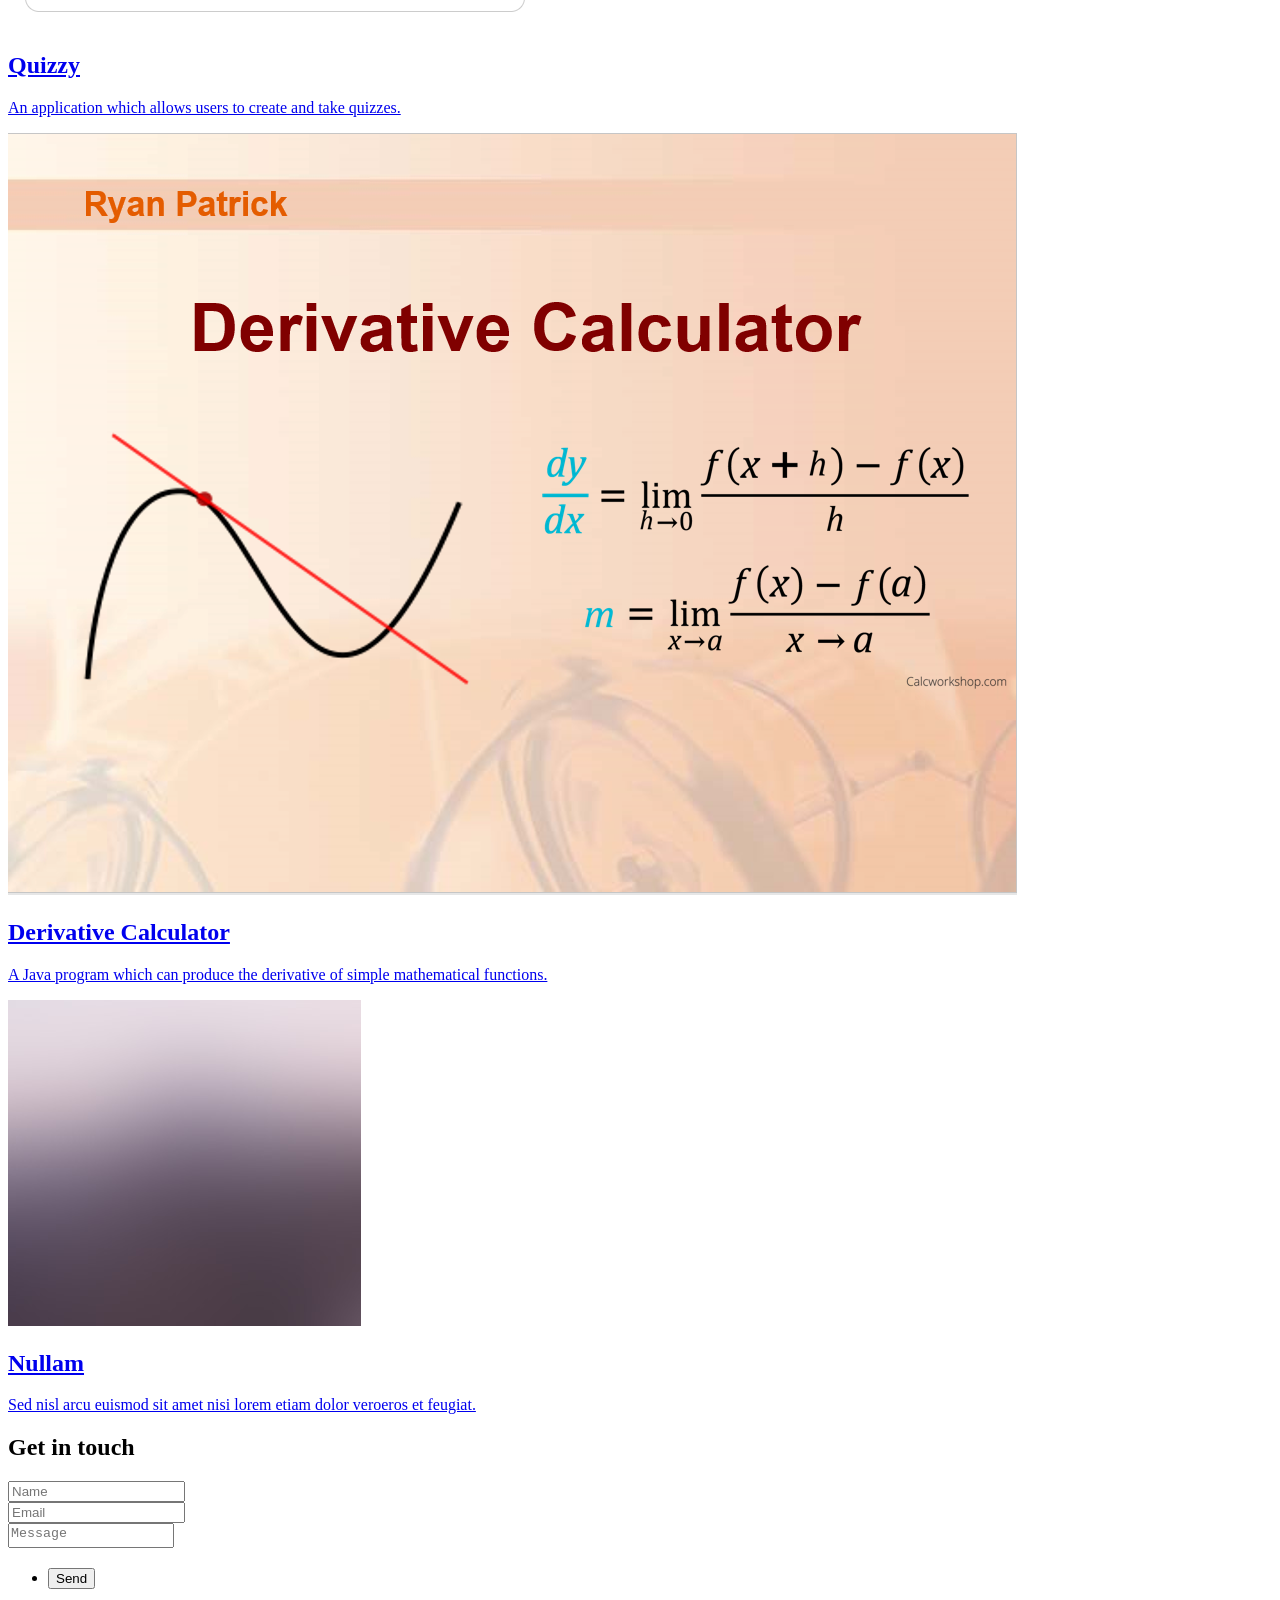
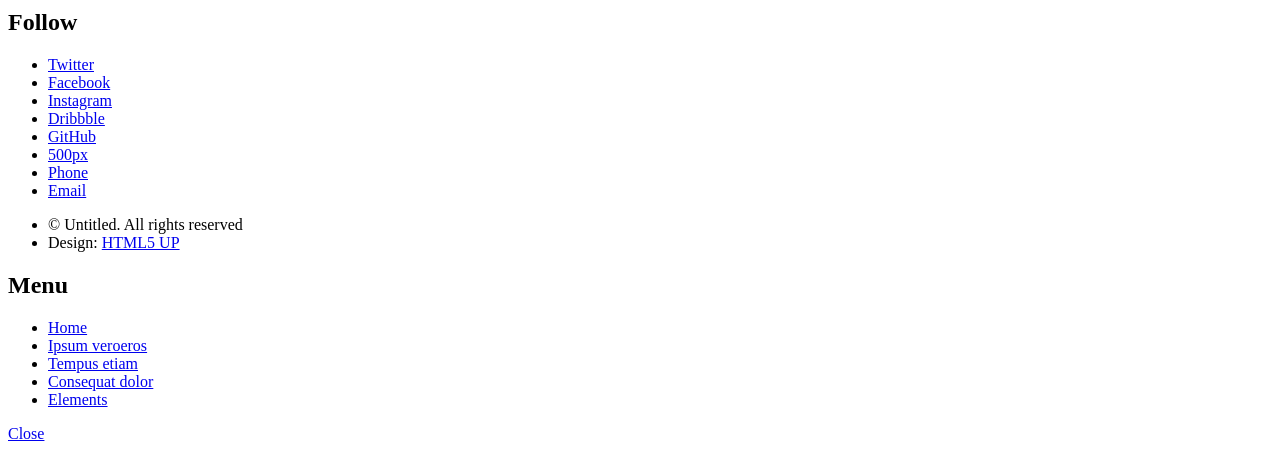
==== commit bed395b9: "Added derivative calculator stuff." ====
--- a/index.html
+++ b/index.html
@@ -117,7 +117,7 @@
 									<a href="coffeerun.html">
 										<h2>Coffee Run</h2>
 										<div class="content">
-											<p>A simple online coffee-ordering system which uses Google Firebase for data storage.</p>
+											<p>An online coffee-ordering system which uses Google Firebase for data storage.</p>
 										</div>
 									</a>
 								</article>
@@ -128,18 +128,18 @@
 									<a href="quizzy.html">
 										<h2>Quizzy</h2>
 										<div class="content">
-											<p>An application which allows users to create and take simple quizzes.</p>
+											<p>An application which allows users to create and take quizzes.</p>
 										</div>
 									</a>
 								</article>
 								<article class="style3">
 									<span class="image">
-										<img src="images/pic08.jpg" alt="" />
-									</span>
-									<a href="generic.html">
-										<h2>Dolor</h2>
-										<div class="content">
-											<p>Sed nisl arcu euismod sit amet nisi lorem etiam dolor veroeros et feugiat.</p>
+										<img src="images/Calculus.PNG" alt="" />
+									</span>
+									<a href="derivative_calculator.html">
+										<h2>Derivative Calculator</h2>
+										<div class="content">
+											<p>A Java program which can produce the derivative of simple mathematical functions.</p>
 										</div>
 									</a>
 								</article>
@@ -149,39 +149,6 @@
 									</span>
 									<a href="generic.html">
 										<h2>Nullam</h2>
-										<div class="content">
-											<p>Sed nisl arcu euismod sit amet nisi lorem etiam dolor veroeros et feugiat.</p>
-										</div>
-									</a>
-								</article>
-								<article class="style5">
-									<span class="image">
-										<img src="images/pic10.jpg" alt="" />
-									</span>
-									<a href="generic.html">
-										<h2>Ultricies</h2>
-										<div class="content">
-											<p>Sed nisl arcu euismod sit amet nisi lorem etiam dolor veroeros et feugiat.</p>
-										</div>
-									</a>
-								</article>
-								<article class="style6">
-									<span class="image">
-										<img src="images/pic11.jpg" alt="" />
-									</span>
-									<a href="generic.html">
-										<h2>Dictum</h2>
-										<div class="content">
-											<p>Sed nisl arcu euismod sit amet nisi lorem etiam dolor veroeros et feugiat.</p>
-										</div>
-									</a>
-								</article>
-								<article class="style4">
-									<span class="image">
-										<img src="images/pic12.jpg" alt="" />
-									</span>
-									<a href="generic.html">
-										<h2>Pretium</h2>
 										<div class="content">
 											<p>Sed nisl arcu euismod sit amet nisi lorem etiam dolor veroeros et feugiat.</p>
 										</div>
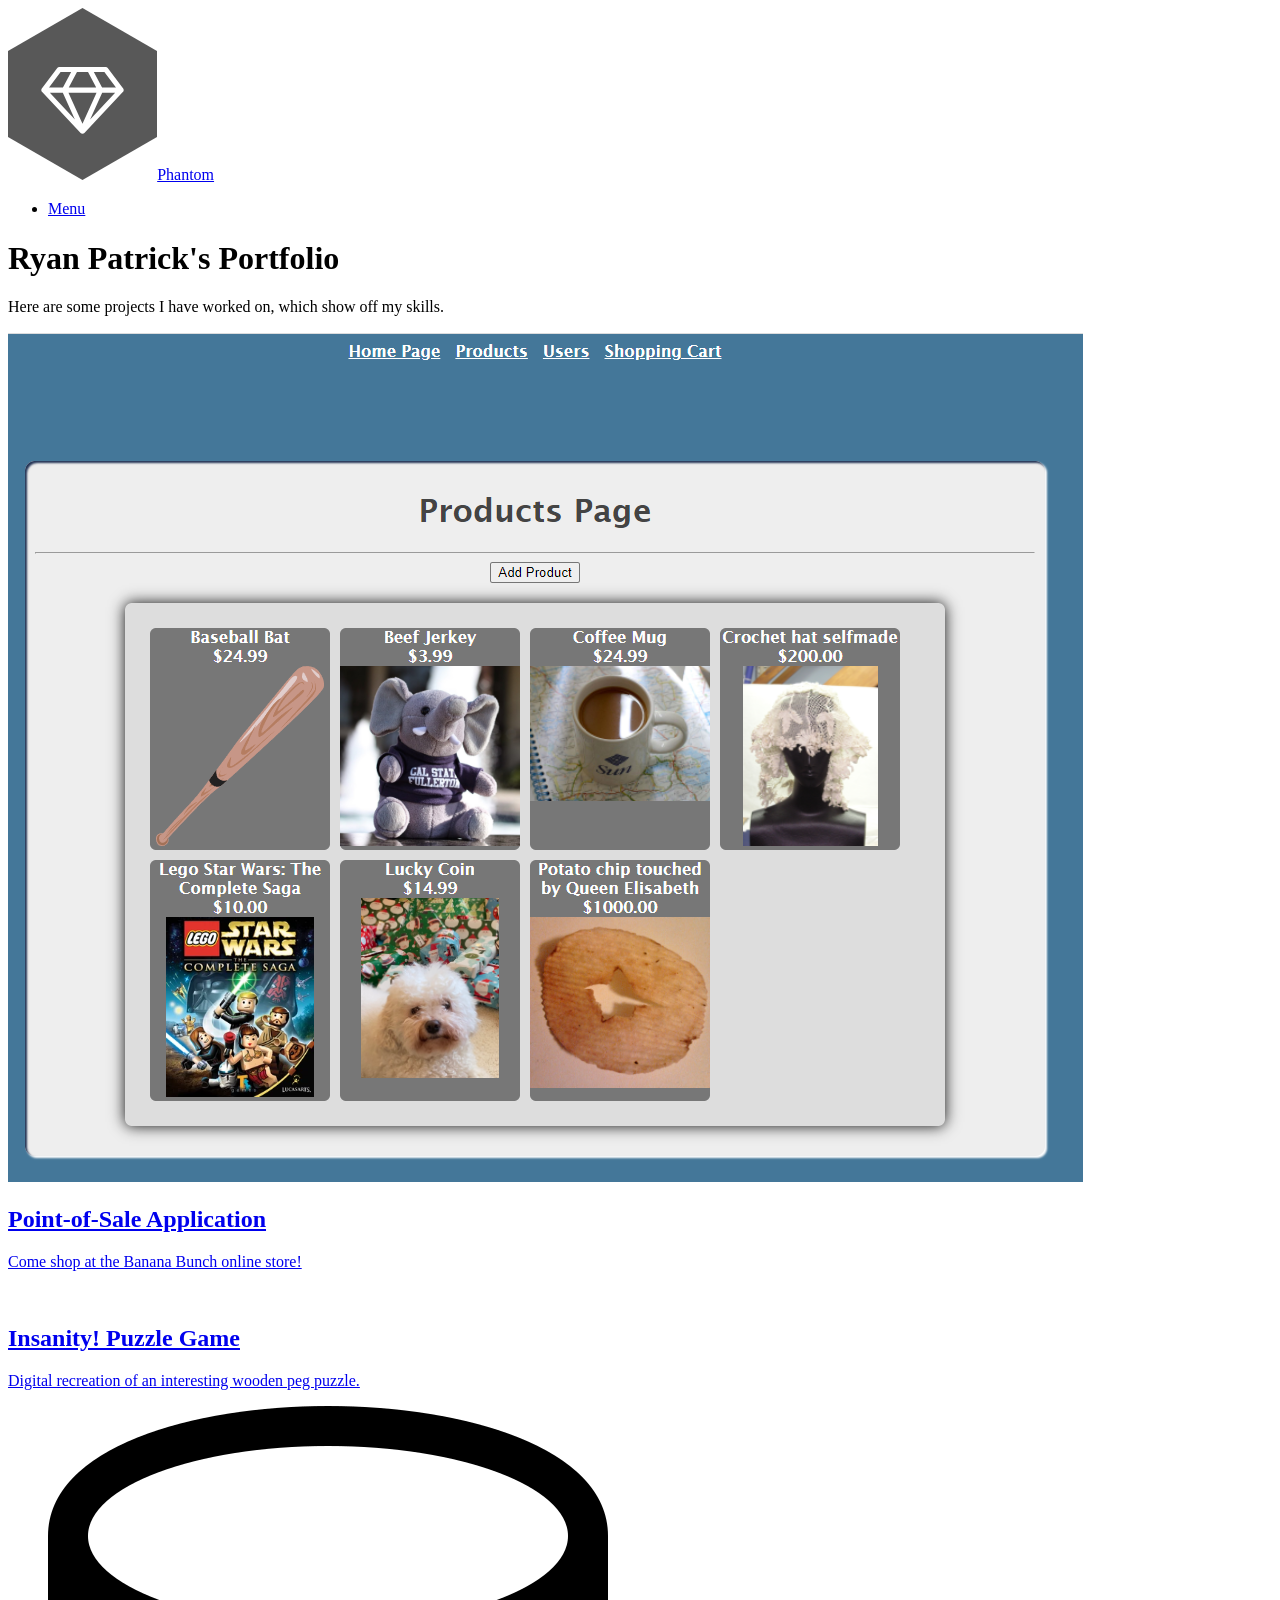
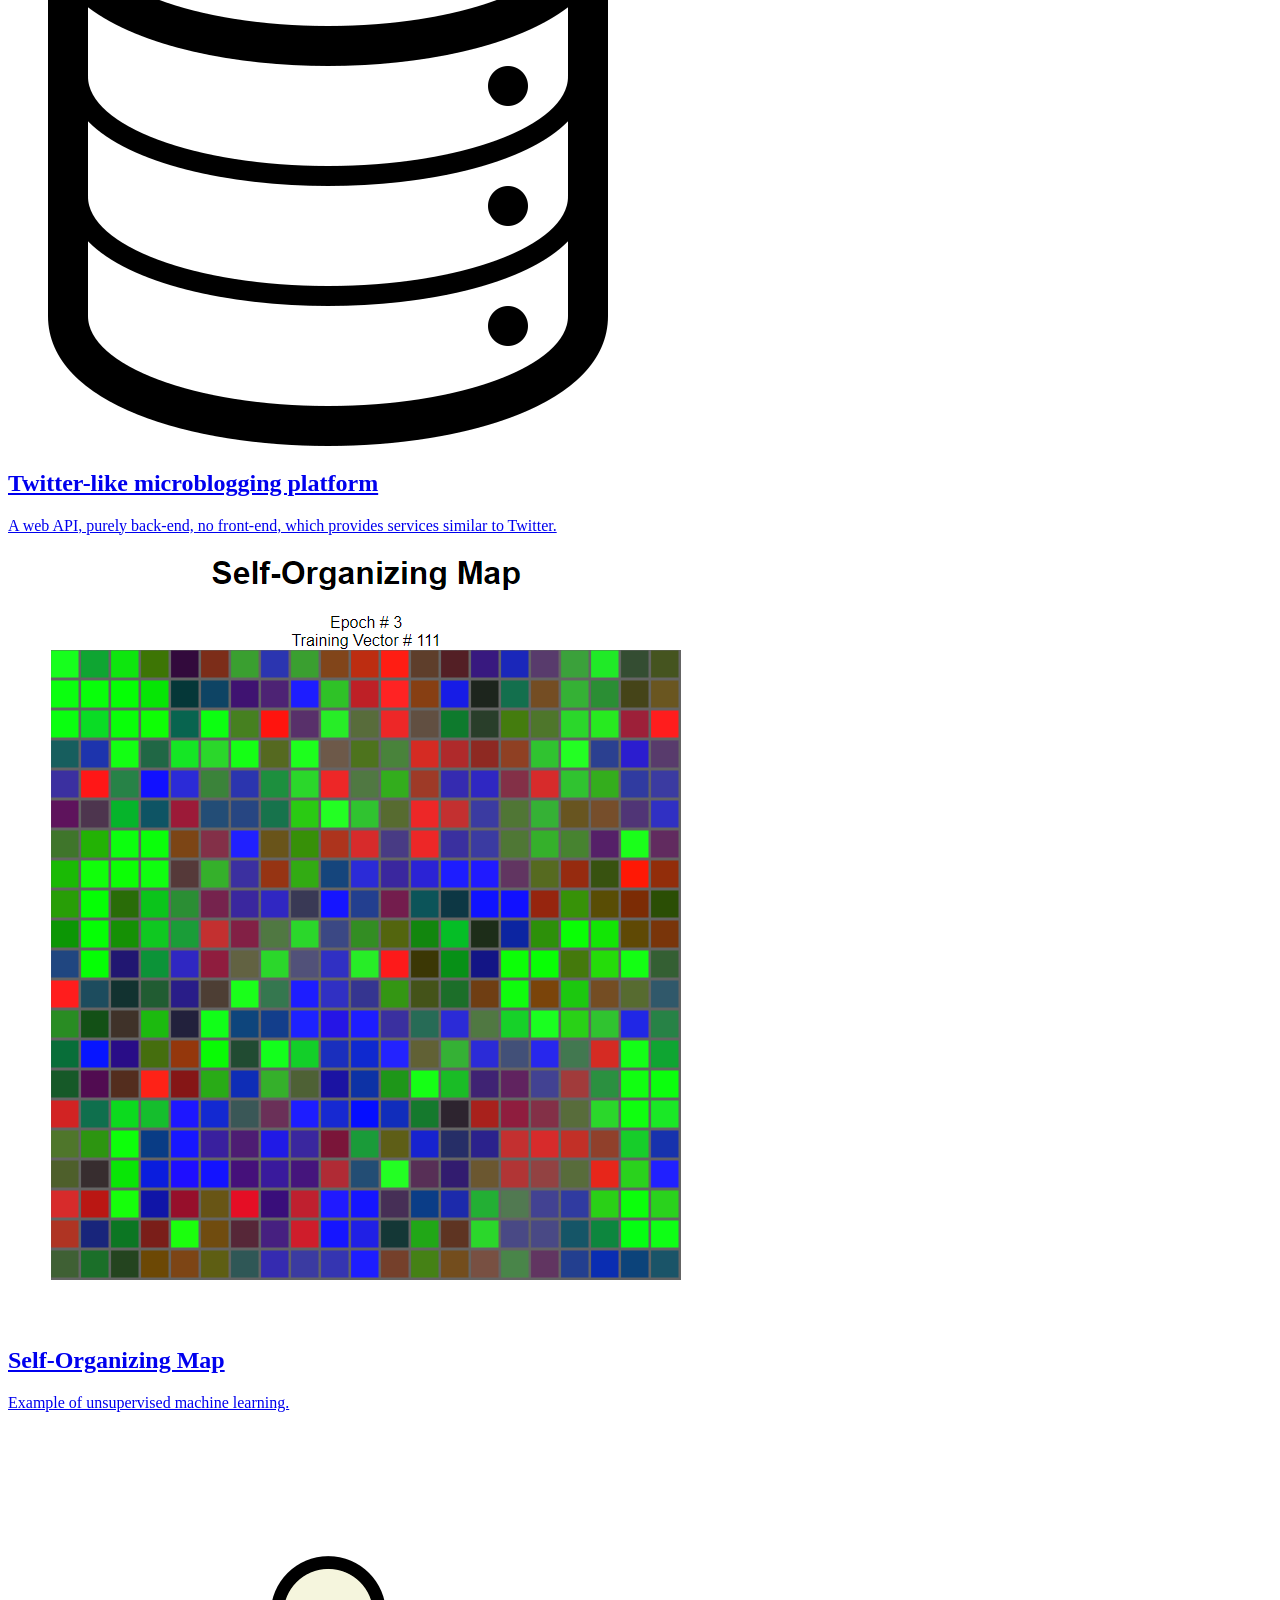
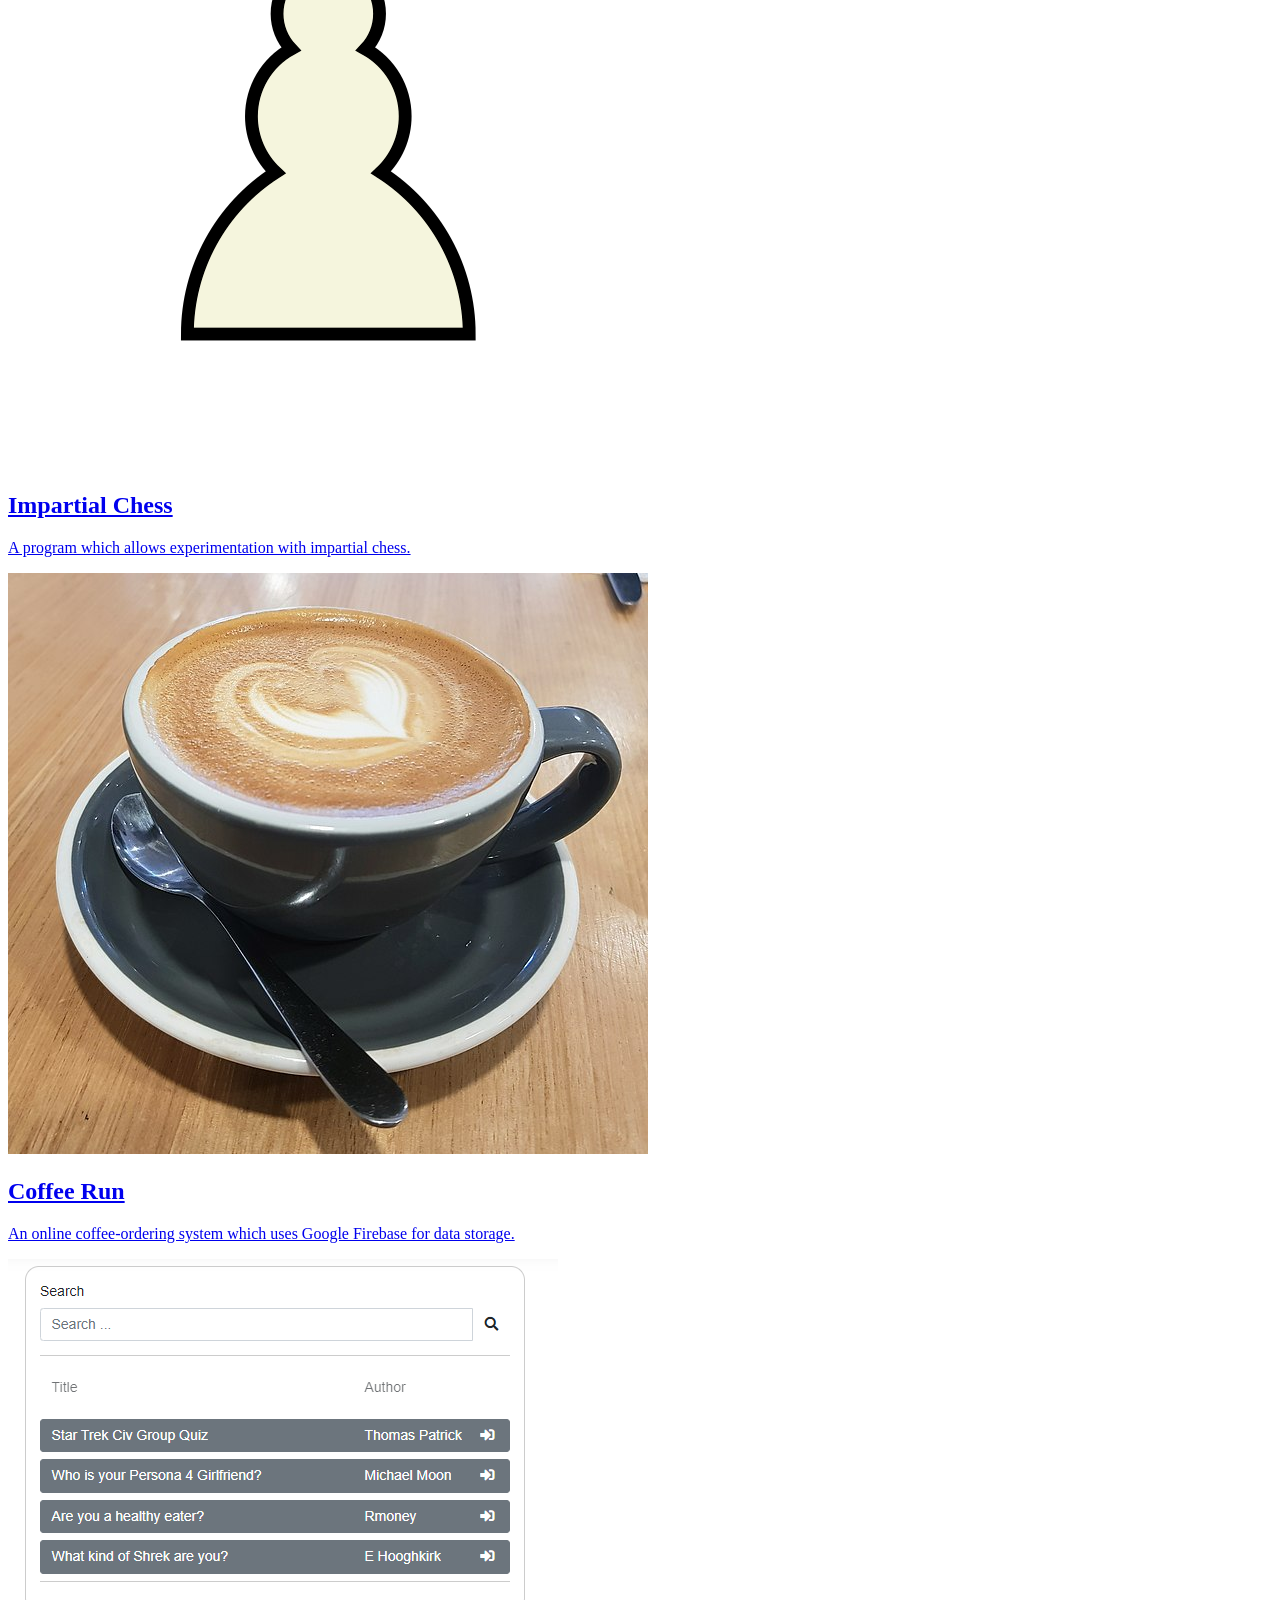
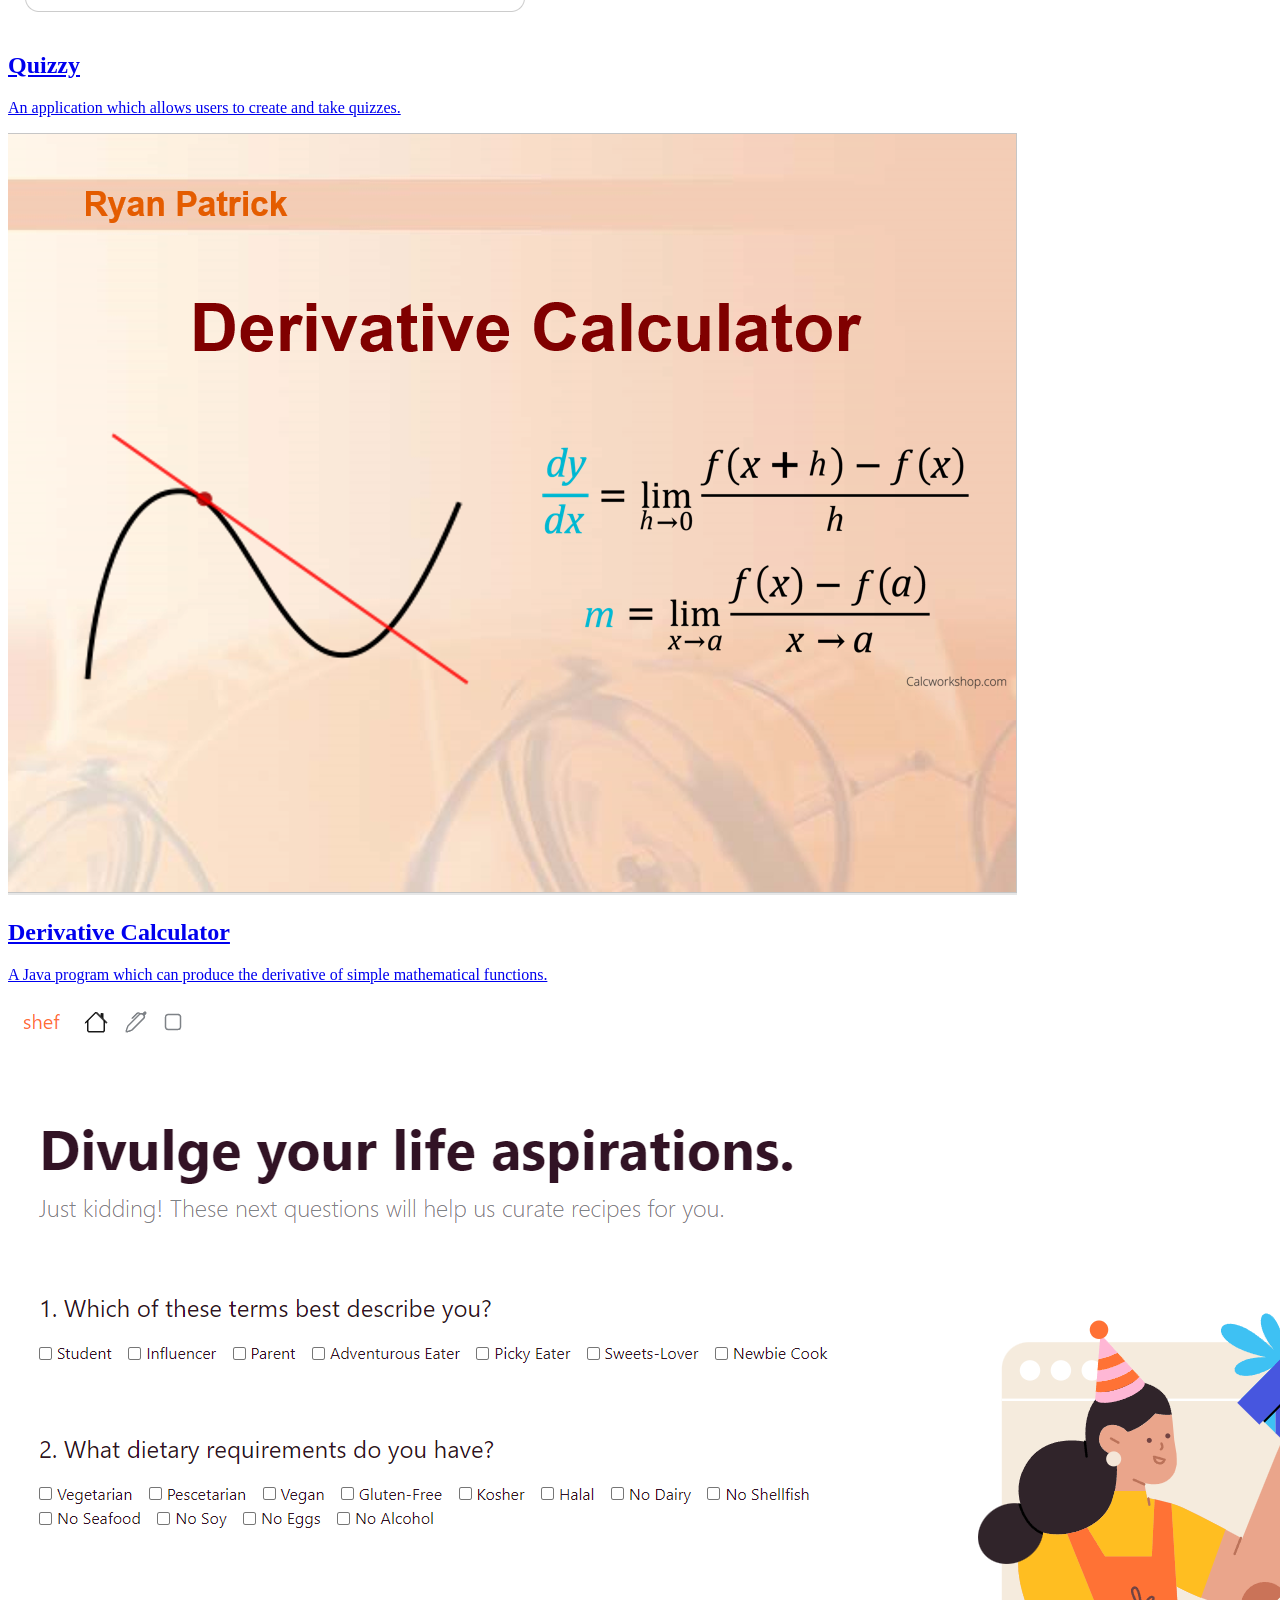
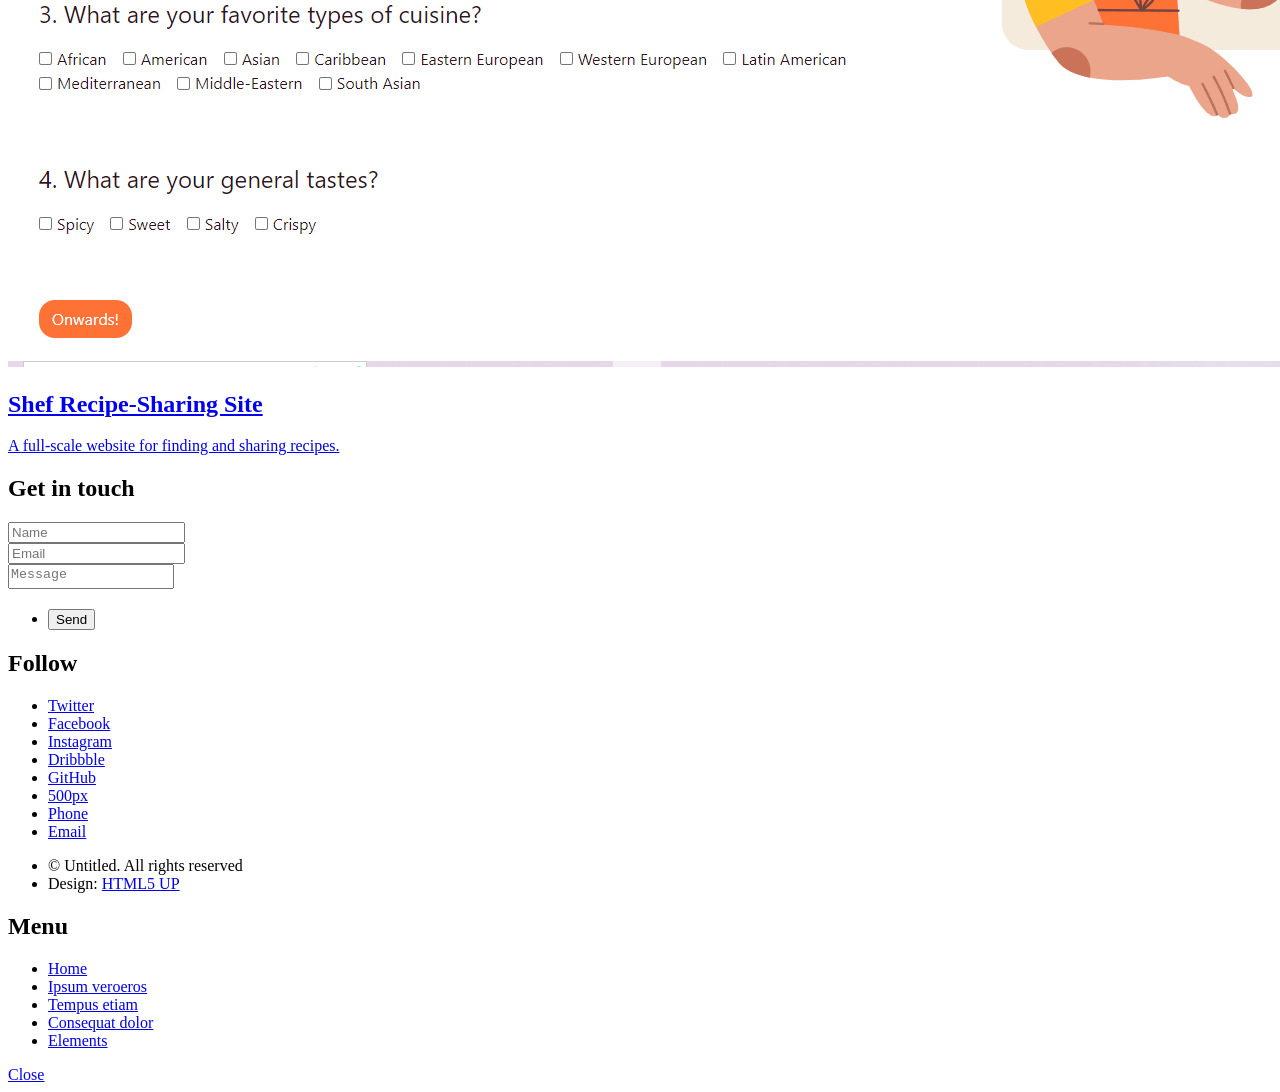
==== commit 4e61db42: "Added shef stuff." ====
--- a/index.html
+++ b/index.html
@@ -145,12 +145,12 @@
 								</article>
 								<article class="style1">
 									<span class="image">
-										<img src="images/pic09.jpg" alt="" />
-									</span>
-									<a href="generic.html">
-										<h2>Nullam</h2>
-										<div class="content">
-											<p>Sed nisl arcu euismod sit amet nisi lorem etiam dolor veroeros et feugiat.</p>
+										<img src="images/ShefQuiz.PNG" alt="" />
+									</span>
+									<a href="shef.html">
+										<h2>Shef Recipe-Sharing Site</h2>
+										<div class="content">
+											<p>A full-scale website for finding and sharing recipes.</p>
 										</div>
 									</a>
 								</article>
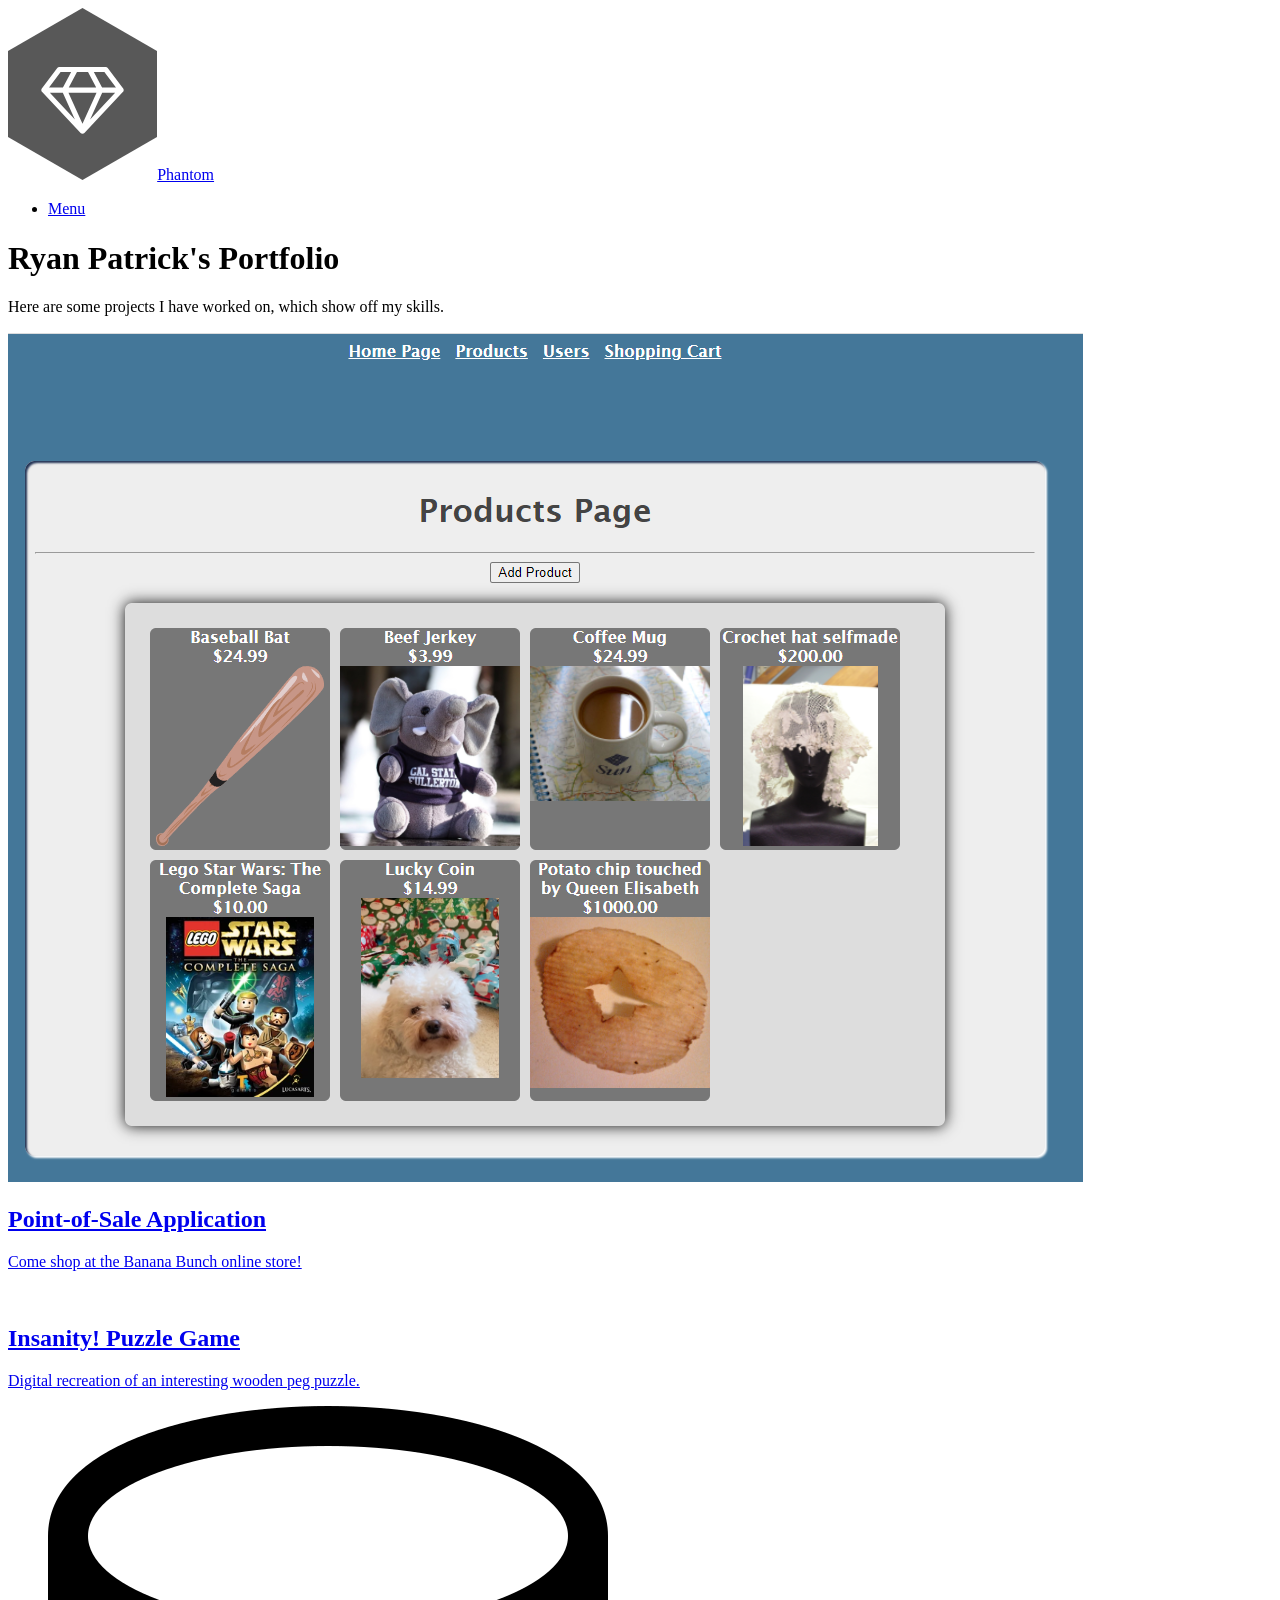
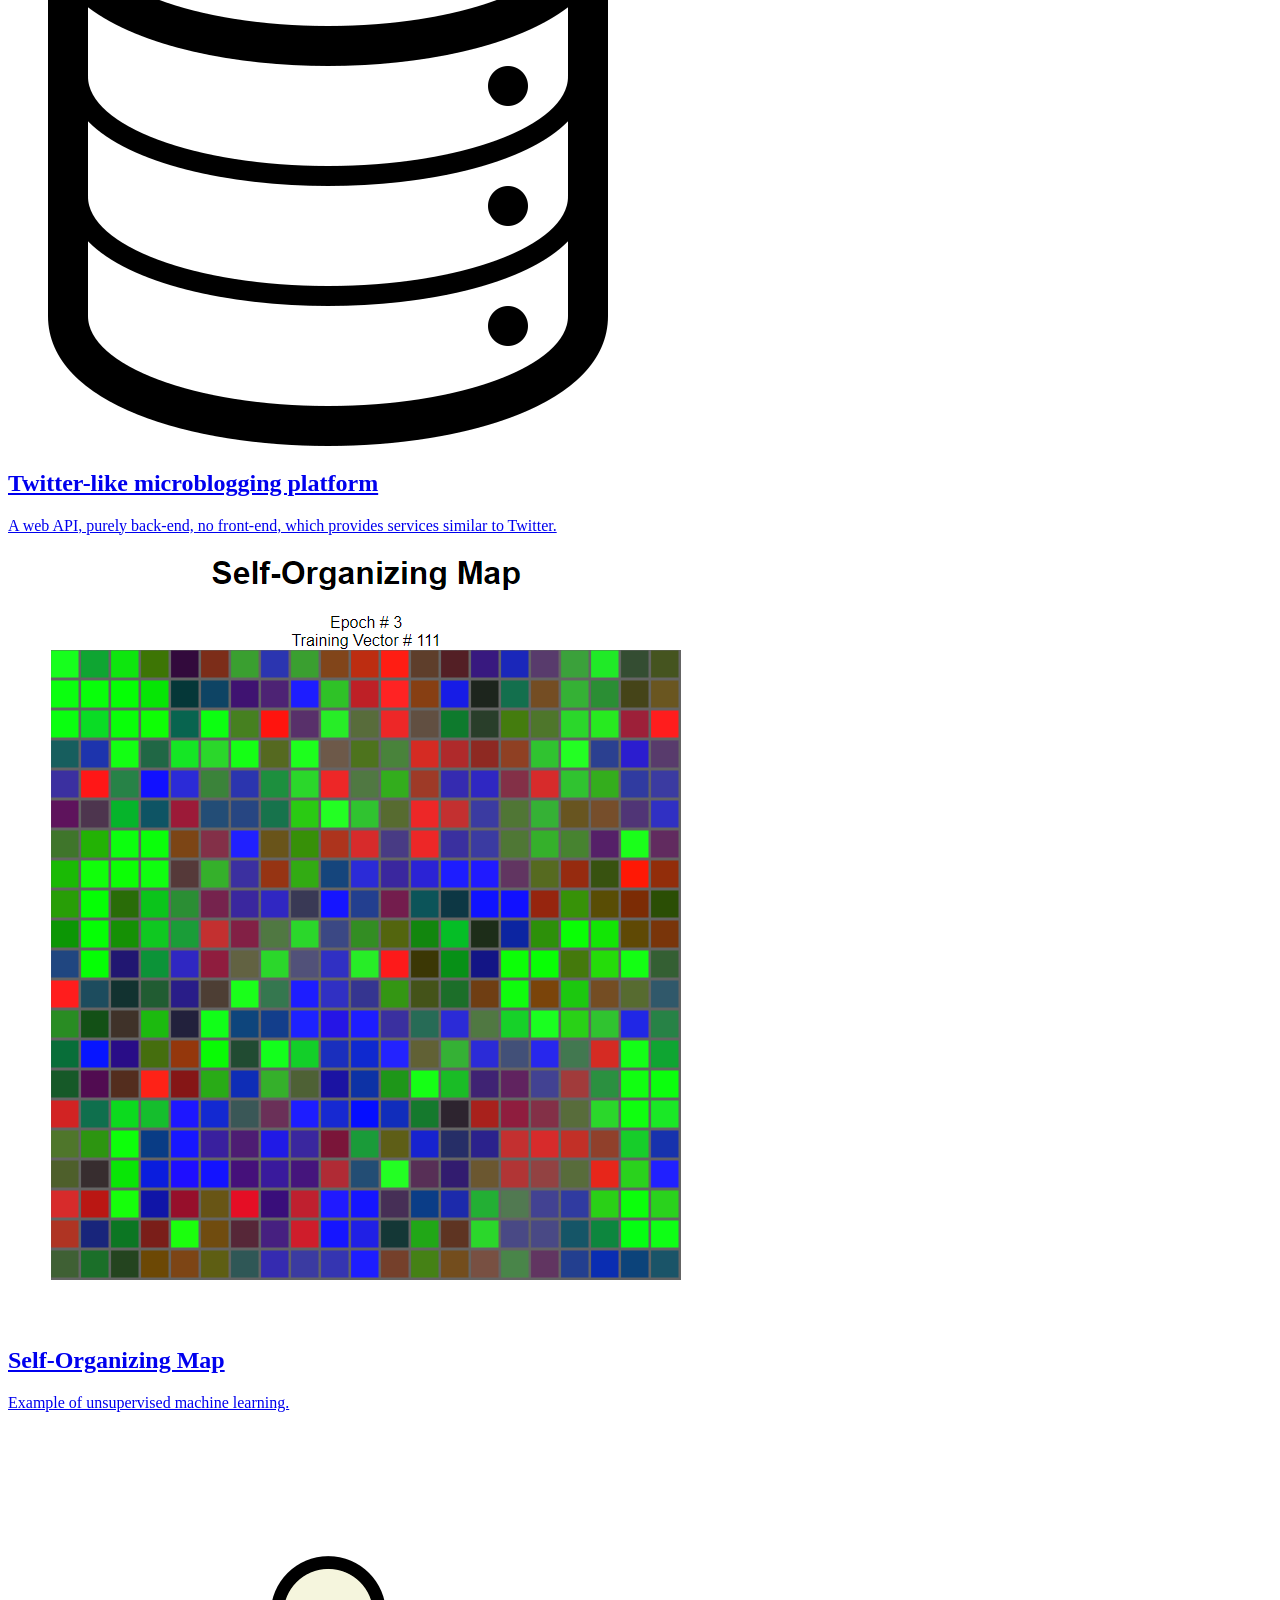
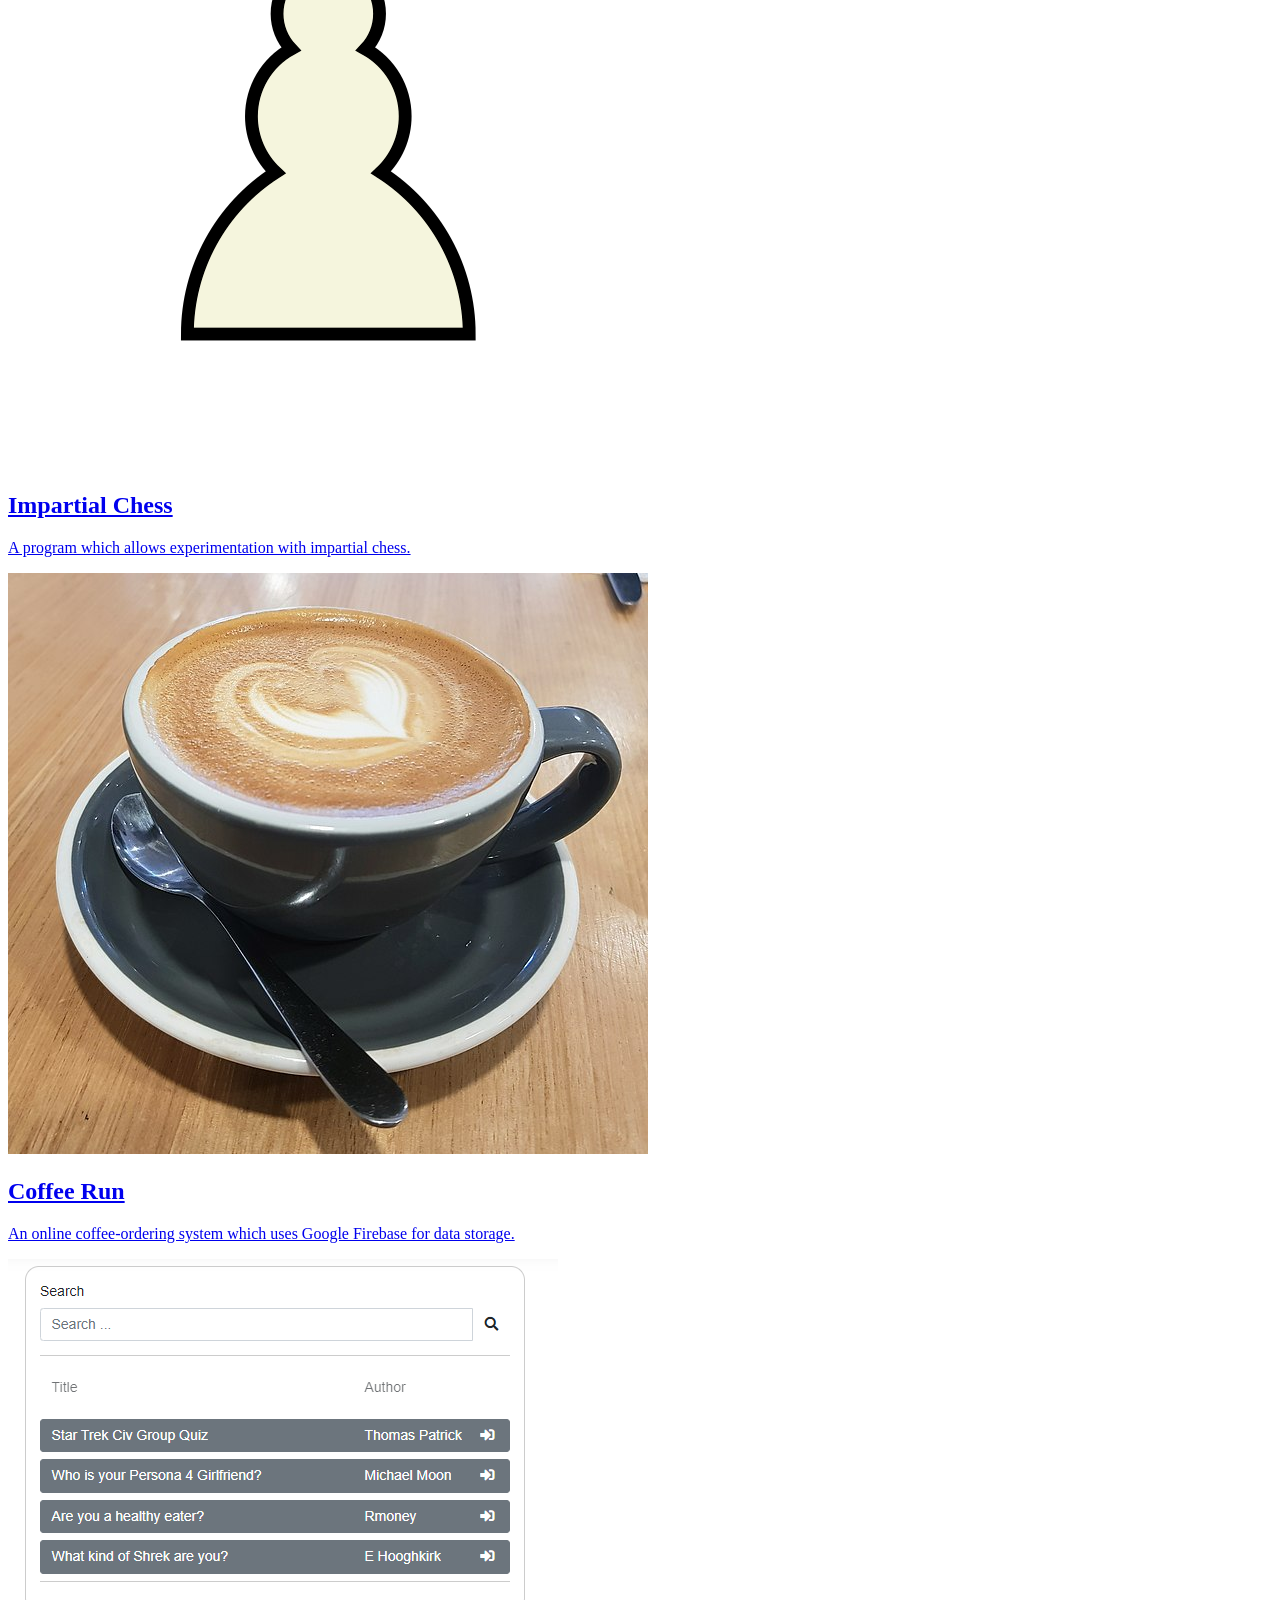
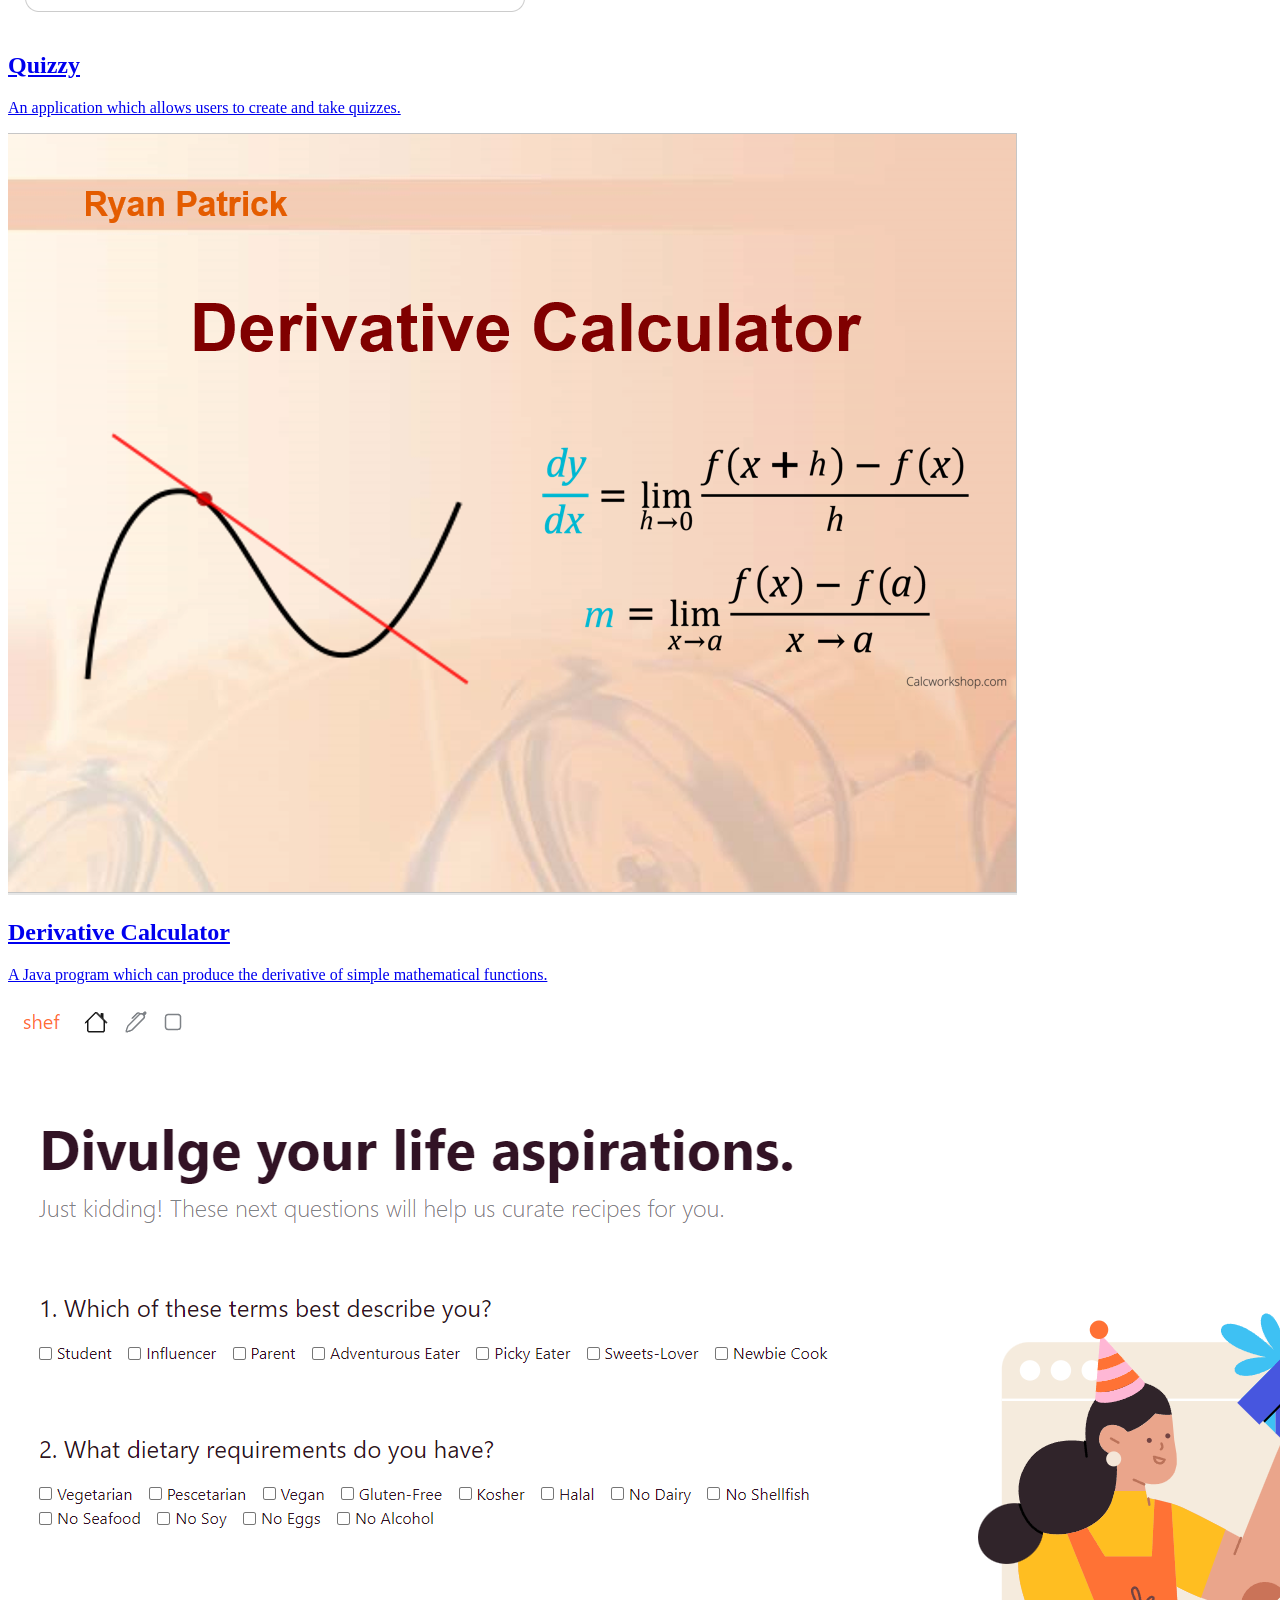
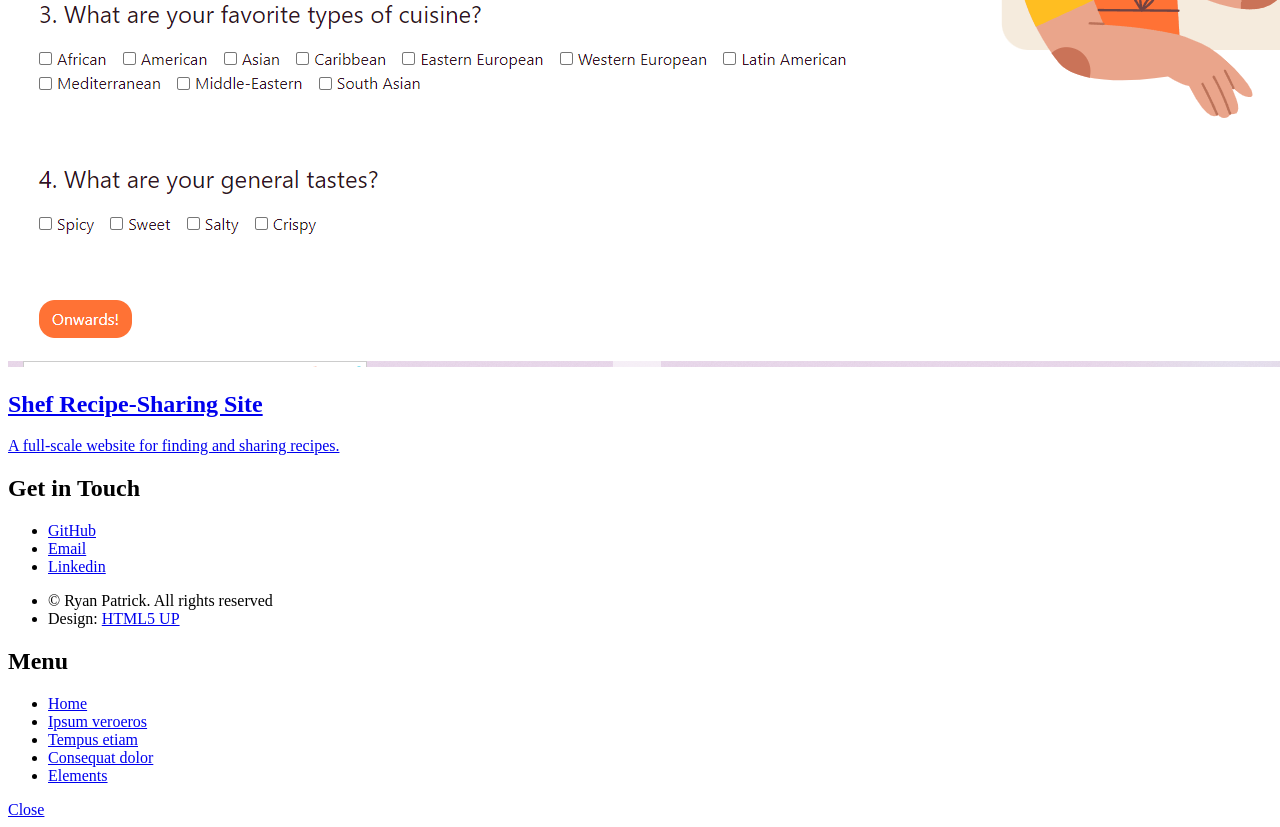
==== commit 417e50c9: "Standardized footer across all pages." ====
--- a/index.html
+++ b/index.html
@@ -162,39 +162,15 @@
 					<footer id="footer">
 						<div class="inner">
 							<section>
-								<h2>Get in touch</h2>
-								<form method="post" action="#">
-									<div class="fields">
-										<div class="field half">
-											<input type="text" name="name" id="name" placeholder="Name" />
-										</div>
-										<div class="field half">
-											<input type="email" name="email" id="email" placeholder="Email" />
-										</div>
-										<div class="field">
-											<textarea name="message" id="message" placeholder="Message"></textarea>
-										</div>
-									</div>
-									<ul class="actions">
-										<li><input type="submit" value="Send" class="primary" /></li>
-									</ul>
-								</form>
-							</section>
-							<section>
-								<h2>Follow</h2>
+								<h2>Get in Touch</h2>
 								<ul class="icons">
-									<li><a href="#" class="icon brands style2 fa-twitter"><span class="label">Twitter</span></a></li>
-									<li><a href="#" class="icon brands style2 fa-facebook-f"><span class="label">Facebook</span></a></li>
-									<li><a href="#" class="icon brands style2 fa-instagram"><span class="label">Instagram</span></a></li>
-									<li><a href="#" class="icon brands style2 fa-dribbble"><span class="label">Dribbble</span></a></li>
-									<li><a href="#" class="icon brands style2 fa-github"><span class="label">GitHub</span></a></li>
-									<li><a href="#" class="icon brands style2 fa-500px"><span class="label">500px</span></a></li>
-									<li><a href="#" class="icon solid style2 fa-phone"><span class="label">Phone</span></a></li>
-									<li><a href="#" class="icon solid style2 fa-envelope"><span class="label">Email</span></a></li>
+									<li><a href="https://github.com/Rmoneygit" class="icon brands style2 fa-github"><span class="label">GitHub</span></a></li>
+									<li><a href="mailto: ryanpatrick498@gmail.com" class="icon solid style2 fa-envelope"><span class="label">Email</span></a></li>
+									<li><a href="https://www.linkedin.com/in/ryan-patrick-210254220/" class="icon brands style2 fa-linkedin"><span class="label">Linkedin</span></a></li>
 								</ul>
 							</section>
 							<ul class="copyright">
-								<li>&copy; Untitled. All rights reserved</li><li>Design: <a href="http://html5up.net">HTML5 UP</a></li>
+								<li>&copy; Ryan Patrick. All rights reserved</li><li>Design: <a href="http://html5up.net">HTML5 UP</a></li>
 							</ul>
 						</div>
 					</footer>
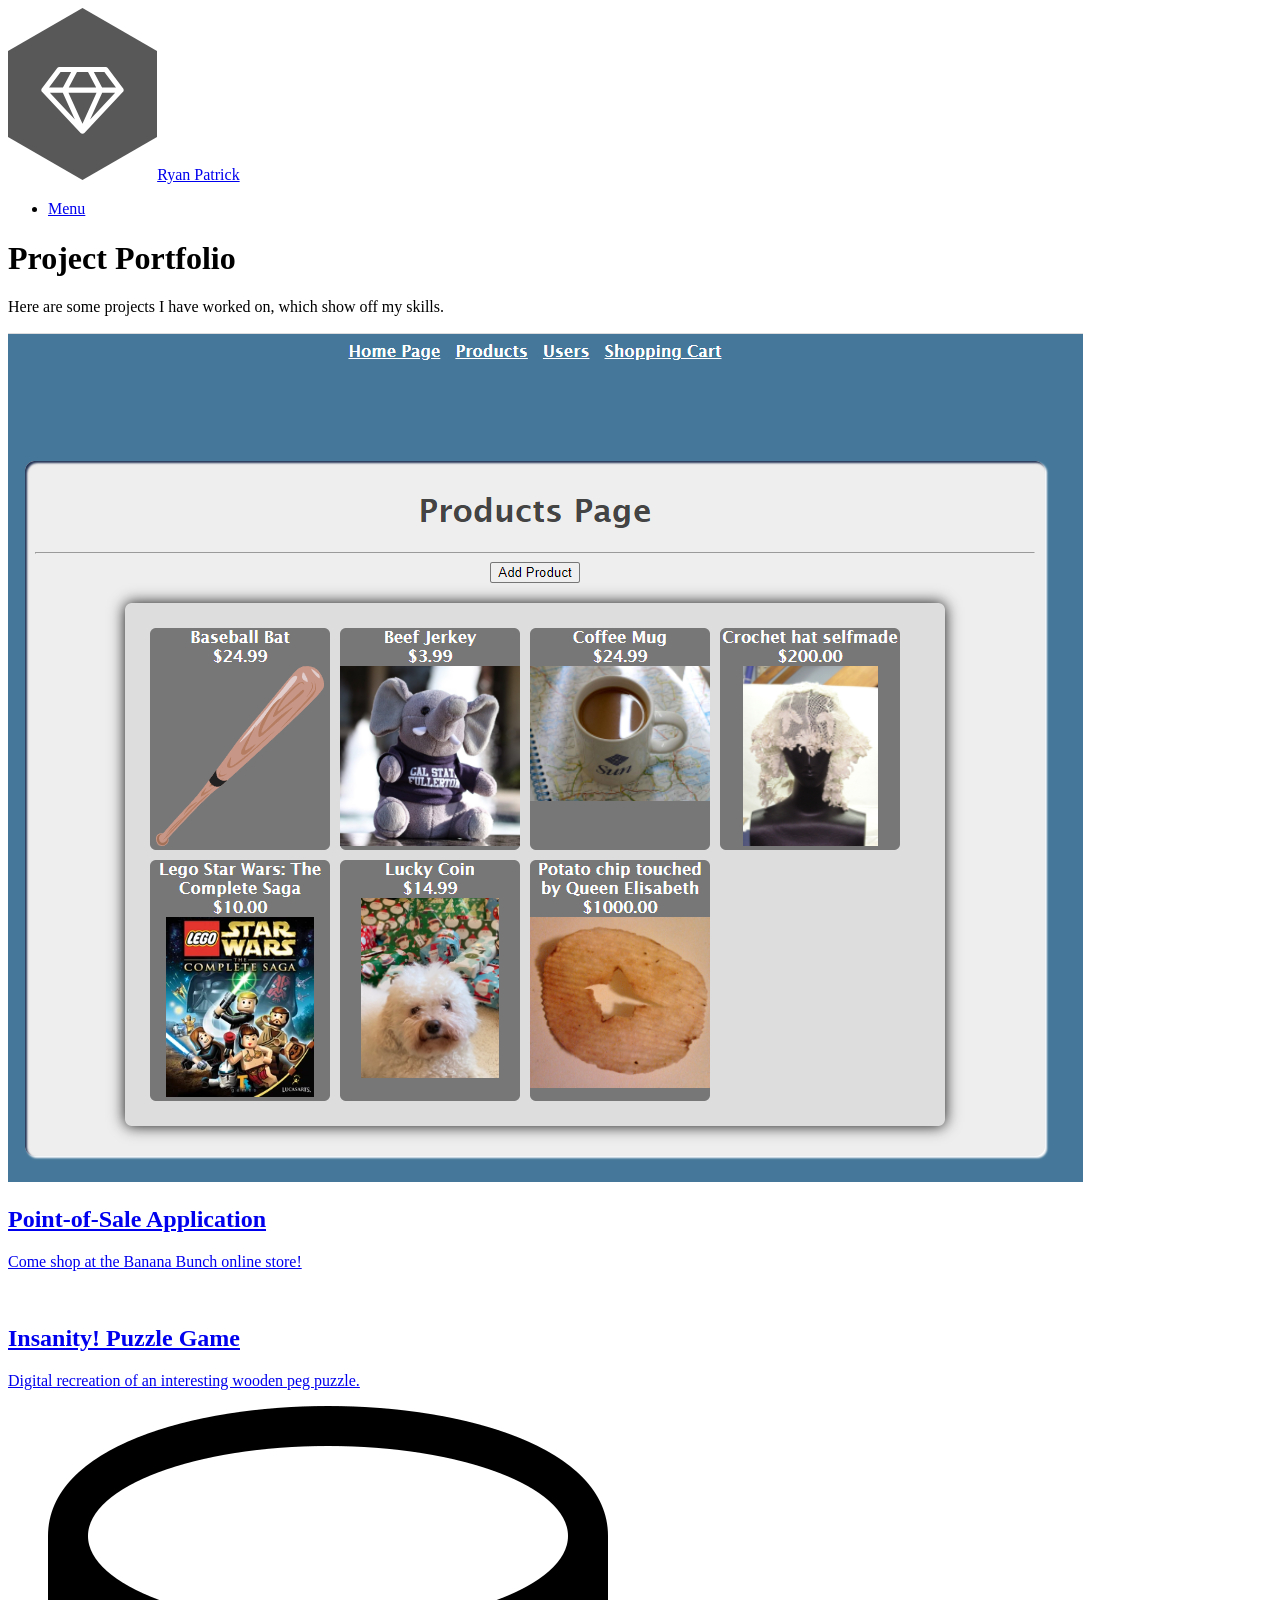
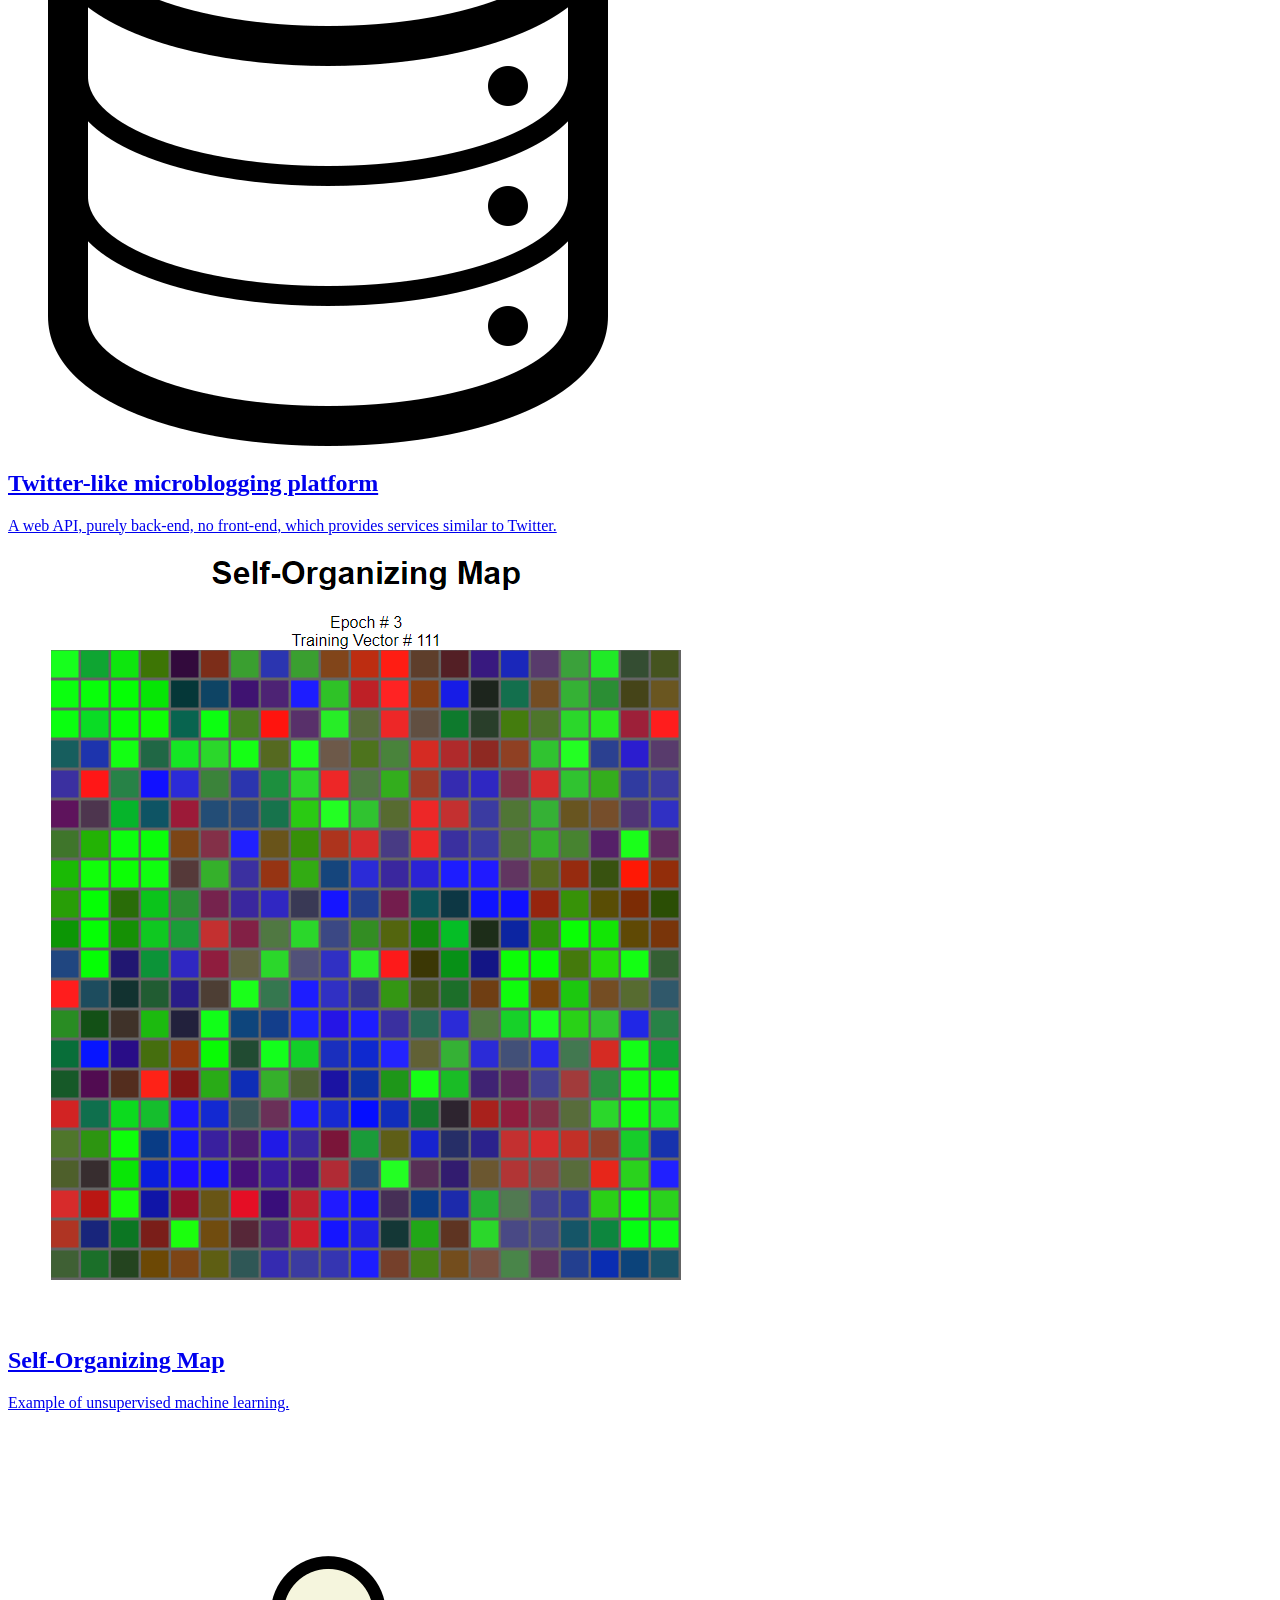
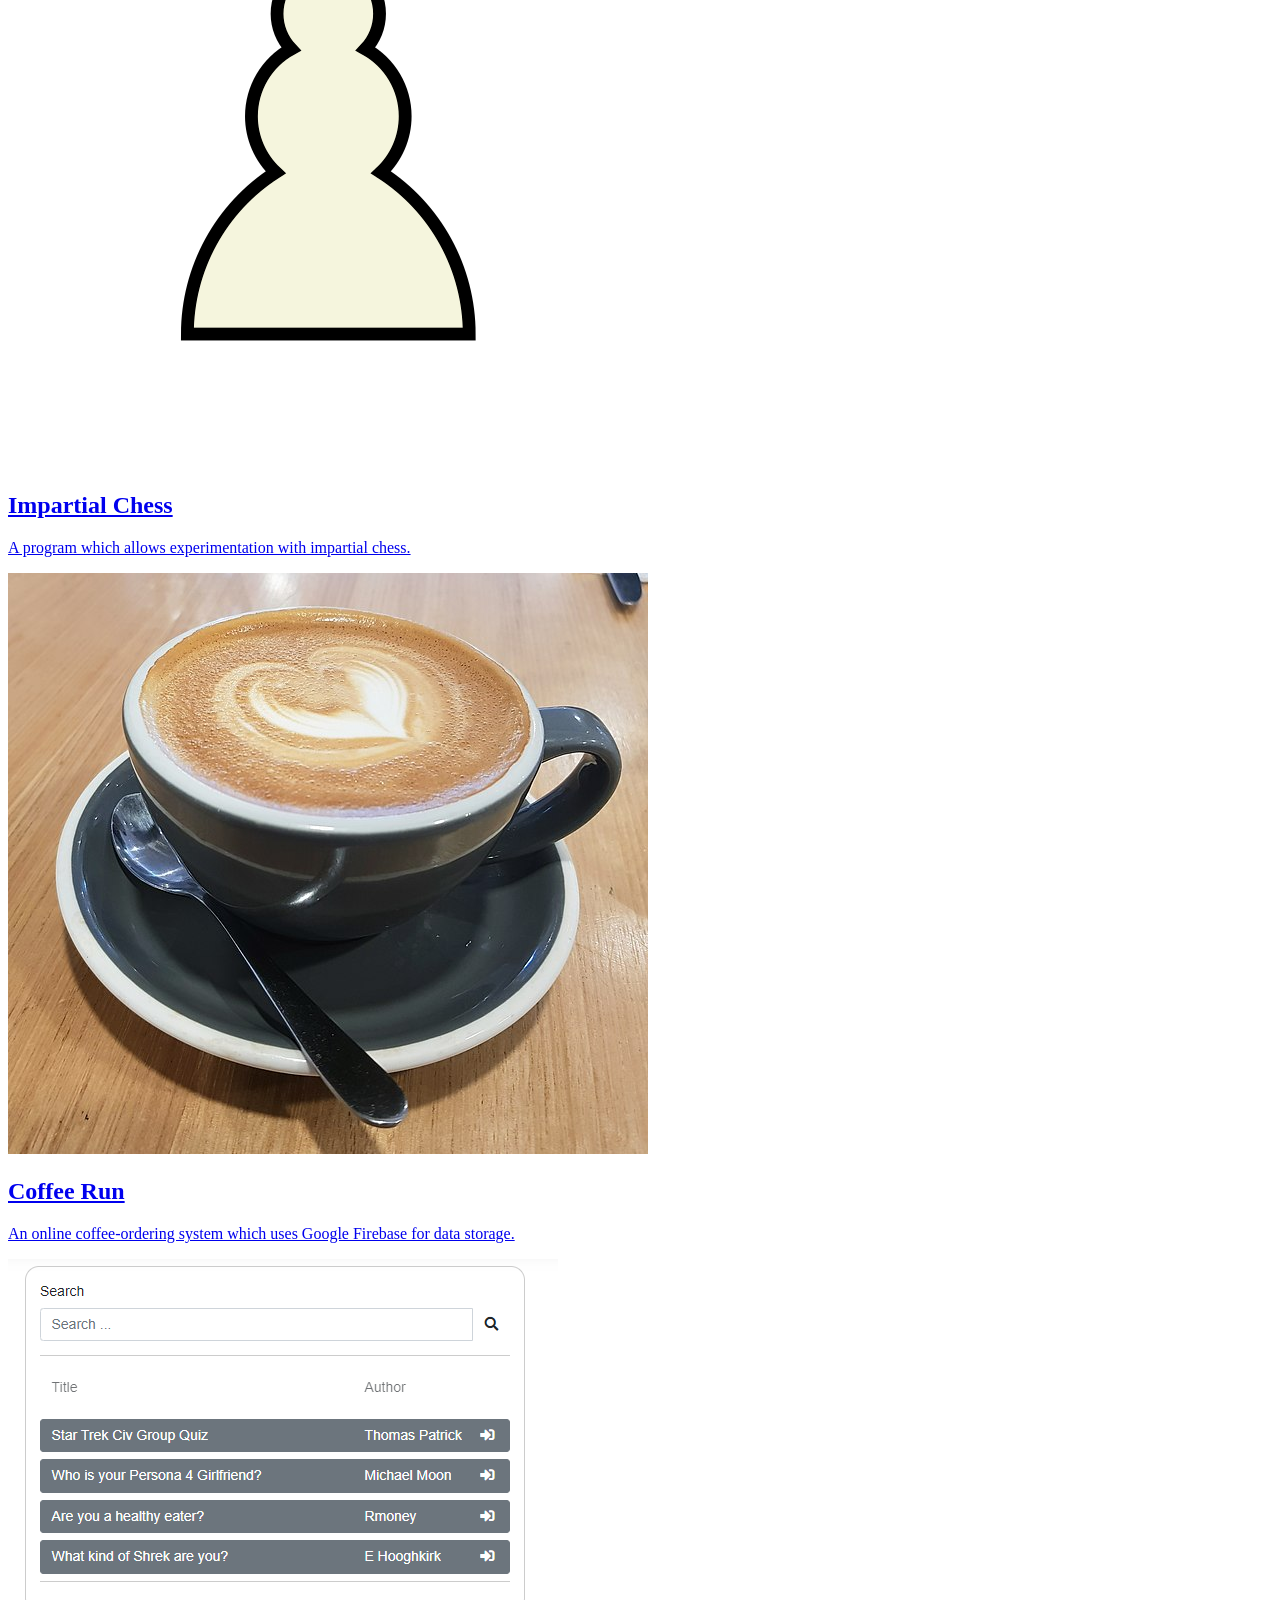
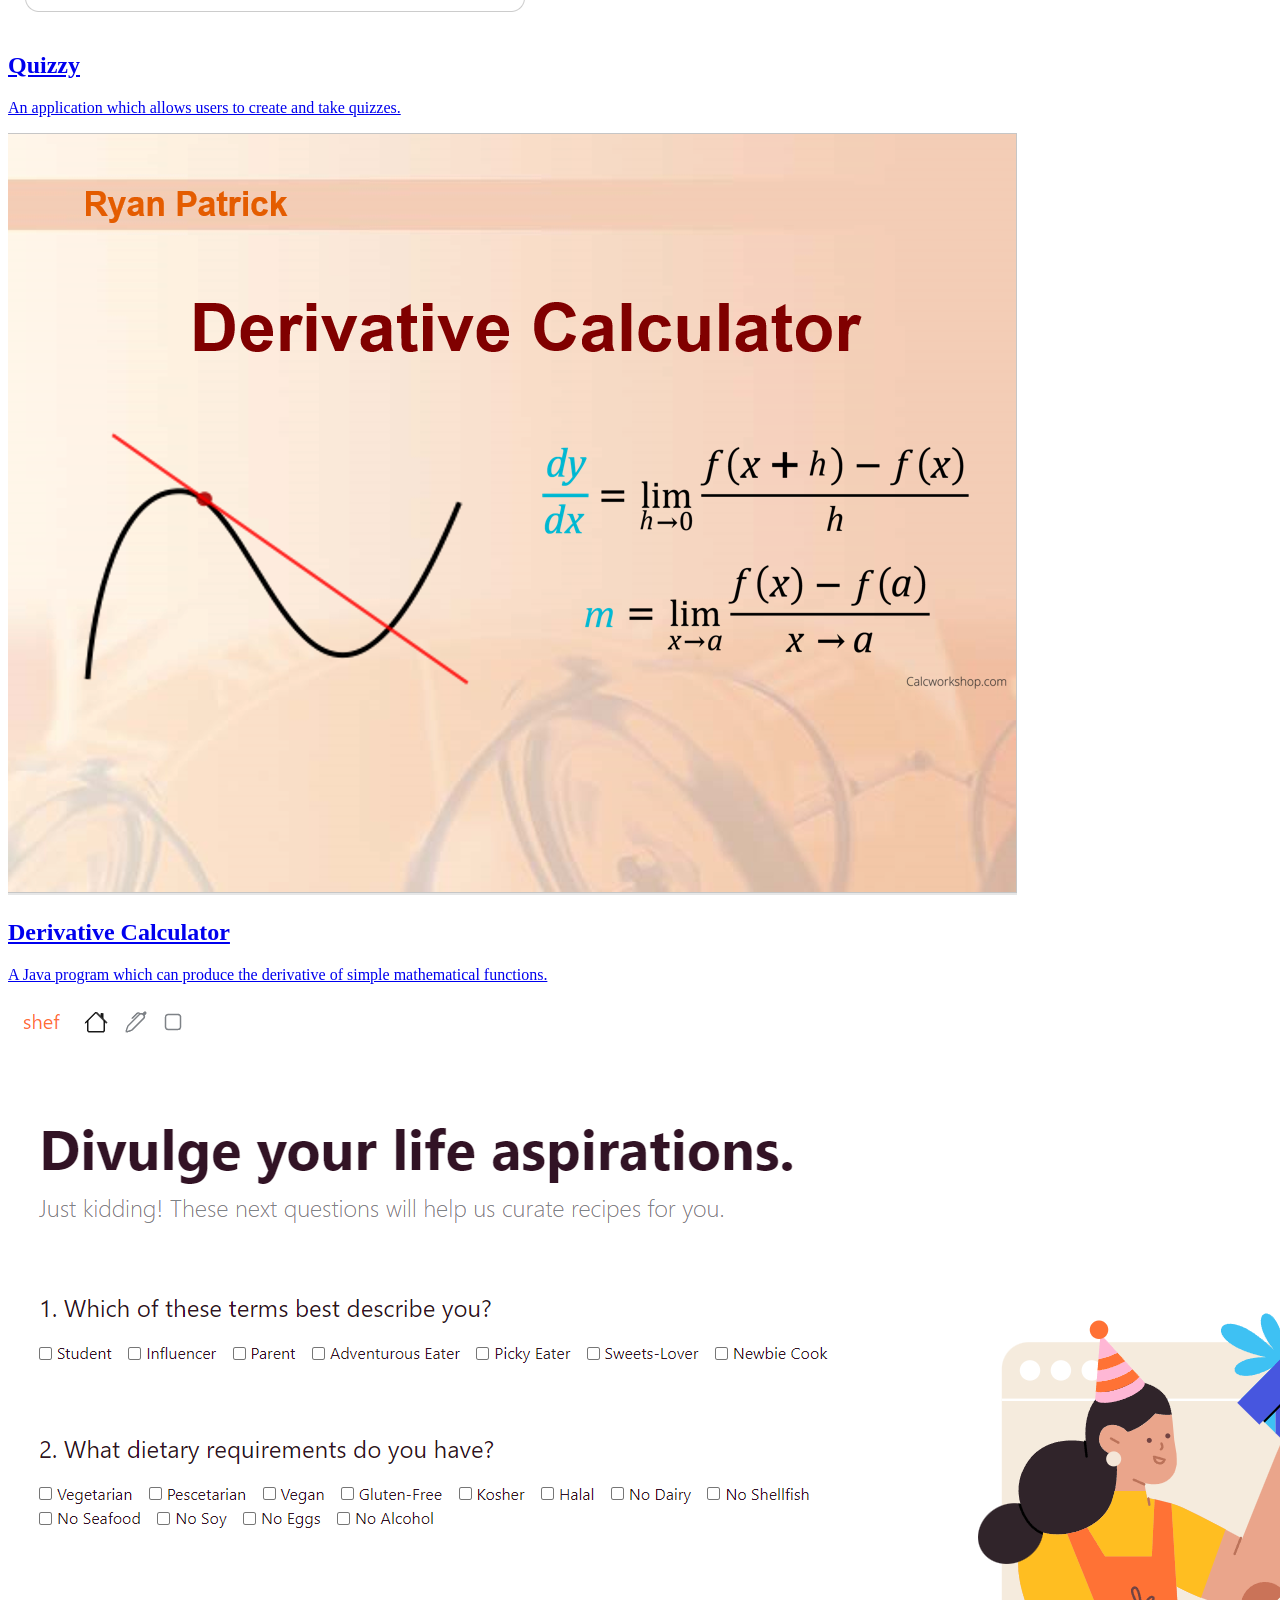
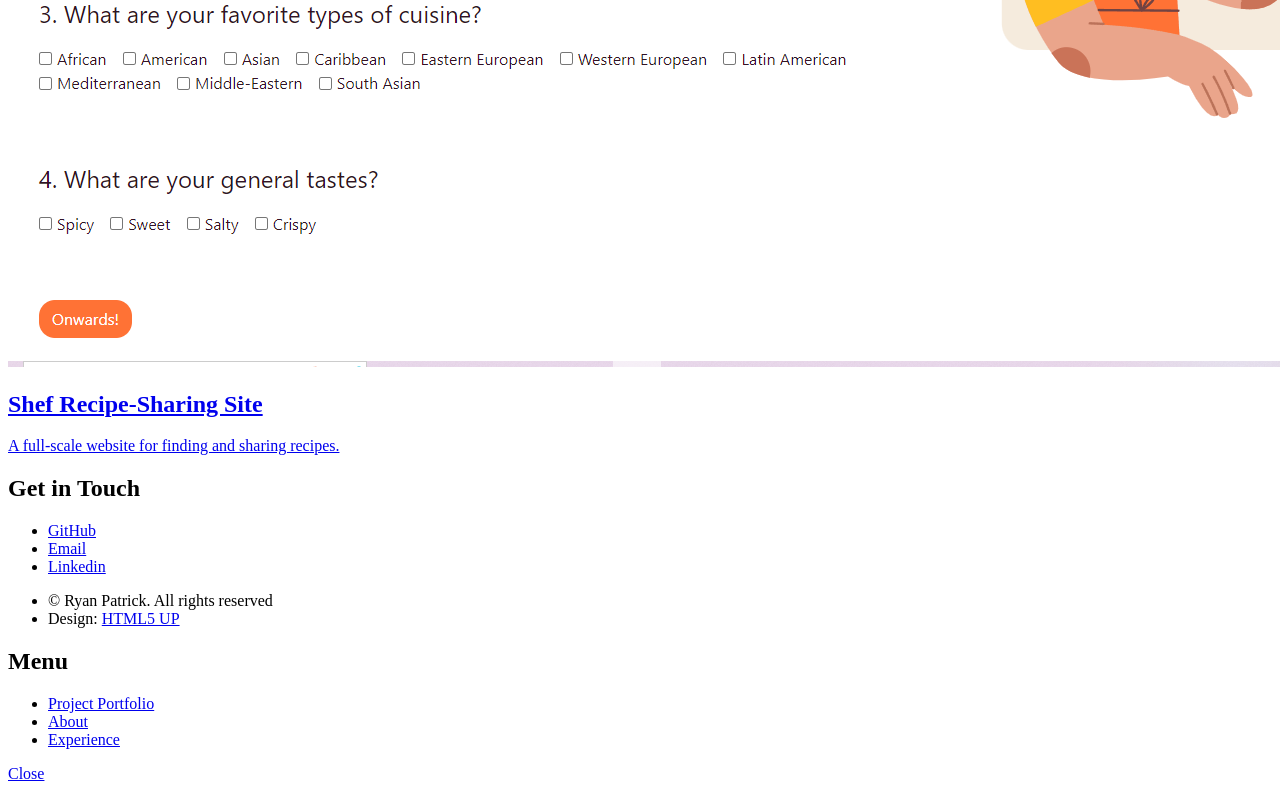
==== commit 0bac7147: "Changed header and added about me and experience page." ====
--- a/index.html
+++ b/index.html
@@ -6,7 +6,7 @@
 -->
 <html>
 	<head>
-		<title>Ryan Patrick's Portfolio</title>
+		<title>Project Portfolio</title>
 		<meta charset="utf-8" />
 		<meta name="viewport" content="width=device-width, initial-scale=1, user-scalable=no" />
 		<link rel="stylesheet" href="assets/css/main.css" />
@@ -22,7 +22,7 @@
 
 							<!-- Logo -->
 								<a href="index.html" class="logo">
-									<span class="symbol"><img src="images/logo.svg" alt="" /></span><span class="title">Phantom</span>
+									<span class="symbol"><img src="images/logo.svg" alt="" /></span><span class="title">Ryan Patrick</span>
 								</a>
 
 							<!-- Nav -->
@@ -39,11 +39,9 @@
 					<nav id="menu">
 						<h2>Menu</h2>
 						<ul>
-							<li><a href="index.html">Home</a></li>
-							<li><a href="generic.html">Ipsum veroeros</a></li>
-							<li><a href="generic.html">Tempus etiam</a></li>
-							<li><a href="generic.html">Consequat dolor</a></li>
-							<li><a href="elements.html">Elements</a></li>
+							<li><a href="index.html">Project Portfolio</a></li>
+							<li><a href="about.html">About</a></li>
+							<li><a href="experience.html">Experience</a></li>
 						</ul>
 					</nav>
 
@@ -51,7 +49,7 @@
 					<div id="main">
 						<div class="inner">
 							<header>
-								<h1>Ryan Patrick's Portfolio</h1>
+								<h1>Project Portfolio</h1>
 								<p>Here are some projects I have worked on, which show off my skills.</p>
 							</header>
 							<section class="tiles">
